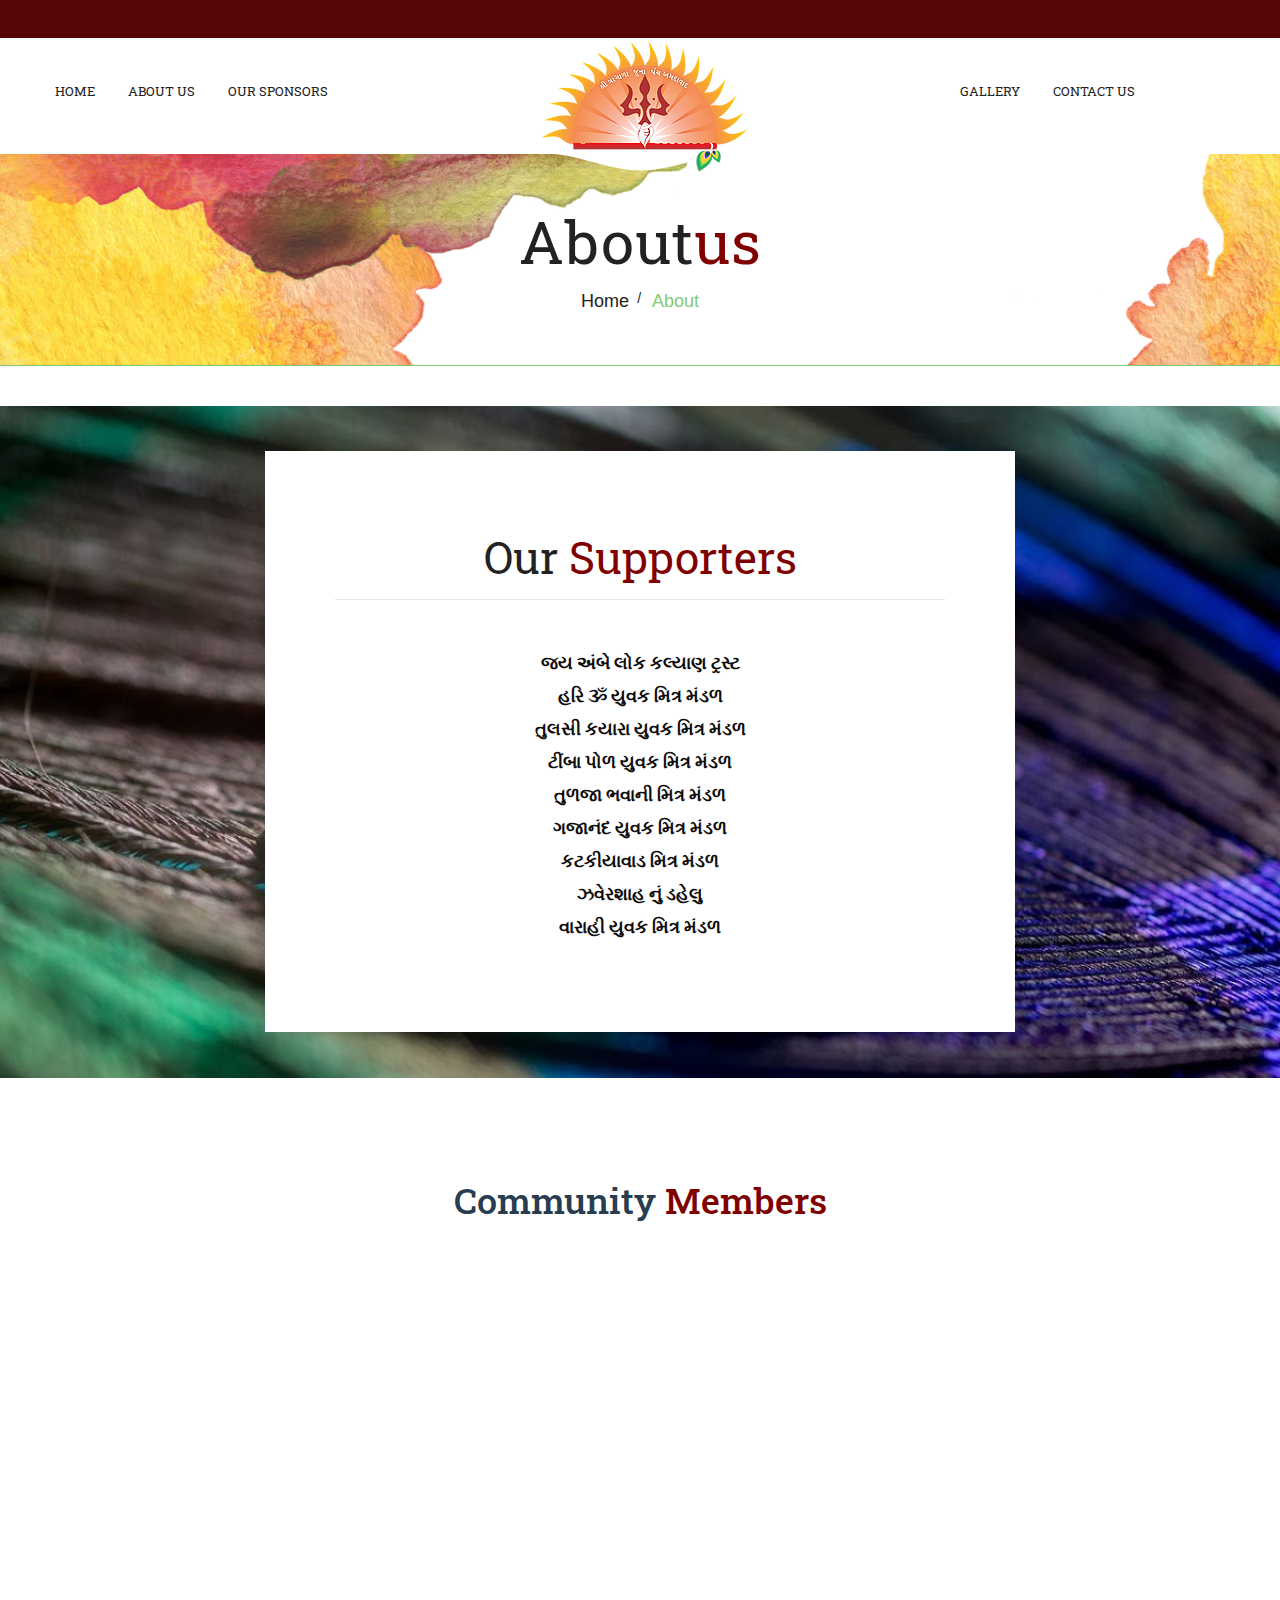
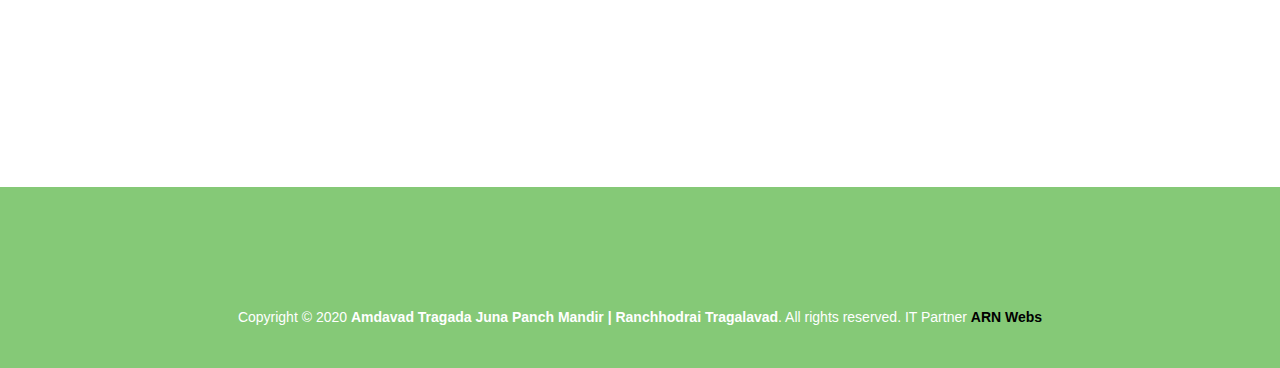
==== about.html @ 103976c1 "Initial Commit" ====
<!DOCTYPE html>
<html>

<!-- Mirrored from t.commonsupport.xyz/rotterdam/about.html by HTTrack Website Copier/3.x [XR&CO'2014], Fri, 21 Feb 2020 09:48:58 GMT -->

<!-- Mirrored from www.onlysesame.com/about.html by HTTrack Website Copier/3.x [XR&CO'2014], Tue, 22 Sep 2020 12:02:41 GMT -->
<head>
<meta charset="utf-8">
<title>Amdavad Tragada Juna Panch Mandir | Ranchhodrai Tragalavad</title>

 <!-- Favicons -->
 <link href="images/Logo.webp" rel="icon">
 <link href="images/Logo.webp" rel="apple-touch-icon">


<!-- Stylesheets -->
<link href="css/style2.css" rel="stylesheet">
<link href="css/bootstrap.css" rel="stylesheet">
<link href="css/style.css" rel="stylesheet">
<link href="css/responsive.css" rel="stylesheet">

<!-- Latest compiled and minified CSS -->
<link rel="stylesheet" href="https://maxcdn.bootstrapcdn.com/bootstrap/4.5.2/css/bootstrap.min.css">

<!-- jQuery library -->
<script src="https://ajax.googleapis.com/ajax/libs/jquery/3.5.1/jquery.min.js"></script>

<!-- Popper JS -->
<script src="https://cdnjs.cloudflare.com/ajax/libs/popper.js/1.16.0/umd/popper.min.js"></script>

<!-- Latest compiled JavaScript -->
<script src="https://maxcdn.bootstrapcdn.com/bootstrap/4.5.2/js/bootstrap.min.js"></script>

<!--Color Switcher Mockup-->
<link href="css/color-switcher-design.css" rel="stylesheet">

<!--Color Themes-->
<link id="theme-color-file" href="css/color-themes/default-theme.css" rel="stylesheet">

<!--Favicon-->
<link rel="shortcut icon" href="images/favicon.html" type="image/x-icon">
<link rel="icon" href="images/favicon.html" type="image/x-icon">
<!-- Responsive -->
<meta http-equiv="X-UA-Compatible" content="IE=edge">
<meta name="viewport" content="width=device-width, initial-scale=1.0, maximum-scale=1.0, user-scalable=0">
<!--[if lt IE 9]><script src="https://cdnjs.cloudflare.com/ajax/libs/html5shiv/3.7.3/html5shiv.js"></script><![endif]-->
<!--[if lt IE 9]><script src="js/respond.js"></script><![endif]-->
</head>

<body>
<div class="page-wrapper">
 	
    <!-- Preloader -->
    <div class="preloader"></div>
 <!-- Main Header-->
   <header class="main-header">
        
        <!-- Header Top -->
        <div class="header-top">
            <div class="auto-container clearfix">
                <!--Top Left-->
                <div class="top-left pull-left">
                    <ul class="links-nav clearfix">
                    </ul>
                </div>
                
            </div>
        </div>
        <!-- Header Top End -->
        
     <!--Header-Upper-->
     <div class="header-upper">
        <div class="auto-container">
                
            <div class="logo-outer">
                <div class="logo">
                    <a href="index.html" class="text-dark h1" style="text-decoration: none;">
                    <!--Logo-->
                    <img src="images/Logo.webp" alt="" class="img-fluid heading " />
                </a>
            </div>
            </div>
                
            <div class="nav-outer clearfix">
            
                <!-- Main Menu -->
                <nav class="main-menu">
                    <div class="navbar-header">
                        <!-- Toggle Button -->    	
                        <button type="button" class="navbar-toggle" data-toggle="collapse" data-target=".navbar-collapse">
                        <span class="icon-bar"></span>
                        <span class="icon-bar"></span>
                        <span class="icon-bar"></span>
                        </button>
                    </div>
                    
                    <div class="navbar-collapse collapse clearfix">
                        <!--Left Nav-->
                        <ul class="navigation left-nav clearfix">
                            <li><a href="index.html">Home</a></li>                               
                            <li><a href="about.html">About Us</a></li>
                            <li><a href="sponsors.html">Our Sponsors</a></li>								
                        </ul>
                        <!--Right Nav-->
                        <ul class="navigation right-nav clearfix">
                            <li><a href="gallery.html">Gallery</a></li>
                            <li><a href="contact.html">Contact Us</a></li>
                        </ul>
                    </div>
                                    </nav>
                
            </div>
        </div>
    </div>
    <!--End Header Upper-->
    
    <!--Sticky Header-->
    <div class="sticky-header">
        <div class="auto-container clearfix">
            <!--Logo-->
            <div class="logo pull-left">
                <a href="index.html"  class="text-dark h1" style="text-decoration: none;"><!-- <img src="images/logo-small.png" alt="" title=""> //class add in a tag img-responsive
                --><b>શ્રી અમદાવાદ ત્રાગાળા જુના પંચ મંદીર</b></a>
            </div>
            
            <!--Right Col-->
            <div class="right-col pull-right">
                <!-- Main Menu -->
                <nav class="main-menu">
                    <div class="navbar-header">
                        <!-- Toggle Button -->    	
                        <button type="button" class="navbar-toggle" data-toggle="collapse" data-target=".navbar-collapse">
                            <span class="icon-bar"></span>
                            <span class="icon-bar"></span>
                            <span class="icon-bar"></span>
                        </button>
                    </div>
                    
                    <div class="navbar-collapse collapse clearfix">
                        <ul class="navigation clearfix">
                            <li><a href="index.html">Home</a>
                            </li>
                            <li><a href="about.html">About Us</a>
                            </li>
                            <li><a href="sponsors.html">Our Sponsors</a>
                            </li>
                            <li><a href="gallery.html">Gallery</a></li>                                  
                            </li>                               
                            <li><a href="contact.html">Contact Us</a></li>
                        </ul>
                    </div>
                </nav><!-- Main Menu End-->
            </div>
            
        </div>
    </div>
    <!--End Sticky Header-->
   
    </header>
    <!--End Main Header -->
        
    <!--Page Title-->
    <section class="page-title" style="background-image:url(images/MainPhotos/background.png);">
    	<div class="auto-container">
        	<div class="inner-box">
                <h1>about<span style="color: maroon;">us</span></h1>
                <ul class="bread-crumb">
                	<li><a href="index.html">Home</a></li>
                    <li>About</li>
                </ul>
            </div>
        </div>
    </section>
    <!--End Page Title-->
    
    <!--Experiance Section-->
       <section class="experiance-section" style="background-image:url(images/MainPhotos/Peacock.jpg);">
        <div class="auto-container">
            <div class="inner-content" style="padding-top: 30px; padding-bottom: 30px;">
                <!--Sec Title-->
                <div class="sec-title centered">
                    <div class="icon-box"></div>
                    <!-- <div class="title">How Our Story Began</div> -->
                    <h2>Our <span style="color: maroon;">Supporters</span></h2>
                    <hr>
                </div>
                <div class="text-content">
                    <div class="text" style="text-align: justify;">


                  <center class="text-dark">
                      <h3 style="font-weight: 600; color: rgb(14, 12, 12);">
                        <ul class="supporters">
                            <li>જય અંબે લોક કલ્યાણ ટ્રસ્ટ</li>
                            <li>હરિ ૐ યુવક મિત્ર મંડળ</li>
                            <li>તુલસી કયારા યુવક મિત્ર મંડળ</li>
                            <li>ટીંબા પોળ યુવક મિત્ર મંડળ</li>
                            <li>તુળજા ભવાની મિત્ર મંડળ</li>
                            <li>ગજાનંદ યુવક મિત્ર મંડળ</li>
                            <li>કટકીયાવાડ મિત્ર મંડળ</li>
                            <li>ઝવેરશાહ નું ડહેલુ</li>
                            <li>વારાહી યુવક મિત્ર મંડળ</li>
                        </ul> 
                        </h3>
                  </center>



                </div>
                   <br><br>
                    <!-- <a href="contact.html" class="theme-btn btn-style-one">Get Query</a> -->
                </div>
            </div>
        </div>
    </section>
    <!--End Experiance Section-->
        <!--Community Members Section-->
        <section id="clients" class="section-bg">
            <div class="container">
                <div class="section-header">
                    <h3>Community <span style="color: maroon;"> Members</span></h3>
                </div>
                <br>
                <div class="row no-gutters clients-wrap clearfix wow fadeInUp" style="visibility: visible; animation-name: fadeInUp;">
                    <div class="col-lg-3 col-md-4 col-xs-6">
                        <div class="client-logo">
                          <h3>ઉન્મેષ ભોજક</h3>
                        </div>
                    </div>
                    <div class="col-lg-3 col-md-4 col-xs-6">
                        <div class="client-logo">
                          <h3>કલ્પેશ નાયક</h3>
                        </div>
                    </div>
                    <div class="col-lg-3 col-md-4 col-xs-6">
                        <div class="client-logo">
                          <h3>જતીન નાયક</h3>
                        </div>
                    </div>
                    <div class="col-lg-3 col-md-4 col-xs-6">
                        <div class="client-logo">
                          <h3>ડિમ્પલ નાયક</h3>
                        </div>
                    </div>
                    <div class="col-lg-3 col-md-4 col-xs-6">
                        <div class="client-logo">
                          <h3>અમિત નાયક (મોન્ટુ)</h3>
                        </div>
                    </div>
                    <div class="col-lg-3 col-md-4 col-xs-6">
                        <div class="client-logo">
                          <h3>ઉમંગ નાયક</h3>
                        </div>
                    </div>
                    <div class="col-lg-3 col-md-4 col-xs-6">
                        <div class="client-logo">
                          <h3>મનદીપ નાયક</h3>
                        </div>
                    </div>
                    <div class="col-lg-3 col-md-4 col-xs-6">
                        <div class="client-logo">
                          <h3>અક્ષય નાયક</h3>
                        </div>
                    </div>
                    <div class="col-lg-3 col-md-4 col-xs-6">
                        <div class="client-logo">
                          <h3>જય ભોજક</h3>
                        </div>
                    </div>
                    <div class="col-lg-3 col-md-4 col-xs-6">
                        <div class="client-logo">
                          <h3>વ્રજ નાયક</h3>
                        </div>
                    </div>                   
                </div>
            </div>
        </section>
        <!--End Community Members Section-->
    
    <!--Main Footer-->
     <footer class="main-footer">
        
        
        <!--Footer Bottom-->
        <div class="footer-bottom">
            <div class="auto-container">
                <div class="logo">
                    <!-- <a href="https://paraswhitegold.com/" target="_blank"><img src="images/footer-logo.png" alt=""  class="ftlogo1" /></a> -->
                </div>
                <!-- <ul class="social-icon-one"> -->
                    <li><a href="https://www.facebook.com/paraswhitegold"  target="_blank"><span class="fa fa-facebook"></span></a></li>
                    <li><a href="https://twitter.com/indiansesame?lang=en" target="_blank"><span class="fa fa-twitter"></span></a></li>
                    <li><a href="https://paras-white-gold-agro-industries.business.site/"><span class="fa fa-google-plus" target="_blank"></span></a></li>
                    <li><a href="https://in.linkedin.com/in/paras-white-gold-agro-industries-648540180" target="_blank"><span class="fa fa-linkedin"></span></a></li>
                   
                </ul>
                <div class="copyright">Copyright &copy; 2020  <a href="https://paraswhitegold.com/" style="color:#fff;" target="_blank"><b> Amdavad Tragada Juna Panch Mandir | Ranchhodrai Tragalavad</b></a>. All rights reserved. IT Partner <a href="https://www.arnwebs.com/" style="color:#fff;" target="_blank"><font style="color: #000;"><b>ARN Webs</b></font></a></div>
            </div>
        </div>
        
        
    </footer>
    <!--End Main Footer-->
    
</div>
<!--End pagewrapper-->

<!--Scroll to top-->
<div class="scroll-to-top scroll-to-target" data-target="html"><span class="icon fa fa-long-arrow-up"></span></div>


<!-- Color Palate / Color Switcher -->
<div class="color-palate">
    <div class="color-trigger">
        <i class="fa fa-gear"></i>
    </div>
    <div class="color-palate-head">
        <h6>Choose Your Color</h6>
    </div>
    <div class="various-color clearfix">
        <div class="colors-list">
            <span class="palate default-color active" data-theme-file="css/color-themes/default-theme.css"></span>
            <span class="palate teal-color" data-theme-file="css/color-themes/teal-theme.css"></span>
            <span class="palate green-color" data-theme-file="css/color-themes/green-theme.css"></span>
            <span class="palate yellow-color" data-theme-file="css/color-themes/yellow-theme.css"></span>
            <span class="palate blue-color" data-theme-file="css/color-themes/blue-theme.css"></span>
            <span class="palate purple-color" data-theme-file="css/color-themes/purple-theme.css"></span>
            <span class="palate olive-color" data-theme-file="css/color-themes/olive-theme.css"></span>
            <span class="palate red-color" data-theme-file="css/color-themes/red-theme.css"></span>
        </div>
    </div>

    <div class="palate-foo">
        <span>You can easily change and switch the colors.</span>
    </div>

</div>
<!-- /.End Of Color Palate -->

<script src="js/jquery.js"></script>
<script src="js/bootstrap.min.js"></script>
<script src="js/jquery.fancybox.pack.js"></script>
<script src="js/jquery.fancybox-media.js"></script>
<script src="js/owl.js"></script>
<script src="js/appear.js"></script>
<script src="js/wow.js"></script>
<script src="js/script.js"></script>

<!--Color Switcher-->
<script src="js/color-settings.js"></script>
</body>

<!-- Mirrored from t.commonsupport.xyz/rotterdam/about.html by HTTrack Website Copier/3.x [XR&CO'2014], Fri, 21 Feb 2020 09:48:58 GMT -->

<!-- Mirrored from www.onlysesame.com/about.html by HTTrack Website Copier/3.x [XR&CO'2014], Tue, 22 Sep 2020 12:02:43 GMT -->
</html>
---- css/style2.css ----
.pb1{
	padding-bottom: 80px !important;
}


.main-header .logo-outer {
    position: absolute;
    left: 46% !important;
    margin-left: -100px;
    width: 302px !important;
    padding: 15px 0px 12px 0px !important;
    z-index: 12;
    background: none;
    text-align: center;
    /* background: red; */
}

.pull-left a img{
	max-width: 50% !important;
}


.ftlogo1{
	max-width: 21% !important;
}

.color-palate{
	display: none;
}

.preloader{
	display: none;
}


.page-title {
    padding: 45px 0px 40px !important;
   }


.main-slider .tp-dottedoverlay {
    background: rgba(0, 0, 0, 0.17) !important;
}



section.experiance-section{
    background-image: url(images/background/1.html);
    background-size: contain !important;
}


.experiance-section {

    padding: 175px 0px 87px !important;
    
}


.experiance-section {
    padding: 85px 0px 87px !important;
}


.main-footer .footer-bottom {
   
    margin-top: -26px !important;
   
}

@media screen and (max-width: 768px){

.main-header .logo-outer {
    position: absolute;
    left: 46% !important;
    margin-left: -150px !important;
    width: 230px !important;
    padding: 15px 0px 12px 0px !important;
    z-index: 12;
    background: none;
    text-align: center;
    /* background: red; */
}

.main-menu .navbar-header .navbar-toggle {
    
    margin: -41px 0px 0px 0px !important;
    
}

.experiance-section {
   
    padding: 67px 0px 70px !important;
  
}


.sidebar-page-container {
   
    padding: 49px 0px 90px !important;
}


.page-title {
    padding: 16px 0px 16px !important;
}

.styled-pagination {
    text-align: left !important;
}


.main-header .header-top {
    padding: 4px 0px !important;
  
}


.ftlogo1 {
    max-width: 80% !important;
}



}
---- css/style.css ----
/* Rotterdam - Agri & Farming HTML Template */

/************ TABLE OF CONTENTS ***************
1. Fonts
2. Reset
3. Global
4. Main Header / Header Style Two / Header Style Three
5. Main Slider
6. Experiance Section
7. Cart Info Section
8. Featured Section
9. Choose Section
10. Call To Action Section / Style Two
11. Product Section
12. Subscribe Style One
13. Farmer Section
14. Testimonial Section / Style Two
15. Main Footer / Footer Style Two
16. Tab Section
17. Services Section
18. Gallery Section
19. News Section
20. Farmer Section
21. About Section / Section Two
22. Clients Section
23. Products Section
24. FullWidth Gallery
25. Page Title
26. 404 Page
27. Team Section
28. Shop Item
29. Our Blogs
30. Map Section
31. Contact Form

**********************************************/

@import url('https://fonts.googleapis.com/css?family=Grand+Hotel|Roboto+Slab:100,300,400,700');

/*font-family: 'Roboto Slab', serif;
font-family: 'Grand Hotel', cursive;*/

@import url('font-awesome.css');
@import url('flaticon.css');
@import url('animate.css');
@import url('owl.css');
@import url('jquery.fancybox.css');
@import url('hover.css');

/*** 

====================================================================
	Reset
====================================================================

 ***/
 
* {
	margin:0px;
	padding:0px;
	
}

/*** 

====================================================================
	Global Settings
====================================================================

 ***/

body {
	font-size:15px;
	color:#777777;
	line-height:1.8em;
	font-weight:400;
	background:#ffffff;
	background-size:cover;
	background-repeat:no-repeat;
	background-position:center top;
	-webkit-font-smoothing: antialiased;
	font-family: 'Roboto Slab', serif;
}

a{
	text-decoration:none;
	cursor:pointer;
	color:#85c977;
}

a:hover,a:focus,a:visited{
	text-decoration:none;
	outline:none;
}

h1,h2,h3,h4,h5,h6 {
	position:relative;
	margin:0px;
	background:none;
	line-height:1.6em;
	font-weight:600;
	font-family: 'Roboto Slab', serif;
}

input,button,select,textarea{
	
}

.grey-bg{
	background-color:#fafafa;
}

p{
	position:relative;
	line-height:1.8em;
	font-family: 'Roboto Slab', serif;
}

.auto-container{
	position:static;
	max-width:1200px;
	padding:0px 15px;
	margin:0 auto;
}

.small-container{
	max-width:680px;
	margin:0 auto;
}

.page-wrapper{
	position:relative;
	margin:0 auto;
	width:100%;
	min-width:300px;
}

.text-uppercase {
    text-transform: uppercase !important;
}

ul,li{
	list-style:none;
	padding:0px;
	margin:0px;	
}

.theme-btn{
	display:inline-block;
	transition:all 0.3s ease;
	-moz-transition:all 0.3s ease;
	-webkit-transition:all 0.3s ease;
	-ms-transition:all 0.3s ease;
	-o-transition:all 0.3s ease;
}

.heading{
	margin-top: -20px;
}

/*Social Icon One*/

.social-icon-one{
	position:relative;
}

.social-icon-one li{
	position:relative;
	margin:0px 12px;
	display:inline-block;
}

.social-icon-one li a{
	color:#ffffff;
	font-size:16px;
	transition:all 0.3s ease;
	-moz-transition:all 0.3s ease;
	-webkit-transition:all 0.3s ease;
	-ms-transition:all 0.3s ease;
	-o-transition:all 0.3s ease;
}

.social-icon-one li a:hover{
	color:rgba(255,255,255,0.60);
}

/*Social Icon Two*/

.social-icon-two li{
	position:relative;
	width:40px;
	height:40px;
	margin-bottom:8px;
	text-align:center;
}

.social-icon-two li a{
	position:relative;
	display:block;
	width:40px;
	height:40px;
	line-height:40px;
	color:#909090;
	font-size:13px;
	background:#f4f4f4;
	border-radius:50%;
	transition: all 500ms ease;
	-webkit-transition: all 500ms ease;
	-ms-transition: all 500ms ease;
	-o-transition: all 500ms ease;
	-moz-transition: all 500ms ease;
}

.social-icon-two li a:hover{
	color:#222222;
	background:#f1cf69;
}

/*Social Icon Three*/

.social-icon-three{
	position:relative;
}

.social-icon-three .share{
	position:relative;
	color:#25292f;
	font-size:16px;
	font-weight:500;
	display:inline-block;
}

.social-icon-three li{
	position:relative;
	display:inline-block;
}

.social-icon-three a{
	position:relative;
	color:#777777;
	font-size:16px;
	text-align:center;
	margin-left:10px;
	-webkit-transition:all 300ms ease;
	-ms-transition:all 300ms ease;
	-o-transition:all 300ms ease;
	-moz-transition:all 300ms ease;
	transition:all 300ms ease;	
}

.social-icon-three a:hover{
	color:#85c977;
}

/*Btn Style One*/

.btn-style-one{
	position:relative;
	padding:12px 40px;
	line-height:24px;
	color:#ffffff;
	font-size:15px;
	font-weight:700;
	border-radius:5px;
	background:#f1cf69;
	text-transform:uppercase;
	font-family: 'Roboto Slab', serif;
	-webkit-box-shadow:0px 0px 25px 1px rgba(241,207,105,0.30);
	-moz-box-shadow:0px 0px 25px 1px rgba(241,207,105,0.30);
	-o-box-shadow:0px 0px 25px 1px rgba(241,207,105,0.30);
	box-shadow:0px 0px 25px 1px rgba(241,207,105,0.30);
}

.btn-style-one:hover{
	color:#ffffff;
	background:#121212;
}

/*Btn Style Two*/

.btn-style-two{
	position:relative;
	padding:12px 40px;
	line-height:24px;
	color:#ffffff;
	font-size:16px;
	font-weight:700;
	background:#85c977;
	border:2px solid #85c977;
	text-transform:uppercase;
	border-radius:6px 0px 6px 0px;
	font-family: 'Roboto Slab', serif;
}

.btn-style-two:hover{
	background:#333333;
	color:#ffffff;
	border-color:#333333;
}

.theme_color{
	color:#85c977;
}

img{
	display:inline-block;
	max-width:100%;
}

.preloader{ position:fixed; left:0px; top:0px; width:100%; height:100%; z-index:999999; background-color:#ffffff; background-position:center center; background-repeat:no-repeat; background-image:url(../images/icons/preloader.gif);}

/*** 

====================================================================
	Scroll To Top style
====================================================================

***/

.scroll-to-top{
	position:fixed;
	bottom:15px;
	right:15px;
	width:40px;
	height:40px;
	color:#ffffff;
	font-size:13px;
	text-transform:uppercase;
	line-height:38px;
	text-align:center;
	z-index:100;
	cursor:pointer;
	border-radius:50%;
	background:#1c1c1c;
	display:none;
	-webkit-transition:all 300ms ease;
	-ms-transition:all 300ms ease;
	-o-transition:all 300ms ease;
	-moz-transition:all 300ms ease;
	transition:all 300ms ease;		
}

.scroll-to-top:hover{
	color:#ffffff;
	background:#85c977;
}

/*** 

====================================================================
	Main Header style
====================================================================

***/

.main-header{
	position:relative;
	left:0px;
	top:0px;
	z-index:999;
	width:100%;
	transition:all 500ms ease;
	-moz-transition:all 500ms ease;
	-webkit-transition:all 500ms ease;
	-ms-transition:all 500ms ease;
	-o-transition:all 500ms ease;
}

.main-header .header-top{
	position:relative;
	font-size:13px;
	padding:14px 0px;
	color:#ababab;
	background-color:#570707;
}

.main-header .header-top.style-two{
	background-color:#222222;
}

.main-header .header-top.style-two .contact-number,
.main-header .header-top.style-two .links-nav li.language{
	border-color:#4a4a4a;
}

.main-header .header-top.style-two .contact-number span,
.main-header .header-top.style-two a{
	color:#ababab;
	border-color:#4a4a4a;
}

.main-header .header-top a{
	color:#ababab;
	-webkit-transition:all 300ms ease;
	-ms-transition:all 300ms ease;
	-o-transition:all 300ms ease;
	-moz-transition:all 300ms ease;
	transition:all 300ms ease;	
}

.main-header .links-nav li{
	position:relative;
	float:left;
	color:#777777;
	font-size:14px;
	margin-right:25px;
	line-height:1.4em;
}

.main-header .top-right .links-nav li{
	margin-right:0px;
	margin-left:25px;
}

.main-header .links-nav li a{
	position:relative;
	font-size:13px;
	line-height:1em;
	padding-right:20px;
	text-transform:capitalize;
	border-right:1px solid #515151;
}

.main-header .links-nav li a .icon{
	padding-right:8px;
}

.main-header .links-nav li a:hover,
.main-header .links-nav li a:focus,
.main-header .links-nav li a:active{
	color:#85c977;
}

.main-header .links-nav li:last-child a{
	padding-right:0px;
	border:0px;
}

.main-header .header-top .social-links a{
	position:relative;
	display:inline-block;
	margin-left:15px;
	font-size:13px;
	font-weight:normal;
	color:#222222;
	line-height:26px;
}

.main-header .sticky-header .navigation li a:after{
	display:none;
}

.sticky-header{
	position:fixed;
	opacity:0;
	visibility:hidden;
	left:0px;
	top:0px;
	width:100%;
	padding:0px 0px;
	background:#ffffff;
	border-bottom:1px solid #e0e0e0;
	z-index:0;
	transition:all 500ms ease;
	-moz-transition:all 500ms ease;
	-webkit-transition:all 500ms ease;
	-ms-transition:all 500ms ease;
	-o-transition:all 500ms ease;
}

.sticky-header .logo{
	padding:5px 0px 4px;	
}

.fixed-header .sticky-header{
	z-index:999;
	opacity:1;
	visibility:visible;
	-ms-animation-name: fadeInDown;
	-moz-animation-name: fadeInDown;
	-op-animation-name: fadeInDown;
	-webkit-animation-name: fadeInDown;
	animation-name: fadeInDown;
	-ms-animation-duration: 500ms;
	-moz-animation-duration: 500ms;
	-op-animation-duration: 500ms;
	-webkit-animation-duration: 500ms;
	animation-duration: 500ms;
	-ms-animation-timing-function: linear;
	-moz-animation-timing-function: linear;
	-op-animation-timing-function: linear;
	-webkit-animation-timing-function: linear;
	animation-timing-function: linear;
	-ms-animation-iteration-count: 1;
	-moz-animation-iteration-count: 1;
	-op-animation-iteration-count: 1;
	-webkit-animation-iteration-count: 1;
	animation-iteration-count: 1;	
}

.main-header .header-upper{
	position:relative;
	transition:all 500ms ease;
	-moz-transition:all 500ms ease;
	-webkit-transition:all 500ms ease;
	-ms-transition:all 500ms ease;
	-o-transition:all 500ms ease;
}

.main-header .header-upper .auto-container{
	position:relative;
}

.main-header .header-upper:after{
	position:absolute;
	content:'';
	bottom:-19px;
	width:100%;
	height:20px;
	margin:0 auto;
	background:url(../images/resource/header-curved.png) center center no-repeat;
}

.main-header .header-upper .logo img{
	position:relative;
	display:inline-block;
	max-width:100%;
}

.main-header .logo-outer{
    position: absolute;
    left: 50%;
    margin-left: -100px;
    width: 200px;
	padding:12px 0px;
    z-index:12;
    background: none;
    text-align: center;
}

.main-header .header-upper .upper-right{
	position:relative;
	padding:38px 0px 0px;
}

.main-header .info-box{
	position:relative;
	float:left;
	margin-left:50px;
	font-size:13px;
	color:#777777;
	max-width:275px;
	padding:0px 0px 0px 40px;
}

.main-header .info-box:last-child{ 
	padding-left:0px;
}

.main-header .info-box .icon-box{
	position:absolute;
	left:0px;
	top:0px;
	color:#85c977;
	font-size:24px;
	line-height:1em;
	-moz-transition:all 300ms ease;
	-webkit-transition:all 300ms ease;
	-ms-transition:all 300ms ease;
	-o-transition:all 300ms ease;
	transition:all 300ms ease;
}

.main-header .info-box li{
	position:relative;
	line-height:22px;
	color:#777777;
	font-size:14px;
}

.main-header .info-box li a{
	color:#777777;		
}

.main-header .header-lower{
	position:relative;
	width:100%;
	background-color:rgba(34,34,34,0.60);
}

.main-header .nav-outer{
	position:relative;
	padding-right:90px;
}

.main-header .links-nav-two{
	position:relative;
	float:right;
}

.main-header .links-nav-two li{
	position:relative;
	display:inline-block;
}

.main-menu{
	position:relative;	
}

.main-menu .navbar-collapse{
	padding:0px;	
}

.main-menu .navigation.left-nav{
	float:left;
}

.main-menu .navigation.right-nav{
	float:right;
}

.main-menu .navigation.right-nav > li{
	margin-left:30px;
	margin-right:0px;
}

.main-menu .navigation{
	position:relative;
	margin-top:0px;
}

.main-menu .navigation > li{
	position:relative;
	margin-right:30px;
	display:inline-block;
}

.main-menu .navigation > li:last-child{
	margin-right:0px;
}

.main-header .sticky-header .main-menu .navigation > li{
	margin:0px;
}

.main-menu .navigation > li > a{
	position:relative;
	display:block;
	padding:38px 0px;
	font-size:13px;
	color:#222222;
	line-height:30px;
	font-weight:400;
	opacity:1;
	text-transform:uppercase;
	transition:all 500ms ease;
	-moz-transition:all 500ms ease;
	-webkit-transition:all 500ms ease;
	-ms-transition:all 500ms ease;
	-o-transition:all 500ms ease;
	font-family: 'Roboto Slab', serif;
}

.main-menu .navigation > li:last-child > a{
	background:none;
}

.sticky-header .main-menu .navigation > li > a{
	color:#181818;
	background:none;
	border:0px;
	padding:15px 15px !important;
}

.main-menu .navigation > li:hover > a,
.main-menu .navigation > li.current > a,
.main-menu .navigation > li.current-menu-item > a{
	color:#85c977;
	opacity:1;
}

.main-header .sticky-header .main-menu .navigation > li:hover > a,
.main-header .sticky-header .main-menu .navigation > li.current > a,
.main-header .sticky-header .main-menu .navigation > li.current-menu-item > a{
	background:#85c977;
	color:#ffffff;
	opacity:1;
	border:0px;
}

.main-header .main-menu .navigation > li.current > a:after,
.main-header .main-menu .navigation > li:hover > a:after,
.sticky-header .main-menu .navigation > li > a:after{
	display:none !important;
}

.main-menu .navigation > li > ul{
	position:absolute;
	left:0px;
	top:100%;
	width:230px;
	z-index:100;
	display:none;
	padding:0px 0px;
	border-top:2px solid #85c977;
	transition:all 500ms ease;
	-moz-transition:all 500ms ease;
	-webkit-transition:all 500ms ease;
	-ms-transition:all 500ms ease;
	-o-transition:all 500ms ease;
	-webkit-box-shadow:2px 2px 5px 1px rgba(0,0,0,0.05),-2px 0px 5px 1px rgba(0,0,0,0.05);
	-ms-box-shadow:2px 2px 5px 1px rgba(0,0,0,0.05),-2px 0px 5px 1px rgba(0,0,0,0.05);
	-o-box-shadow:2px 2px 5px 1px rgba(0,0,0,0.05),-2px 0px 5px 1px rgba(0,0,0,0.05);
	-moz-box-shadow:2px 2px 5px 1px rgba(0,0,0,0.05),-2px 0px 5px 1px rgba(0,0,0,0.05);
	box-shadow:2px 2px 5px 1px rgba(0,0,0,0.05),-2px 0px 5px 1px rgba(0,0,0,0.05);
}

.main-menu .navigation > li > ul.from-right{
	left:auto;
	right:0px;	
}

.main-menu .navigation > li > ul > li{
	position:relative;
	width:100%;
	background:rgba(255,255,255,1);
	border-bottom:1px solid rgba(0,0,0,0.10);
}

.main-menu .navigation > li > ul > li:last-child{
	border-bottom:none;	
}

.main-menu .navigation > li > ul > li > a{
	position:relative;
	display:block;
	padding:12px 20px;
	line-height:22px;
	font-weight:400;
	font-size:14px;
	color:#222222;
	text-align:left;
	border-left:3px solid transparent;
	text-transform:capitalize;
	transition:all 500ms ease;
	-moz-transition:all 500ms ease;
	-webkit-transition:all 500ms ease;
	-ms-transition:all 500ms ease;
	-o-transition:all 500ms ease;
}

.main-menu .navigation > li > ul > li:hover > a{
	color:#ffffff;
	border-color:#85c977;
	background-color:#85c977;
}

.main-menu .navigation > li > ul > li.dropdown > a:after{
	font-family: 'FontAwesome';
	content: "\f105";
	position:absolute;
	right:10px;
	top:12px;
	width:10px;
	height:20px;
	display:block;
	line-height:21px;
	font-size:16px;
	font-weight:normal;
	text-align:center;
	z-index:5;	
}

.main-menu .navigation > li > ul > li.dropdown:hover > a:after{
	color:#30355d;	
}

.main-menu .navigation > li > ul > li > ul{
	position:absolute;
	left:100%;
	top:0px;
	width:230px;
	z-index:100;
	display:none;
	border-top:2px solid #85c977;
	-webkit-box-shadow:2px 2px 5px 1px rgba(0,0,0,0.05),-2px 0px 5px 1px rgba(0,0,0,0.05);
	-ms-box-shadow:2px 2px 5px 1px rgba(0,0,0,0.05),-2px 0px 5px 1px rgba(0,0,0,0.05);
	-o-box-shadow:2px 2px 5px 1px rgba(0,0,0,0.05),-2px 0px 5px 1px rgba(0,0,0,0.05);
	-moz-box-shadow:2px 2px 5px 1px rgba(0,0,0,0.05),-2px 0px 5px 1px rgba(0,0,0,0.05);
	box-shadow:2px 2px 5px 1px rgba(0,0,0,0.05),-2px 0px 5px 1px rgba(0,0,0,0.05);
}

.main-menu .navigation > li > ul > li > ul > li{
	position:relative;
	width:100%;
	background:rgba(255,255,255,1);
	border-bottom:1px solid rgba(0,0,0,0.10);
}

.main-menu .navigation > li > ul > li > ul > li:last-child{
	border-bottom:none;	
}

.main-menu .navigation > li > ul > li  > ul > li > a{
	position:relative;
	display:block;
	padding:12px 20px;
	line-height:22px;
	font-weight:400;
	font-size:14px;
	color:#222222;
	text-align:left;
	text-transform:capitalize;
	border-left:3px solid transparent;
	transition:all 500ms ease;
	-moz-transition:all 500ms ease;
	-webkit-transition:all 500ms ease;
	-ms-transition:all 500ms ease;
	-o-transition:all 500ms ease;
}

.main-menu .navigation > li > ul > li  > ul > li > a:hover{
	color:#ffffff;
	border-color:#85c977;
	background-color:#85c977;
}

.main-menu .navigation > li.dropdown:hover > ul{
	visibility:visible;
	opacity:1;
	top:100%;	
}

.main-menu .navigation li > ul > li.dropdown:hover > ul{
	visibility:visible;
	opacity:1;
	top:0px;
	transition:all 500ms ease;
	-moz-transition:all 500ms ease;
	-webkit-transition:all 500ms ease;
	-ms-transition:all 500ms ease;
	-o-transition:all 500ms ease;	
}

.main-menu .navbar-collapse > ul li.dropdown .dropdown-btn{
	position:absolute;
	right:12px;
	top:6px;
	width:34px;
	height:30px;
	border:1px solid #ffffff;
	background:#ffffff;
	text-align:center;
	font-size:16px;
	line-height:26px;
	color:#85c977;
	cursor:pointer;
	z-index:5;
	display:none;
}

.main-header .search-box-outer{
	position:absolute;
	right:0px;
    top: 50%;
    z-index:16;
    margin-top:-18px;
}

.main-header .search-box-btn{
	position:relative;
	font-size:14px;
	width:40px;
	height:40px;
	top:50%;
	margin-top:0px;
	line-height:38px;
	color:#ffffff;
	cursor:pointer;
	border-radius:50%;
	background:#85c977;
}

.main-header .search-box-outer .dropdown-menu{
	top:68px;
	border-top:3px solid #85c977;
	padding:0px;
	width:280px;	
	border-radius:0px;
}

.main-header .search-panel .form-container{
	padding:25px 20px;	
}

.main-header .search-panel .form-group{
	position:relative;
	margin:0px;	
}

.main-header .search-panel input[type="text"],
.main-header .search-panel input[type="search"],
.main-header .search-panel input[type="password"],
.main-header .search-panel select{
	display:block;
	width:100%;
	line-height:24px;
	padding:7px 40px 7px 15px;
	height:40px;
	border:1px solid #e0e0e0;
	background:#ffffff;	
}

.main-header .search-panel input:focus,
.main-header .search-panel select:focus{
	border-color:#85c977;	
}

.main-header .search-panel .search-btn{
	position:absolute;
	right:0px;
	top:0px;
	width:40px;
	height:40px;
	text-align:center;
	color:#555555;
	font-size:12px;
	background:none;
	cursor:pointer;
}

/*Header Style Two*/

.header-style-two .header-upper:after{
	display:none;
}

.header-style-two .header-upper .outer-container{
    position: relative;
    padding: 0px 250px;
}

.header-style-two .header-upper .outer-container .logo-outer{
	position:relative;
	left:auto;
	margin:0px;
	width:auto;
    text-align: center;
    padding: 15px 0px;
}

.header-style-two .header-upper .info-block{
    position: absolute;
    top: 0px;
    padding: 32px 0px;
}

.header-style-two .header-upper .info-block.left-aligned{
	left:0px;
	z-index:12;
}

.header-style-two .header-upper .info-block.right-aligned{
	right:0px;
	z-index:12;
}

.header-style-two .header-upper .info-block .inner{
	position:relative;
	padding-right:50px;
	display:inline-block;
}

.header-style-two .header-upper .info-block .inner .icon{
	position:absolute;
	right:0px;
	top:6px;
	color:#888888;
	font-size:32px;
	line-height:1em;
}

.header-style-two .header-upper .info-block .inner h3{
	position:relative;
	color:#777777;
	font-size:13px;
	font-weight:400;
	text-transform:uppercase;
}

.header-style-two .header-upper .info-block .inner .number{
	color:#85c977;
}

.header-style-two .header-upper .cart-block{
	position:relative;
}

.header-style-two .header-upper .cart-block .inner-box{
	position:relative;
	padding-left:50px;
	color:#777777;
	display:inline-block;
}

.header-style-two .header-upper .cart-block .inner-box .icon{
	position:absolute;
	left:0px;
	top:8px;
	font-size:24px;
}

.header-style-two .header-upper .cart-block .inner-box .icon .number{
	position:absolute;
	color:#ffffff;
	width:18px;
    right: -8px;
    top: -4px;
	height:18px;
	font-size:9px;
	font-weight:700;
	line-height:18px;
	border-radius:50%;
	text-align:center;
	background-color:#85c977;
}

.header-style-two .header-upper .cart-block .inner-box h3{
	position:relative;
	color:#777777;
	font-size:13px;
	font-weight:400;
	line-height:1em;
	margin-bottom:3px;
	text-transform:uppercase;
}

.header-style-two .header-upper .cart-block .inner-box .price{
	position:relative;
	color:#222222;
	font-size:15px;
	font-weight:700;
}

.header-style-two .header-lower{
	background-color:#ffffff;
	text-align:center;
	height:80px;
	border-top:1px solid #ececec;
}

.header-style-two .main-menu{
	position:relative;
	float:left;
}

.header-style-two .search-box-outer{
    position: relative;
    right: auto;
    float: left;
    top: 0px;
    margin-left: 40px;
    margin-top: 20px;
}

.header-style-two .main-menu .navigation > li > a{
	padding:25px 0px;
}

.header-style-two .nav-outer{
	padding-right:0px;
	text-align:center;
	display:inline-block;
}

.header-style-two .search-box-outer .dropdown-menu{
	top:58px;
}

/*Header Style Three*/

.header-style-three{
	position:absolute;
}

.header-style-three .logo-outer{
	position:relative;
	float:left;
	left:0px;
	margin:0px;
}

.header-style-three .header-upper{
	padding-top:15px;
}

.header-style-three .nav-outer{
	float:right;
	margin-top: 15px;
	display:inline-block;
}

.header-style-three  .header-upper:after{
	display:none;
}

.header-style-three .main-menu .navigation > li > a{
	color:#ffffff;
}

.header-style-three .sticky-header .main-menu .navigation > li > a{
	color:#181818;
}

/*Social Links One*/

.social-links-one{
	position:relative;	
}

.social-links-one li{
	position:relative;
	display:inline-block;
}

.social-links-one li a{
	position:relative;
	font-size:15px;
	color:#888888;
	margin:0px 8px;
	text-align:center;
	display:inline-block;
	transition:all 500ms ease;
	-moz-transition:all 500ms ease;
	-ms-transition:all 500ms ease;
	-o-transition:all 500ms ease;
	-webkit-transition:all 500ms ease;
}

.social-links-one a:hover{
	color:#85c977;
}

/*Social Links Two*/

.social-links-two{
	position:relative;	
}

.social-links-two li{
	position:relative;
	margin-right:15px;
	display:inline-block;
	border-radius:50%;
}

.social-links-two li a{
	position:relative;
	width:32px;
	height:32px;
	font-size:12px;
	color:#ffffff;
	line-height:32px;
	text-align:center;
	border-radius:50%;
	display:inline-block;
	transition:all 500ms ease;
	-moz-transition:all 500ms ease;
	-ms-transition:all 500ms ease;
	-o-transition:all 500ms ease;
	-webkit-transition:all 500ms ease;
}

.social-links-two li a:hover{
	opacity:0.7;
}

.social-links-two li.facebook a{
	background-color:#4d6bab;
	-webkit-box-shadow:0px 0px 0px 4px rgba(77,107,171,0.50);
	-ms-box-shadow:0px 0px 0px 4px rgba(77,107,171,0.50);
	box-shadow:0px 0px 0px 4px rgba(77,107,171,0.50);
}

.social-links-two li.twitter{
	background-color:#4ec6f8;
	-webkit-box-shadow:0px 0px 0px 4px rgba(78,198,248,0.50);
	-ms-box-shadow:0px 0px 0px 4px rgba(78,198,248,0.50);
	box-shadow:0px 0px 0px 4px rgba(78,198,248,0.50);
}

.social-links-two li.google-plus{
	background-color:#ea6060;
	-webkit-box-shadow:0px 0px 0px 4px rgba(234,96,96,0.50);
	-ms-box-shadow:0px 0px 0px 4px rgba(234,96,96,0.50);
	box-shadow:0px 0px 0px 4px rgba(234,96,96,0.50);
}

.social-links-two li.linkedin{
	background-color:#248cc9;
	-webkit-box-shadow:0px 0px 0px 4px rgba(36,140,201,0.50);
	-ms-box-shadow:0px 0px 0px 4px rgba(36,140,201,0.50);
	box-shadow:0px 0px 0px 4px rgba(36,140,201,0.50);
}

/*** 

====================================================================
	Section Title
====================================================================

***/

.sec-title{
	position:relative;
	margin-bottom:40px;
}

.sec-title .icon-box{
	position:relative;
	width:40px;
	height:42px;
	display:inline-block;
	background:url(../images/icons/leaf-icon.png) no-repeat;
}

.sec-title .title{
	position:relative;
	color:#222222;
	font-size:16px;
	margin-top:2px;
	margin-bottom:5px;
}

.sec-title h2{
	position:relative;
	font-size:44px;
	color:#222222;
	font-weight:400;
	line-height:1.4em;
	margin-bottom:5px;
	text-transform:capitalize;
	/*font-family: 'Grand Hotel', cursive;*/
}

.sec-title .text{
	position:relative;
	color:#777777;
	font-size:14px;
	font-weight:400;
}

.sec-title.centered{
	text-align:center;
}

.sec-title.light .title,
.sec-title.light h2,
.sec-title.light .text{
	color:#ffffff;
}

.sec-title.centered .text{
	max-width:760px;
	margin:0 auto;
}

/*** 

====================================================================
	Main Slider style
====================================================================

***/

.main-slider{
	position:relative;
	z-index:10;
}

.main-slider .overlay-layer{
	position:absolute;
	left:0px;
	top:0px;
	width:100%;
	height:100%;
	display:block;
	background-color:rgba(0,0,0,0.55);
}

.main-slider .tp-caption{
	z-index:5 !important;
}

.main-slider .tp-dottedoverlay{
	background:rgba(0,0,0,0.22) !important;	
}

.main-slider h2{
	position:relative;
	color:#ffffff;
	font-size:70px;
	font-weight:400;
	line-height:1.2em;
	text-transform:capitalize;
	/*font-family: 'Grand Hotel', cursive;*/
}

.main-slider h2.alternate{
	font-size:42px;
	text-align:center;
	font-weight:700;
	text-transform:uppercase;
	font-family: 'Roboto Slab', serif;
}

.main-slider h4{
	font-size:30px;
	text-align:center;
	font-weight:400;
	color:#ffffff;
	text-transform:uppercase;
	font-family: 'Roboto Slab', serif;
}

.main-slider .slider-list{
	position:relative;
}

.main-slider .slider-list li{
	position:relative;
	padding-right:20px;
	color:#ffffff;
	font-size:14px;
	margin-right:20px;
	display:inline-block;
}

.main-slider .slider-list li:after{
	position:absolute;
	content:'\f15f';
	right:-8px;
	top:0px;
	color:#85c977;
	font-size:14px;
	font-family: "Flaticon";
}

.main-slider .slider-list li:last-child::after{
	display:none;
}

.main-slider .slider-list li:last-child{
	margin-right:0px;
	padding-right:0px;
}

.main-slider .text{
	position:relative;
	font-size:32px;
	font-weight:400;
	color:#ffffff;
	line-height:1.4em;
	/*font-family: 'Grand Hotel', cursive;*/
}

.main-slider h3{
	position:relative;
	color:#ffffff;
	font-size:42px;
	font-weight:700;
	line-height:1.2em;
	text-transform:uppercase;
}

.main-slider .title{
	position:relative;
	font-size:42px;
	font-weight:400;
	color:#ffffff;
	line-height:1.4em;
	/*font-family: 'Grand Hotel', cursive;*/
}

.main-slider .tp-bannertimer,
.main-slider .tp-bullets{
	display:none !important;	
}

/*** 

====================================================================
	Fancy Box
====================================================================

***/

.fancybox-next span,
.fancybox-prev span{
	background-image:none !important;
	width:44px !important;
	height:44px !important;
	line-height:44px !important;
	text-align:center;
}

.fancybox-next span:before,
.fancybox-prev span:before{
	content:'';
	position:absolute;
	font-family: 'FontAwesome';
	left:0px;
	top:0px;
	font-size:12px;
	width:44px !important;
	height:44px !important;
	line-height:44px !important;
	background-color:rgba(28,28,28,0.40) !important;
	color:#ffffff;
	visibility:visible;
	transition: all 300ms ease;
	-webkit-transition: all 300ms ease;
	-ms-transition: all 300ms ease;
	-o-transition: all 300ms ease;
	-moz-transition: all 300ms ease;
}

.fancybox-next span:before{
	content:'\f178';
}

.fancybox-prev span:before{
	content:'\f177';
}

.fancybox-next:hover span:before,
.fancybox-prev:hover span:before{
	background-color:#ffffff !important;
	color:#000000;	
}

.fancybox-type-image .fancybox-close{
	right:0px;
	top:0px;
	width:45px;
	height:45px;
	background:url(../images/icons/icon-cross.png) center center no-repeat;
	background-color:rgba(17,17,17,0.50) !important;	
}

.fancybox-type-image .fancybox-close:hover{
	background-color:#000000 !important;	
}

.fancybox-type-image .fancybox-skin{
	padding:0px !important;	
}

.main-header .links-nav li.language{
	border-right:1px solid #515151;
	padding-right: 8px;
    line-height: 1.4em;
}

.main-header .language .dropdown-menu{
	top:100%;
	width:170px;	
	border-radius:0px;
	padding:0px;
	margin-top:14px;
	background-color:#222222;
    border-top:2px solid #85c977;
}

.main-header .links-nav li.language a{
	border:0px;
	padding:0px;
	background:none;
}

.main-header .links-nav li.language a:hover{
	background:none;
}

.main-header .language .dropdown-menu > li{
	padding-right:0px !important;
	margin:0px !important;
	float:none;
	display:block !important;
    border-bottom: 1px solid rgba(255,255,255,0.20);
}

.main-header .language .dropdown-menu > li:last-child{
	border-bottom:none;	
}

.main-header .language .dropdown-menu > li > a{
	padding:12px 20px !important;
	color:#ffffff;
	text-align:left;
}

.main-header .language .dropdown-menu > li > a:hover{
	color:#ffffff !important;
}

/*** 

====================================================================
	Experiance Section
====================================================================

***/

.experiance-section{
	position:relative;
	padding:175px 0px 150px;
	background-repeat:no-repeat;
	background-position:center center;
}

.experiance-section .inner-content:before{
	position:absolute;
	content:'';
	left:0px;
	top:0px;
	width:100%;
	height:100%;
	background-repeat:no-repeat;
	background-position:center center;
	background-image:url(../images/resource/pomegranate.html);
}

.experiance-section .inner-content{
	position:relative;
	padding:120px 70px;
	max-width:750px;
	margin:0 auto;
	background-color:rgba(255,255,255,1);
	box-shadow:0px 0px 15px 1px rgba(0,0,0,0.10);
	
}

.experiance-section .inner-content .text-content{
	position:relative;
	text-align:center;
}

.experiance-section .inner-content .text-content .text{
	position:relative;
	color:#777777;
	font-size:14px;
	line-height:1.8em;
	margin-bottom:35px;
}

/*** 

====================================================================
	Cart Info Section
====================================================================

***/

.cart-info-section{
	position:relative;
	background-color:#85c977;
}

.cart-info-section:before{
    position: absolute;
    content: '';
    left: 0px;
    top: 0px;
    width: 100%;
    height: 100%;
    display: block;
    opacity: 0.03;
    background: url(../images/background/pattern-1.html) center center no-repeat;
}

.cart-info-section .image-column{
	position:relative;
}

.cart-info-section .image-column .image{
	position:relative;
	margin-top:-30px;
}

.cart-info-section .image-column .image img{
	width:100%;
	display:block;
}

.cart-info-section .content-column{
	position:relative;
}

.cart-info-section .content-column .inner-column{
	position:relative;
	padding-left:55px;
	padding-top:80px;
	padding-bottom:120px;
}

.cart-info-section .content-column .inner-column h3{
	position:relative;
	font-size:20px;
	font-weight:700;
	color:#ffffff;
	padding-bottom:15px;
	margin-bottom:30px;
	text-transform:uppercase;
}

.cart-info-section .content-column .inner-column h3:before{
	position:absolute;
	content:'';
	left:0px;
	bottom:0px;
	width:70px;
	height:1px;
	background-color:#ffffff;
}

.cart-info-section .content-column .inner-column h2{
	position:relative;
	font-size:36px;
	font-weight:700;
	color:#ffffff;
	line-height:1em;
	margin-bottom:20px;
}

.cart-info-section .content-column .inner-column .text{
	position:relative;
	font-size:14px;
	color:#ffffff;
	line-height:1.8em;
	margin-bottom:20px;
}

.cart-info-section .content-column .inner-column .category{
	position:relative;
	font-weight:700;
	color:#ffffff;
	margin-bottom:25px;
	text-transform:uppercase;
}

.cart-info-section .content-column .inner-column .category span{
	font-weight:400;
}

/*** 

====================================================================
	Featured Section
====================================================================

***/

.featured-section{
	position:relative;
}

.featured-section .featured-inner{
	position:relative;
	top:-50px;
	border-radius:100px;
	padding-left:30px;
	padding-right:30px;
	margin-bottom:-50px;
	border:1px solid #ececec;
	background-color:#ffffff;
}

.featured-block{
	position:relative;
}

.featured-block:last-child .inner-box{
	border:0px;
}

.featured-block .inner-box{
	position:relative;
	padding:30px 15px 30px 0px;
	border-right:1px solid #ececec;
}

.featured-block .inner-box .content{
	position:relative;
	padding-left:100px;
}

.featured-block .inner-box .content .icon-box{
	position:absolute;
	left:0px;
	top:0px;
	width:80px;
	margin-bottom:12px;
}

.featured-block .inner-box .content .title{
	position:relative;
	font-size:16px;
	color:#85c977;
	line-height:1em;
	/*font-family: 'Grand Hotel', cursive;*/
}

.featured-block .inner-box .content h2{
	position:relative;
	font-size:16px;
	margin:6px 0px 2px;
	text-transform:uppercase;
}

.featured-block .inner-box .content h2 a{
	color:#222222;
	transition:all 0.3s ease;
	-moz-transition:all 0.3s ease;
	-webkit-transition:all 0.3s ease;
	-ms-transition:all 0.3s ease;
	-o-transition:all 0.3s ease;
}

.featured-block .inner-box .content h2 a:hover{
	color:#85c977;
}

/*** 

====================================================================
	Choose Section
====================================================================

***/

.choose-section{
	position:relative;
	padding:150px 0px 115px;
}

.choose-section .image-column{
	position:absolute;
	left:50%;
	margin-top:-50px;
	margin-left:-225px;
	max-width:450px;
}

.choose-section .image-column .image{
	position:relative;
}

.choose-section .image-column .image img{
	position:relative;
}

.choose-section .image-column .title-boxed{
	position:absolute;
	left:50%;
	top:140px;
	width:305px;
	height:305px;
	padding-top:50px;
	border-radius:50%;
	margin-left:-152px;
	background-color:#ffffff;
	border:5px solid #ececec;
}

/*Featured Block Two*/

.featured-block-two{
	position:relative;
	margin-bottom:60px;
}

.featured-block-two .inner-box{
	position:relative;
	padding-left:100px;
}

.featured-block-two .inner-box .icon-box{
	position:absolute;
	left:0px;
	top:10px;
	width:72px;
	height:72px;
	color:#4a4a4a;
	font-size:32px;
	line-height:70px;
	text-align:center;
	border-radius:50%;
	border:2px solid #eeeded;
	background-color:#f8f6f7;
}

.featured-block-two .inner-box h3{
	position:relative;
	line-height:1.2em;
	margin-bottom:6px;
}

.featured-block-two .inner-box h3 a{
	position:relative;
	color:#222222;
	font-size:14px;
	font-weight:700;
	text-transform:uppercase;
	transition:all 0.3s ease;
	-moz-transition:all 0.3s ease;
	-webkit-transition:all 0.3s ease;
	-ms-transition:all 0.3s ease;
	-o-transition:all 0.3s ease;
}

.featured-block-two .inner-box h3 a:hover{
	color:#85c977;
}

.featured-block-two .inner-box .text{
	position:relative;
	color:#777777;
	font-size:14px;
	line-height:1.8em;
}

/*Featured Block Three*/

.featured-block-three{
	position:relative;
	margin-bottom:60px;
}

.featured-block-three .inner-box{
	position:relative;
	padding-right:100px;
	text-align:right;
}

.featured-block-three .inner-box .icon-box{
	position:absolute;
	right:0px;
	top:10px;
	width:72px;
	height:72px;
	color:#4a4a4a;
	font-size:32px;
	line-height:70px;
	text-align:center;
	border-radius:50%;
	border:2px solid #eeeded;
	background-color:#f8f6f7;
}

.featured-block-three .inner-box h3{
	position:relative;
	line-height:1.2em;
	margin-bottom:6px;
}

.featured-block-three .inner-box h3 a{
	position:relative;
	color:#222222;
	font-size:14px;
	font-weight:700;
	text-transform:uppercase;
	transition:all 0.3s ease;
	-moz-transition:all 0.3s ease;
	-webkit-transition:all 0.3s ease;
	-ms-transition:all 0.3s ease;
	-o-transition:all 0.3s ease;
}

.featured-block-three .inner-box h3 a:hover{
	color:#85c977;
}

.featured-block-three .inner-box .text{
	position:relative;
	color:#777777;
	font-size:14px;
	line-height:1.8em;
}

/*** 

====================================================================
	Call To Action Section
====================================================================

***/

.call-to-action-section{
	position:relative;
	text-align:center;
	background-size:cover;
	padding:180px 0px 180px;
	background-repeat:no-repeat;
	background-attachment:fixed;
}

.call-to-action-section h3{
	position:relative;
	color:#ffffff;
	font-size:36px;
	font-weight:400;
	line-height:1.4em;
}

.call-to-action-section h2{
	position:relative;
	color:#ffffff;
	font-size:66px;
	font-weight:400;
	line-height:1.2em;
	margin-bottom:25px;
	/*font-family: 'Grand Hotel', cursive;*/
}

/*** 

====================================================================
	Product Section
====================================================================

***/

.product-section{
	position:relative;
	overflow:hidden;
	padding:140px 0px 150px;
}

.product-section .styled-pagination{
	margin-top:25px;
}

.product-section .product-right-image{
	position:absolute;
	right:-10px;
	top:0px;
}

.product-section .product-left-image{
	position:absolute;
	left:-10px;
	top:-10px;
}

.product-section .product-middle-image{
	position:absolute;
	left:20px;
	top:600px;
}

/*Product Section / Alternate*/

.product-section.alternate{
	background-color:#fafafa;
	padding-bottom:0px;
}

.product-section.alternate .gallery-item{
	padding:0px;
	margin-bottom:0px;
}

.product-section.style-two{
	padding-bottom:110px;
}

.product-section .filters{
	margin-bottom:50px;
	text-align:center;
}

.product-section .filters .filter-tabs{
	position:relative;
	display:inline-block;
}

.product-section .filters li{
	position: relative;
    display: inline-block;
    padding:0px 0px;
    line-height: 24px;
    color: #222222;
    cursor: pointer;
    font-size: 14px;
    font-weight: 400;
    margin: 0px 20px 0px;
    text-transform: uppercase;
    transition: all 300ms ease;
    -webkit-transition: all 300ms ease;
    -ms-transition: all 300ms ease;
    -o-transition: all 300ms ease;
}

.product-section .filters .filter.active,
.product-section .filters .filter:hover{
    color:#35af6a;
	border-color:#35af6a;
}

.shop-item.mix,
.gallery-item.mix{
	display:none;
}

/*Shop Item*/

.shop-item{
	position:relative;
	margin-bottom:55px;
}

.shop-item .inner-box{
	position:relative;
	border:1px solid #eeeeee;
	transition:all 0.9s ease;
	-moz-transition:all 0.9s ease;
	-webkit-transition:all 0.9s ease;
	-ms-transition:all 0.9s ease;
	-o-transition:all 0.9s ease;
	background-color:#ffffff;
}

.product-tabs .shop-item .inner-box{
	-webkit-transform:scaleX(0);
	-ms-transform:scaleX(0);
	-o-transform:scaleX(0);
	-moz-transform:scaleX(0);
	transform:scaleX(0);
}

.product-tabs .active-tab .shop-item .inner-box{
	-webkit-transform:scaleX(1);
	-ms-transform:scaleX(1);
	-o-transform:scaleX(1);
	-moz-transform:scaleX(1);
	transform:scaleX(1);
}

.shop-item .inner-box .image-box{
	position:relative;
	transition:all 0.3s ease;
	-moz-transition:all 0.3s ease;
	-webkit-transition:all 0.3s ease;
	-ms-transition:all 0.3s ease;
	-o-transition:all 0.3s ease;
}

.shop-item .inner-box .image-box img{
	position:relative;
	width:100%;
	display:block;
	transition:all 0.9s ease;
	-moz-transition:all 0.9s ease;
	-webkit-transition:all 0.9s ease;
	-ms-transition:all 0.9s ease;
	-o-transition:all 0.9s ease;
}

.shop-item .inner-box .lower-box{
	position:relative;
	width:100%;
	display:block;
	text-align:center;
	padding:0px 0px 0px;
}

.shop-item .inner-box .lower-box h3{
	position:relative;
	font-size:16px;
	font-weight:400;
	margin-bottom:8px;
	text-transform:uppercase;
}

.shop-item .inner-box .lower-box h3 a{
	position:relative;
	color:#222222;
}

.shop-item .inner-box .lower-box .price{
	position:relative;
	font-size:18px;
	color:#85c977;
	font-weight:700;
	margin-top:3px;
	display:block;
	margin-bottom:12px;
}

.shop-item .inner-box .lower-box .btn-style-one{
	top:13px;
	margin-bottom:-12px;
}

.shop-item .inner-box .lower-box .btn-style-one:hover{
	background-color:#85c977;
}

.shop-item .inner-box:hover{
	border-color:#85c977;
}

/*** 

====================================================================
	subscribe-style-one
====================================================================

***/

.subscribe-style-one{
	position:relative;
	padding:50px 0px 55px;
	background-color:#f4f4f4;
}

.subscribe-style-one.style-two{
	background-color:#efcf69;
}

.subscribe-style-one .left-image{
	position:absolute;
	left:0px;
	top:-45px;
}

.subscribe-style-one .right-image{
	position:absolute;
	right:0px;
	top:20px;
}

.subscribe-style-one h2{
	position:relative;
	color:#222222;
	font-size:42px;
	font-weight:400;
	line-height:1.2em;
	font-style:italic;
	margin-top:4px;
	text-transform:capitalize;
	/*font-family: 'Grand Hotel', cursive;*/
}

.subscribe-style-one form{
	position:relative;
	margin-top:25px;
}

.subscribe-style-one .form-group{
    position: relative;
    display: block;
    margin-bottom: 0px;
	z-index:1;
}

.subscribe-style-one .form-group input[type="text"],
.subscribe-style-one .form-group input[type="email"]{
    position: relative;
    display: block;
    width: 100%;
    height: 50px;
	font-size: 14px;
	max-width:575px;
	line-height: 30px;
	background: #ffffff;
	padding: 10px 16px 10px 20px;
    -webkit-transition: all 300ms ease;
    -ms-transition: all 300ms ease;
    -o-transition: all 300ms ease;
    -moz-transition: all 300ms ease;
    transition: all 300ms ease;
}

.subscribe-style-one .form-group input[type="submit"],
.subscribe-style-one .form-group .subscribe-btn {
	position: absolute;
	top: 0;
	right: 0;
	width:165px;
	height:50px;
	color:#ffffff;
	font-size:14px;
	font-weight:700;
	text-align:center;
	background:#85c977;
	border-radius:4px;
	text-transform:uppercase;
}

/*** 

====================================================================
	Farmer Section
====================================================================

***/

.farmer-section{
	position:relative;
	padding:140px 0px 100px;
}

.farmer-section .right-image{
	position:absolute;
	right:0px;
	bottom:300px;
}

.farmer-section .left-top-image{
	position:absolute;
	left:0px;
	top:0px;
}

.farmer-section .left-image{
	position:absolute;
	left:0px;
	bottom:0px;
}

.team-member{
	position:relative;
	margin-bottom:50px;
}

.team-member .inner-box{
	position:relative;
	text-align:center;
	overflow:hidden;
}

.team-member .image-box{
	position:relative;
	display:block;
	/* background:#f2f2f2; */
	transition: all 500ms ease;
	-webkit-transition: all 500ms ease;
	-ms-transition: all 500ms ease;
	-o-transition: all 500ms ease;
	-moz-transition: all 500ms ease;
}

.team-member .image-box .image{
	position:relative;
	display:block;
	transition: all 700ms ease;
	-webkit-transition: all 700ms ease;
	-ms-transition: all 700ms ease;
	-o-transition: all 700ms ease;
	-moz-transition: all 700ms ease;
}

.team-member .inner-box:hover .image-box .image{
	-webkit-transform:translateX(-50px);
	-ms-transform:translateX(-50px);
	-o-transform:translateX(-50px);
	-moz-transform:translateX(-50px);
	transform:translateX(-40px);
}

.team-member .image-box .image img{
	position:relative;
	display:inline-block;
	max-width:100%;
}

.team-member .image-box .social-icon-two{
	position:absolute;
	right:40px;
	top:0px;
	text-align:center;
	-webkit-transform:translateY(-100%);
	-ms-transform:translateY(-100%);
	-o-transform:translateY(-100%);
	-moz-transform:translateY(-100%);
	transform:translateY(-100%);
	transition: all 1000ms ease;
	-webkit-transition: all 1000ms ease;
	-ms-transition: all 1000ms ease;
	-o-transition: all 1000ms ease;
	-moz-transition: all 1000ms ease;
}

.team-member .inner-box:hover .image-box .social-icon-two{
	top:40px;
	-webkit-transform:translateY(0%);
	-ms-transform:translateY(0%);
	-o-transform:translateY(0%);
	-moz-transform:translateY(0%);
	transform:translateY(0%);
}

.team-member .lower-content{
	position:relative;
	margin-left:25px;
	margin-right:25px;
	margin-top:-10px;
	padding:25px 30px 25px;
	border:1px solid #ececec;
	background-color:#ffffff;
}

.team-member .lower-content h4{
	position:relative;
	font-size:16px;
	font-weight:600;
	text-transform:capitalize;
}

.team-member .lower-content h4 a{
	color:#222222;
	transition: all 500ms ease;
	-webkit-transition: all 500ms ease;
	-ms-transition: all 500ms ease;
	-o-transition: all 500ms ease;
	-moz-transition: all 500ms ease;
}

.team-member .lower-content h4 a:hover{
	color:#85c977;
}

.team-member .lower-content .designation{
	position:relative;
	font-size:14px;
	color:#85c977;
	text-transform:capitalize;
}

.team-member .lower-content .text{
	position:relative;
	color:#777777;
	font-size:14px;
	line-height:1.8em;
	margin-top:8px;
}

/*** 

====================================================================
	Testimonial Section
====================================================================

***/

.testimonial-section{
	position:relative;
	padding:110px 0px 120px;
	background-size:cover;
	background-attachment:fixed;
	background-repeat:no-repeat;
	background-position:center center;
}

.testimonial-section .single-item-carousel{
	padding:0px 45px;
}

.testimonial-section:before{
	position:absolute;
	content:'';
	left:0px;
	top:0px;
	width:100%;
	height:100%;
	display:block;
	background-color:rgba(0,0,0,0.80);
}

.testimonail-style-one{
	position:relative;
}

.testimonail-style-one .inner-box{
	position:relative;
	margin-left:130px;
	padding:35px 0px 20px;
	padding-left:135px;
	padding-right:60px;
	max-width:600px;
	margin:0 auto;
	min-height:220px;
	background-color:rgba(255,255,255,0.10);
}

.testimonail-style-one .inner-box .image-box{
    position: absolute;
    margin-left: -60px;
    border-radius: 50%;
    left: 0px;
	width:153px;
}

.testimonail-style-one .inner-box .image-box img{
	border-radius:50%;
	overflow:hidden;
}

.testimonail-style-one .inner-box .text{
	position:relative;
	color:#ababab;
	font-size:14px;
	line-height:2em;
	margin-bottom:15px;
}

.testimonail-style-one .inner-box h2{
	position:relative;
	color:#ffffff;
	font-size:14px;
	font-weight:700;
	margin-bottom:10px;
	display:inline-block;
	text-transform:uppercase;
}

.testimonail-style-one .inner-box .designation{
	position:relative;
	color:#85c977;
	font-size:18px;
	margin-left:22px;
	display:inline-block;
	/*font-family: 'Grand Hotel', cursive;*/
}

.testimonail-style-one .inner-box .quote-icon{
	position:relative;
	color:#ababab;
	float:right;
	font-size:24px;
	line-height:1em;
	display:inline-block;
}

.testimonial-section .owl-nav{
	padding:0px;
	margin:0px;
	display:block;
}

.testimonial-section .owl-nav .owl-prev,
.testimonial-section .owl-nav .owl-next{
	position:absolute;
	display:block;
	top:40%;
	margin-top:-20px;
	width:40px;
	height:40px;
	background:#ffffff;
	color:#808080;
	font-size:14px;
	line-height:40px;
	text-align:center;
	-webkit-transition:all 500ms ease;
	-ms-transition:all 500ms ease;
	-o-transition:all 500ms ease;
	-moz-transition:all 500ms ease;
	transition:all 500ms ease;	
}

.testimonial-section .owl-nav .owl-prev{
	left:0px;	
}

.testimonial-section .owl-nav .owl-next{
	right:0px;
}

.testimonial-section .owl-nav .owl-prev:hover,
.testimonial-section .owl-nav .owl-next:hover{
	color:#ffffff;
	background-color:#f1cf69;
}

.testimonial-section .owl-dots{
	position:relative;
	text-align:center;
	padding-top:40px;
}

.testimonial-section .owl-dots .owl-dot{
	position:relative;
	display:inline-block;
	margin:0px 3px;	
}

.testimonial-section .owl-dots .owl-dot span{
	position:relative;
	display:block;
	width:10px;
	height:10px;
	margin:0px;
	background:#565553;
	border-radius:50%;
	transition:all 500ms ease;
}

.testimonial-section .owl-dots .owl-dot.active span{
	background:#f1cf69;
}

.testimonial-section.style-two:before{
	background-color:rgba(255,255,255,0.96);
}

.testimonial-section.style-two .testimonail-style-one .inner-box{
	background-color:rgba(241,207,105,0.30);
}

.testimonial-section.style-two .testimonail-style-one .inner-box .text,
.testimonial-section.style-two .testimonail-style-one .inner-box h2{
	color:#222222;
}

.testimonial-section.style-two .testimonail-style-one .inner-box .quote-icon{
	color:#85c977;
}

.testimonial-section.style-two .owl-dots .owl-dot.active span{
	background-color:#f1cf69;
}

.testimonial-section.style-two .owl-dots .owl-dot span{
	background-color:#85c977;
}

/*Main Footer*/

.main-footer{
	position:relative;
}

.main-footer .widgets-section{
	position:relative;
	padding-top:75px;
}

.main-footer .widgets-section .footer-column{
	position:relative;
}

.main-footer .footer-widget{
    margin-bottom: 50px;
}

.main-footer .footer-widget h2{
    margin-bottom:15px;
	font-size:18px;
	color:#222222;
	font-weight:400;
	text-transform:uppercase;
}

.main-footer .about-widget{
	position:relative;
}

.main-footer .about-widget .text{
	position:relative;
	font-size:14px;
	color:#777777;
	line-height:1.8em;
	padding-bottom:15px;
	margin-bottom:20px;
	border-bottom:1px dashed #ececec;
}

.main-footer .about-widget .cards{
	position:relative;
}

/*Info Widget*/

.main-footer .info-list{
	position:relative;
}

.main-footer .info-list li{
	position:relative;
	color:#222222;
	font-size:14px;
	line-height:1.7em;
	margin-bottom:15px;
}

.main-footer .info-list li span{
	position:relative;
	display:block;
	color:#777777;
	font-size:14px;
}

/*Gallery Widget*/

.main-footer .gallery-widget .images-outer{
	position:relative;
	margin:0px -3px;
}

.main-footer .gallery-widget .image-box{
	position:relative;
	float:left;
	width:33.333%;
	padding:0px 3px;
	margin-bottom:6px;
}

.main-footer .gallery-widget .image-box img{
	position:relative;
	display:block;
	width:100%;
	-webkit-transition:all 300ms ease;
	-ms-transition:all 300ms ease;
	-o-transition:all 300ms ease;
	-moz-transition:all 300ms ease;
	transition:all 300ms ease;
}

.main-footer .gallery-widget .image-box img:hover{
	opacity:0.70;	
}

/*subscribe widget*/

.main-footer .subscribe-widget .form-group{
	position:relative;
	display:block;
	margin-bottom:20px;
}

.main-footer .subscribe-widget .form-group input[type="text"],
.main-footer .subscribe-widget .form-group input[type="email"]{
	position:relative;
	display:block;
	width:100%;
	line-height:24px;
	padding:8px 20px;
	height:43px;
	font-size:13px;
	background:#f6f6f6;
	color:#444444;
	background-color:#f6f6f6;
	-webkit-transition:all 300ms ease;
	-ms-transition:all 300ms ease;
	-o-transition:all 300ms ease;
	-moz-transition:all 300ms ease;
	transition:all 300ms ease;	
}

.main-footer .subscribe-widget .form-group input[type="text"]:focus,
.main-footer .subscribe-widget .form-group input[type="email"]:focus{
	border-color:#f1f1f1;	
}

.main-footer .subscribe-widget .form-group input[type="submit"],
.main-footer .subscribe-widget button{
	padding:8px 45px;
	margin-top:5px;
}

.main-footer .footer-bottom{
	position:relative;
	padding:40px 0px;
	margin-top:60px;
	text-align:center;
	background-color:#85c977;
}

.main-footer .footer-bottom:before{
	position:absolute;
	content:'';
	left:0px;
	top:-90px;
	height:95px;
	width:100%;
	background:url(../images/background/footer-img.html) left top repeat-x;
}

.main-footer .footer-bottom .logo{
	position:relative;
	margin-bottom:10px;
}

.main-footer .footer-bottom .copyright{
	position:relative;
	color:#ffffff;
	font-size:14px;
	margin-top:10px;
}

/*Footer Style Two*/

.footer-style-two{
	position:relative;
	background-color:#222222;
}

.footer-style-two .footer-widget h2,
.footer-style-two .info-list li{
	color:#ffffff;
}

.footer-style-two .about-widget .text,
.footer-style-two .info-list li span{
	color:#ababab;
}

.footer-style-two .about-widget .text{
	border-color:#464646;
}

.footer-style-two .footer-bottom:before{
	display:none;
}

.footer-style-two .footer-bottom{
	padding:15px 0px;
	margin-top:30px;
	background-color:#292a29 !important;
}

.footer-style-two .footer-bottom .copyright{
	margin-top:0px;
}

.footer-style-two .footer-upper{
	padding-bottom:30px;
	text-align:center;
	padding-top:75px;
	border-bottom:1px solid #3c3c3c;
}

.footer-style-two .footer-upper .logo{
	margin-bottom:15px;
}

.footer-style-two .widgets-section{
	padding-top:50px;
}

/*** 

====================================================================
	About Section
====================================================================

***/

.about-section{
	position:relative;
	overflow:hidden;
	padding:145px 0px 190px;
}

.about-section .sec-title{
	margin-bottom:110px;
}

.about-section .right-top-image{
	position:absolute;
	right:-10px;
	top:0px;
}

.about-section .left-middle-image{
	position:absolute;
	left:0px;
	top:300px;
}

/*** 

====================================================================
	Product Tabs Style
====================================================================

***/

.about-section .prod-tabs{
	position:relative;	
}

.about-section .prod-tabs .inner-box{
	position:relative;
	padding-left:160px;
}

.about-section .prod-tabs .inner-box:before{
	position:absolute;
	content:'';
	top:-50px;
	left:100px;
	right:120px;
	bottom:-50px;
	background-color:#fafafa;
}

.about-section .prod-tabs .tab-btns{
	position:absolute;
	left:40px;
	top:0px;
	z-index:1;
	margin-bottom:20px;
}

.about-section .prod-tabs .tab-btns .tab-btn{
	position:relative;
	width:112px;
	display:block;
	font-size:18px;
	color:#17181a;
	cursor:pointer;
	margin-bottom:8px;
	transition:all 500ms ease;
	text-transform:capitalize;
	border-radius:50%;
}

.about-section .prod-tabs .tab-btns .tab-btn .image{
	overflow:hidden;
	border-radius:50%;
	border:5px solid #fafafa;
	transition:all 500ms ease;
}

.about-section .prod-tabs .tab-btns .tab-btn:last-child{
	border:0px;
}

.about-section .prod-tabs .tab-btns .tab-btn.active-btn{
	margin-left:-30px;
}

.about-section .prod-tabs .tab-btns .tab-btn.active-btn .image{
	border-width:10px;
}

.about-section .prod-tabs .tabs-content{
	position:relative;	
}

.about-section .prod-tabs .tabs-content .tab{
	position:relative;
	padding:0px;
	display:none;
}

.about-section .prod-tabs .tabs-content .tab.active-tab{
	display:block;	
}

.about-section .prod-tabs .tabs-content .tab .content-column{
	position:relative;
	margin-bottom:40px;
}

.about-section .prod-tabs .tabs-content .tab .content-column .content-inner{
	position:relative;
	text-align:center;
	padding-left:15px;
	padding-right:15px;
}

.about-section .prod-tabs .tabs-content .tab .content-column .content-inner .title{
	position:relative;
	color:#85c977;
	font-size:22px;
	/*font-family: 'Grand Hotel', cursive;*/
}

.about-section .prod-tabs .tabs-content .tab .content-column .content-inner h2{
	position:relative;
	color:#222222;
	font-size:22px;
	margin-bottom:15px;
	text-transform:uppercase;
}

.about-section .prod-tabs .tabs-content .tab .content-column .content-inner .text{
	position:relative;
	color:#777777;
	font-size:14px;
	line-height:1.8em;
	margin-bottom:30px;
}

.about-section .prod-tabs .tabs-content .tab .content .video-column{
	position:relative;
}

/*Video Box*/

.video-box{
	position:relative;
}

.video-box .image img{
	position:relative;
	width:100%;
}

.video-box .overlay-box{
	position:absolute;
	left:0px;
	top:0px;
	width:100%;
	height:100%;
	text-align:center;
	transition:all 0.3s ease;
	-moz-transition:all 0.3s ease;
	-webkit-transition:all 0.3s ease;
	-ms-transition:all 0.3s ease;
	-o-transition:all 0.3s ease;
}

.video-box:hover .overlay-box{
	background-color:rgba(143,203,130,0.80);
}

.video-box .overlay-box span{
	position: relative;
	width:58px;
	height:58px;
    top: 46%;
	z-index:99;
	color: #000000;
	font-weight:300;
	font-size:18px;
	margin-top: -28px;
	text-align: center;
	border-radius:50%;
	line-height:58px;
	padding-left:4px;
	display: inline-block;
	background-color:#ffffff;
}

.video-box .overlay-box span:after{
	position:absolute;
	content:'';
	left:-4px;
	top:-4px;
	right:-4px;
	bottom:-4px;
	z-index:1;
	border-radius:50%;
	border:2px solid #ffffff;
}

/*** 

====================================================================
	Services Section
====================================================================

***/

.services-section{
	position:relative;
	padding:120px 0px 140px;
	background-color:#fafaf9;
}

.services-section:before{
	position: absolute;
    content: '';
    left: 0px;
    top: 0px;
    width: 100%;
    height: 100%;
    display: block;
    opacity: 0.05;
    background: url(../images/background/4.html) center center no-repeat;
}

.services-block{
	position:relative;
	margin-bottom:40px;
}

.services-block .inner-box{
	position:relative;
	text-align:center;
}

.services-block .inner-box .icon-box{
	position:relative;
	margin-bottom:15px;
}

.services-block .inner-box h3{
	position:relative;
	font-size:16px;
	margin-bottom:8px;
	text-transform:uppercase;
}

.services-block .inner-box h3 a{
	color:#222222;
	transition:all 0.3s ease;
	-moz-transition:all 0.3s ease;
	-webkit-transition:all 0.3s ease;
	-ms-transition:all 0.3s ease;
	-o-transition:all 0.3s ease;
}

.services-block .inner-box h3 a:hover{
	color:#97d08b;
}

.services-section .image-column{
	position:relative;
	text-align:center;
}

.services-section .image-column .image{
	margin-left:-50px;
}

.services-section .image-column .image img{
	max-width:none;
}

.services-section.alternate{
	padding-bottom:120px;
}

.services-section.alternate:before{
	display:none;
}

/*** 

====================================================================
	Offer Section
====================================================================

***/

.offer-section{
	position:relative;
	margin-top:-120px;
	padding-bottom:140px;
}

.offer-section .offer-inner{
	position:relative;
	padding:80px 0px;
	border:10px solid #ffffff;
	background-color:#85c977;
	outline:1px solid rgba(255,255,255,0.40);
    outline-offset: -30px;
}

.offer-section .offer-inner:before{
	position:absolute;
	content:'';
	left:0px;
	top:0px;
	width:100%;
	height:100%;
	opacity:0.04;
	display:block;
	background-size:cover;
	background:url(../images/background/7.html) no-repeat;
}

.offer-section .offer-inner .leaf-one{
	position:absolute;
	right:100px;
	top:110px;
	width:58px;
	height:65px;
	background:url(../images/resource/leaf-1.html) no-repeat;
}

.offer-section .offer-inner .leaf-two{
	position:absolute;
	right:150px;
	bottom:80px;
	width:76px;
	height:51px;
	background:url(../images/resource/leaf-2.html) no-repeat;
}

.offer-section .image-column{
	position:relative;
}

.offer-section .image-column .image{
	position:relative;
	text-align:center;
	margin-bottom:15px;
}

.offer-section .image-column .price-box{
	position:absolute;
	left:110px;
	top:0px;
	color:#ffffff;
	width:100px;
	height:100px;
	text-align:center;
	font-size:14px;
	line-height:1.8em;
	border-radius:50%;
	padding-top:20px;
	background-color:#f1cf69;
}

.offer-section .image-column .price-box:before{
	position:absolute;
	content:'';
	left:-6px;
	top:-6px;
	right:-6px;
	bottom:-6px;
	border-radius:50%;
	border:6px solid rgba(241,207,105,0.50);
}

.offer-section .image-column .price-box span{
	font-weight:700;
	display:block;
	font-size:21px;
}

.offer-section .content-column{
	position:relative;
}

.offer-section .content-column .inner-column{
	position:relative;
	padding-right:25px;
}

.offer-section .content-column .inner-column h3{
	position:relative;
    font-size: 20px;
    font-weight: 700;
    color: #ffffff;
    padding-bottom: 15px;
    margin-bottom: 30px;
    text-transform: uppercase;
}

.offer-section .content-column .inner-column h3:before{
	position: absolute;
    content: '';
    left: 0px;
    bottom: 0px;
    width: 70px;
    height: 1px;
    background-color: #ffffff;
}

.offer-section .content-column .inner-column h2{
	position: relative;
    font-size: 36px;
    font-weight: 700;
    color: #ffffff;
    line-height: 1em;
    margin-bottom: 20px;
}

.offer-section .content-column .inner-column .text{
	position: relative;
    font-size: 14px;
    color: #ffffff;
    line-height: 1.8em;
    margin-bottom: 20px;
	max-width:430px;
}

.offer-section .content-column .inner-column .category{
    position: relative;
    font-weight: 700;
    color: #ffffff;
    margin-bottom: 25px;
    text-transform: uppercase;
}

.offer-section .content-column .inner-column .category span{
    font-weight: 400;
}

/*Gallery Item*/

.gallery-item{
	position:relative;
	margin-bottom:30px;
}

.gallery-item .inner-box{
	position:relative;
}

.gallery-item .inner-box .image-box{
	position:relative;
}

.gallery-item .inner-box .image-box img{
	position:relative;
	width:100%;
	display:block;
}

.gallery-item .inner-box .image-box .overlay-box{
	position:absolute;
	left:0px;
	top:0px;
	width:100%;
	height:100%;
	opacity:0;
	text-align:center;
	transition:all 0.6s ease;
	-moz-transition:all 0.6s ease;
	-webkit-transition:all 0.6s ease;
	-ms-transition:all 0.6s ease;
	-o-transition:all 0.6s ease;
	background-color:rgba(0,0,0,0.60);
}

.gallery-item .inner-box .image-box .overlay-box .content{
	position:relative;
    width: 100%;
    height: 100%;
}

.gallery-item .inner-box .image-box .overlay-box .content a{
	position: absolute;
    display: block;
    width: 100%;
    height: 100%;
    left: 0px;
    top: 0px;
}

.gallery-item .inner-box .image-box .overlay-box .content .icon{
	position:absolute;
	left:50%;
	top:50%;
	width:42px;
	height:42px;
	color:#85c977;
	font-size:14px;
	margin-top:-15px;
	margin-left:-15px;
	border-radius:50%;
	line-height:42px;
	font-weight:600;
	z-index:10;
	background-color:#ffffff;
}

.gallery-item .inner-box .image-box .overlay-box .content .icon:after{
	position:absolute;
	content:'';
	left:-3px;
	right:-3px;
	top:-3px;
	bottom:-3px;
	z-index:-1;
	border-radius:50%;
	background-color:rgba(255,255,255,0.40);
}

.gallery-item .inner-box:hover .overlay-box{
	opacity:1;
}

/*** 

====================================================================
	News Section
====================================================================

***/

.news-section{
	position:relative;
	padding:140px 0px 150px;
}

.news-section.style-two{
	padding-bottom:110px;
}

.news-block{
	position:relative;
	margin-bottom:50px;
}

.news-block .inner-box{
	position:relative;
}

.news-block .inner-box .image{
	position:relative;
}

.news-block .inner-box .image img{
	position:relative;
	width:100%;
	display:block;
}

.news-block .inner-box .image .overlay-box{
    position: absolute;
    left: 0px;
    top: 0px;
    width: 100%;
    height: 100%;
    display: block;
    opacity: 0;
    text-align: center;
    background-color: rgba(0,0,0,0.55);
    transition: all 0.3s ease;
    -moz-transition: all 0.3s ease;
    -webkit-transition: all 0.3s ease;
    -ms-transition: all 0.3s ease;
    -o-transition: all 0.3s ease;
}

.news-block .inner-box .image .overlay-box .icon{
    position: relative;
    width: 50px;
    top: 48%;
    height: 50px;
    color: #85c977;
    line-height: 48px;
    text-align: center;
    margin-top: -34px;
	font-size:20px;
    border-radius: 50%;
    display: inline-block;
    background-color: #ffffff;
}

.news-block .inner-box .image .overlay-box .icon:after{
	position: absolute;
    content: '';
    left: -3px;
    right: -3px;
    top: -3px;
    bottom: -3px;
    border-radius: 50%;
    border: 3px solid rgba(255,255,255,0.60);
}

.news-block .inner-box:hover .image .overlay-box{
	opacity:1;
}

.news-block .inner-box .image a img{
	position:relative;
	width:100%;
	display:block;
}

.news-block .inner-box .lower-content{
	position:relative;
	text-align:center;
	padding-left:40px;
	padding-right:40px;
	padding-bottom:25px;
	border:1px solid #ececec;
}

.news-block .inner-box .lower-content .post-date{
	position:relative;
	top:-12px;
	color:#ffffff;
	font-size:16px;
	padding:11px 66px;
	border-radius:50px;
	display:inline-block;
	margin-top:-12px;
	background-color:#85c977;
	-webkit-box-shadow:0px 0px 15px 1px rgba(133,201,119,0.30);
	-moz-box-shadow:0px 0px 15px 1px rgba(133,201,119,0.30);
	-o-box-shadow:0px 0px 15px 1px rgba(133,201,119,0.30);
	box-shadow:0px 0px 15px 1px rgba(133,201,119,0.30);
}

.news-block .inner-box .lower-content h3{
	position:relative;
	font-size:18px;
	font-weight:400;
	margin-top:10px;
	color:#222222;
}

.news-block .inner-box .lower-content h3 a{
	color:#222222;
	transition:all 0.3s ease;
	-moz-transition:all 0.3s ease;
	-webkit-transition:all 0.3s ease;
	-ms-transition:all 0.3s ease;
	-o-transition:all 0.3s ease;
}

.news-block .inner-box .lower-content h3 a:hover{
	color:#85c977;
}

.news-block .inner-box .lower-content .post-meta{
	position:relative;
	margin-top:10px;
}

.news-block .inner-box .lower-content .post-meta li{
	position:relative;
	font-size:14px;
	color:#222222;
	margin-right:18px;
	display:inline-block;
}

.news-block .inner-box .lower-content .post-meta li .icon{
	position:relative;
	color:#c1c1c1;
	margin-right:10px;
}

.news-block .inner-box .lower-content .text{
	position:relative;
	color:#777777;
	font-size:14px;
	line-height:1.8em;
	margin-top:10px;
	margin-bottom:20px;
}

.news-block .inner-box .lower-content .text p{
	position:relative;
	color:#777777;
	font-size:14px;
	line-height:1.8em;
	margin-bottom:20px;
}

.news-block .inner-box .lower-content .text p:last-child{
	margin-bottom:0px;
}

.news-block .inner-box .lower-content .read-more{
	position:relative;
	color:#85c977;
	font-size:14px;
}

.news-block.style-two .inner-box .lower-content{
	background-color:#fafafa;
}

.news-block.style-two .inner-box .lower-content .post-meta li .icon{
	color:#85c977;
}

.blog-single .news-block .inner-box .lower-content{
	border:0px;
	padding:0px;
}


.blog-single .news-block .inner-box .lower-content .post-share-options{
	position:relative;
	padding:20px 0px 0px;
	border-bottom:1px solid #ececec;
}

.blog-single .news-block .inner-box .lower-content .post-share-options .tags span{
	color:#000000;
}

.blog-single .news-block .inner-box .lower-content .post-share-options .tags a{
	position:relative;
	color:#b7b7b7;
	font-size:16px;
	font-weight:400;
}

.blog-single .news-block .inner-box .lower-content .post-share-options .tags{
	position:relative;
	color:#b7b7b7;
	font-size:16px;
	font-weight:700;
	margin-bottom:8px;
	padding-bottom:10px;
}

/*News Block Two*/

.news-block-two{
	position:relative;
	margin-bottom:30px;
}

.news-block-two .inner-box{
	position:relative;
	background-color:#fafafa;
	border:1px solid #f2f2f2;
}

.news-block-two .inner-box .image-column{
	position:relative;
}

.news-block-two .inner-box .image-column .image{
	position:relative;
	margin-right:28px;
}

.news-block-two .inner-box .image-column .image .overlay-box{
	position:absolute;
	left:0px;
	top:0px;
	width:100%;
	height:100%;
	display:block;
	opacity:0;
	text-align:center;
	background-color:rgba(0,0,0,0.55);
	transition:all 0.3s ease;
	-moz-transition:all 0.3s ease;
	-webkit-transition:all 0.3s ease;
	-ms-transition:all 0.3s ease;
	-o-transition:all 0.3s ease;
}

.news-block-two .inner-box .image-column .image .overlay-box .icon{
	position:relative;
	width:36px;
	top:45%;
	height:36px;
	color:#85c977;
	line-height:38px;
	text-align:center;
	margin-top:-34px;
	border-radius:50%;
	display:inline-block;
	background-color:#ffffff;
}

.news-block-two .inner-box .image-column .image .overlay-box .icon:after{
	position:absolute;
	content:'';
	left:-3px;
	right:-3px;
	top:-3px;
	bottom:-3px;
	border-radius:50%;
	border:3px solid rgba(255,255,255,0.50);
}

.news-block-two .inner-box:hover .image-column .image .overlay-box{
	opacity:1;
}

.news-block-two .inner-box .image-column .image img{
	position:relative;
	width:100%;
	display:block;
}

.news-block-two .inner-box .content-column{
	position:relative;
}

.news-block-two .inner-box .content-column .inner-content{
	position:relative;
	margin-left: -25px;
	padding:30px 20px 0px 0px;
	background-color:#fafafa;
}

.news-block-two .inner-box .content-column .inner-content h3{
	position:relative;
	color:#222222;
	font-size:14px;
	margin-bottom:6px;
	line-height:1.8em;
	text-transform:uppercase;
}

.news-block-two .inner-box .content-column .inner-content h3 a{
	color:#000000;
}

.news-block-two .inner-box .content-column .inner-content .post-meta{
	position:relative;
	margin-bottom:8px;
}

.news-block-two .inner-box .content-column .inner-content .post-meta li{
	position:relative;
    font-size: 14px;
    color: #222222;
    margin-right: 18px;
    display: inline-block;
}

.news-block-two .inner-box .content-column .inner-content .post-meta li span{
	color:#85c977;
	margin-right:10px;
}

.news-block-two .inner-box .content-column .inner-content .text{
	position:relative;
	color:#777777;
	font-size:14px;
	line-height:1.8em;
	margin-bottom:20px;
}

/*** 

====================================================================
	Call To Action Two Section
====================================================================

***/

.call-to-action-section-two{
	position:relative;
	background-size:cover;
	padding:130px 0px 130px;
	background-repeat:no-repeat;
	background-attachment:fixed;
	background-position:center center;
}

.call-to-action-section-two:before{
	position:absolute;
	content:'';
	left:0px;
	top:0px;
	width:100%;
	height:100%;
	display:block;
	background-color:rgba(0,0,0,0.48);
}

.call-to-action-section-two .price{
	position:relative;
	font-size:31px;
	color:#ffffff;
	text-transform:uppercase;
}

.call-to-action-section-two .price .discount{
	font-size:43px;
	/*font-family: 'Grand Hotel', cursive;*/
}

.call-to-action-section-two .price .summer{
	color:#f1cf69;
	font-size:30px;
	margin-left:20px;
	text-transform:uppercase;
}

.call-to-action-section-two h2{
	position:relative;
	font-size:55px;
	color:#ffffff;
	font-weight:400;
	line-height:1.4em;
	margin-top:30px;
	margin-bottom:35px;
	/*font-family: 'Grand Hotel', cursive;*/
}

/*** 

====================================================================
	About Section Two
====================================================================

***/

.about-section-two{
	position:relative;
	padding:150px 0px 180px;
	background-size:cover;
	background-repeat:no-repeat;
	background-position:center center;
}

.about-section-two .inner-content{
	position:relative;
	max-width:565px;
	margin:0 auto;
	text-align:center;
	padding:70px 50px 50px;
	background-color:#ffffff;
	outline-offset: -20px;
	outline:1px solid #ecf7ea;
}

.about-section-two .inner-content .sec-title{
	margin-bottom:20px;
}

.about-section-two .inner-content .text{
	position:relative;
	margin-bottom:22px;
}

.about-section-two .inner-content .author-info{
	position:relative;
	text-align:left;
	padding-left:100px;
	display:inline-block;
}

.about-section-two .inner-content .author-info .signature{
	position:absolute;
	left:0px;
	top:0px;
	display:inline-block;
}

.about-section-two .inner-content .author-info h3{
	position:relative;
	font-size:13px;
	font-weight:700;
	color:#222222;
	text-transform:uppercase;
}

.about-section-two .inner-content .author-info .author-post{
	position:relative;
	color:#777777;
	font-size:13px;
}

.about-section-two .inner-content .about-counter{
	position:relative;
	margin-top:40px;
}

.about-section-two .inner-content .about-counter .count-box{
	position:relative;
	text-align:center;
	padding:20px 0px 20px;
	background:url(../images/resource/award-icon.png) center top no-repeat;
}

.about-section-two .inner-content .about-counter .count-box .content .counter-title{
	position:relative;
	font-size:14px;
	color:#777777;
	margin-top:55px;
}

.about-section-two .inner-content .about-counter .count-box .count-text{
	position:relative;
	font-size:21px;
	font-weight:700;
	color:#222222;
	padding-bottom:40px;
}

.about-section-two .inner-content .about-counter .count-box .count-text:after{
	position:absolute;
	content:'';
	left:0px;
	bottom:0px;
	width:35px;
	height:1px;
	background-color:#f1cf69;
}

/*** 

====================================================================
	Sponsors Section
====================================================================

 ***/

.sponsors-section{
	position:relative;
	padding:50px 0px 50px;
	background-attachment:fixed;
	background-position:center center;
	background-repeat:no-repeat;
	background-size:cover;
}

.sponsors-section:before{
	position: absolute;
    content: '';
    left: 0px;
    top: 0px;
    width: 100%;
    height: 100%;
    display: block;
    background-color: rgba(0,0,0,0.85);
}

.sponsors-section .carousel-outer{
	position:relative;
}

.sponsors-section .image-box a{
	position:relative;
	display:block;
	transition:all 0.3s ease;
	-moz-transition:all 0.3s ease;
	-webkit-transition:all 0.3s ease;
	-ms-transition:all 0.3s ease;
	-o-transition:all 0.3s ease;
}

.sponsors-section .image-box a img{
	transition:all 0.3s ease;
	opacity:1;
	-moz-transition:all 0.3s ease;
	-webkit-transition:all 0.3s ease;
	-ms-transition:all 0.3s ease;
	-o-transition:all 0.3s ease;
}

.sponsors-section .image-box:hover a img{
	opacity:0.8;
}

.sponsors-section .owl-nav,
.sponsors-section .owl-dots{
	display:none;
}

/*** 

====================================================================
	Fullwidth Portfolio Section
====================================================================

***/

.product-tab-section{
	position:relative;
	padding:120px 0px 140px;	
}

.product-tabs{
	position:relative;	
}

.product-tabs .product-carousel .owl-nav{
	display:none;
}

.product-tabs .product-carousel .owl-dots{
	text-align:center;
}

.product-tabs .product-carousel .owl-dots .owl-dot{
	position:relative;
	margin:0px 5px;
	display:inline-block;
}

.product-tabs .product-carousel .owl-dots .owl-dot span{
	position: relative;
    display: block;
    width: 10px;
    height: 10px;
    margin: 0px;
    background: #f1cf69;
    border-radius: 50%;
    transition: all 500ms ease;
}

.product-tabs .product-carousel .owl-dots .owl-dot span:before{
	content:'';
	position:absolute;
	left:-2px;
	top:-2px;
	right:-2px;
	bottom:-2px;
	border:1px solid #85c977;
	border-radius:50%;
	opacity:0;	
}

.product-tabs .product-carousel .owl-dots .owl-dot:hover span,
.product-tabs .product-carousel .owl-dots .owl-dot.active span{
	background-color:#85c977;
}

.product-tabs .product-carousel .owl-dots .owl-dot:hover span:before,
.product-tabs .product-carousel .owl-dots .owl-dot.active span:before{
	opacity:1;
}

.product-tabs .tabs-header{
	position:relative;
	margin-bottom:30px;	
}

.product-tabs .product-tab-btns{
	position:relative;
	text-align:center;
}

.product-tabs .product-tab-btns .p-tab-btn{
	position:relative;
	line-height:24px;
	padding:0px 15px;
	cursor:pointer;
	color:#000000;
	font-weight:400;
	font-size:14px;
	display:inline-block;
	margin-bottom:10px;
	text-transform:uppercase;
	transition:all 0.3s ease;
	-moz-transition:all 0.3s ease;
	-webkit-transition:all 0.3s ease;
	-ms-transition:all 0.3s ease;
	-o-transition:all 0.3s ease;
}

.product-tabs .product-tab-btns .p-tab-btn.active-btn{
	color:#85c977;
}

.product-tabs .p-tabs-content{
	position:relative;
	display:block;	
}

.product-tabs .p-tab{
	position:absolute;
	left:0px;
	top:0px;
	width:100%;
	height:auto;
	visibility:hidden;	
}

.product-tabs .p-tab.active-tab{
	position:relative;
	visibility:visible;
	z-index:5;
}

.shop-item.mix{
	display:none;
}

/*** 

====================================================================
	Page Title Style
====================================================================

 ***/
 
.page-title{
	position:relative;
	padding:120px 0px 120px;
	text-align:center;
	background-size:cover;
	background-repeat:no-repeat;
	background-position:center top;
	border-bottom:1px solid #85c977;
}

.page-title .inner-box{
	position:relative;
}

.page-title h1{
	font-size:60px;
	font-weight:400;
	color:#222222;
	letter-spacing:1px;
	line-height:1.4em;
	margin-bottom:5px;
	text-transform:capitalize;
	/*font-family: 'Grand Hotel', cursive;*/
}

.page-title .bread-crumb{
	position:relative;
	color:#ffffff;
}

.page-title .bread-crumb li{
	position:relative;
	color:#85c977;
	margin-right:10px;
	font-size:18px;
	padding-right:10px;
	display:inline-block;
	text-transform:capitalize;
}

.page-title .bread-crumb li:after{
	position:absolute;
	content:'/';
	right:-2px;
	top:0px;
	color:#222222;
	font-size:14px;
}

.page-title .bread-crumb li a{
	position:relative;
	color:#222222;
	transition: all 500ms ease;
	-webkit-transition: all 500ms ease;
	-ms-transition: all 500ms ease;
	-o-transition: all 500ms ease;
	-moz-transition: all 500ms ease;
}

.page-title .bread-crumb li a:hover,
.page-title .bread-crumb li a.current{
	position:relative;
	color:#85c977;
}

.page-title .bread-crumb li:last-child{
	padding-right:0px;
	margin-right:0px;
}

.page-title .bread-crumb li:last-child::after{
	display:none;
}

/*** 

====================================================================
	Styled Pagination
====================================================================

***/

.styled-pagination{
	position:relative;
}

.styled-pagination ul{
	position:relative;
	display:inline-block;	
}

.styled-pagination li{
	position:relative;
	display:block;
	float:left;
	margin:0px 10px 10px 0px;
}

.styled-pagination li a{
	position:relative;
	display:inline-block;
	line-height:40px;
	height:40px;
	font-size:16px;
	text-transform:capitalize;
	min-width:40px;
	background:#f1f1f1;
	color:#777777;
	font-weight:400;
	text-align:center;
	border-radius:4px;
	transition:all 500ms ease;
	-webkit-transition:all 500ms ease;
	-ms-transition:all 500ms ease;
	-o-transition:all 500ms ease;
	-moz-transition:all 500ms ease;
}

.styled-pagination li a:hover,
.styled-pagination li a.active{
	color:#ffffff;
	background-color:#85c977;
	-webkit-box-shadow:0px 0px 15px 1px rgba(133,201,119,0.30);
	-moz-box-shadow:0px 0px 15px 1px rgba(133,201,119,0.30);
	-o-box-shadow:0px 0px 15px 1px rgba(133,201,119,0.30);
	box-shadow:0px 0px 15px 1px rgba(133,201,119,0.30);
}

/*** 

====================================================================
	Team Single Section
====================================================================

***/

.team-single-section{
	position:relative;
	padding:50px 0px 70px;
}

.team-single-section .team-detail{
	position:relative;
	margin-bottom:30px;
}

.team-single-section .team-detail .content-column{
	position:relative;
}

.team-single-section .team-detail .content-column .inner-box{
	position:relative;
	padding-top:50px;
}

.team-single-section .team-detail .content-column .inner-box h2{
	position:relative;
	color:#222222;
	font-size:18px;
	font-weight:700;
	text-transform:uppercase;
}

.team-single-section .team-detail .content-column .inner-box .title{
	position:relative;
	color:#777777;
	font-size:13px;
	margin-bottom:30px;
	padding-bottom:15px;
	text-transform:uppercase;
}

.team-single-section .team-detail .content-column .inner-box .title:after{
	position:absolute;
	left:0px;
	bottom:0px;
	content:'';
	width:30px;
	height:1px;
	background-color:#85c977;
}

.team-single-section .content-column .inner-box .social-icon-two li{
	display:inline-block;
	margin-right:5px;
}

/*Skill Box*/

.skills-box{
	position:relative;
	margin-top:30px;
}

.skills-box h3{
	position:relative;
	color:#222222;
	font-size:15px;
	font-weight:700;
	padding-bottom:12px;
	margin-bottom:30px;
	text-transform:uppercase;
}

.skills-box h3:before{
	position:absolute;
	left:0px;
	bottom:0px;
	content:'';
	width:30px;
	height:1px;
	background-color:#85c977;
}

/*** 

====================================================================
	Progress Levels Section
====================================================================

 ***/

.progress-levels{
	position:relative;
	margin-bottom:30px;
}

.normal-section .column .progress-levels{
	padding-left:15px;	
}

.progress-levels .progress-box{
	position:relative;
	overflow:hidden;
	margin-bottom:20px;
	padding-right: 160px;
	padding-top: 4px;
    padding-bottom: 4px;	
}

.progress-levels .progress-box:last-child{
	margin-bottom:0px;	
}

.progress-levels .progress-box .box-title{
    position: absolute;
    font-size: 15px;
    color: #777777;
    font-weight: 400;
    top: -4px;
    right: 0px;
	text-transform:uppercase;
}

.progress-levels .progress-box .bar{
	 position:relative;
	 height:12px;	
}

.progress-levels .progress-box .bar .bar-innner{
	position:relative;
	left:0px;
	top:0px;
	width:100%;
	height:12px;
	border-radius:5px;
	background-color:#f4f4f4;
}

.progress-levels .progress-box .bar .bar-fill{
	position:absolute;
	left:-100%;
	top:0px;
	width:0px;
	height:12px;
	background:#b8b8b8;
	border-radius:5px;
	-moz-transition:all 2000ms ease 300ms;
	-webkit-transition:all 2000ms ease 300ms;
	-ms-transition:all 2000ms ease 300ms;
	-o-transition:all 2000ms ease 300ms;
	transition:all 2000ms ease 300ms;
}

.progress-levels .progress-box.animated .bar .bar-fill{
	left:0px;	
}

.progress-levels .progress-box.animated .percent{
	opacity:1;	
}

.team-single-section .team-detail .image-column{
	position:relative;
}

.team-single-section .team-detail .image-column .image{
	position:relative;
	text-align:center;
}

.team-single-section .team-detail .text{
	position:relative;
	margin-top:30px;
}

.team-single-section .team-detail .text p{
	position:relative;
	color:#777777;
	font-size:14px;
	margin-bottom:20px;
}

.team-single-section .team-detail .text p:last-child{
	margin-bottom:0px;
}

/*Team Single Section*/

.team-single-section{
	position:relative;
}

.team-single-section .team-title{
	position:relative;
	color:#222222;
	font-size:24px;
	font-weight:700;
	padding-bottom:12px;
	margin-bottom:50px;
	text-transform:uppercase;
}

.team-single-section .team-title:after{
	position:absolute;
	left:0px;
	bottom:0px;
	content:'';
	width:50px;
	height:1px;
	background-color:#85c977;
}

/*** 

====================================================================
	Map Canvas
====================================================================

***/

.map-canvas{
	position:relative;
	left:0px;
	top:0px;
	width:100%;
	height:500px;
}

.map-canvas .map-data{
	text-align:center;
	font-size:13px;
	font-weight:400;
}

.map-canvas .map-data h6{
	text-transform:uppercase;
	font-size:16px;
	font-weight:600;
	text-align:center;
	margin-bottom:5px;
	color:#181818;	
}

.map-canvas .map-data .map-content{
	line-height:26px;
}

/*Contact Form Section*/

.contact-form-section{
	position:relative;
	padding:70px 0px 100px;
}

.contact-form-section .column{
	position:relative;
	margin-bottom:20px;
}

.contact-form-section .column h2{
	position:relative;
	color:#222222;
	font-size:22px;
	font-weight:700;
	margin-bottom:25px;
	padding-bottom:12px;
	text-transform:uppercase;
}

.contact-form-section .column h2:after{
	position:absolute;
	left:0px;
	bottom:0px;
	content:'';
	width:45px;
	height:1px;
	background-color:#85c977;
}

.contact-form-section .column .text{
	position:relative;
	color:#777777;
	font-size:14px;
	line-height:1.8em;
	margin-bottom:25px;
}

/*** 

====================================================================
	Contact Form
====================================================================

 ***/

.contact-form{
	margin-top:10px;
}

.contact-form .form-group{
	position:relative;
	margin-bottom:20px;
}

.contact-form .form-group input[type="text"],
.contact-form .form-group input[type="tel"],
.contact-form .form-group input[type="email"],
.contact-form .form-group select{
	position:relative;
	display:block;
	width:100%;
	line-height:28px;
	padding:10px 30px;
	color:#000000;
	border:1px solid #ececec;
	height:50px;
	background:#ffffff;
	-webkit-transition:all 300ms ease;
	-ms-transition:all 300ms ease;
	-o-transition:all 300ms ease;
	-moz-transition:all 300ms ease;
	transition:all 300ms ease;
}

.contact-form .form-group input[type="text"]:focus,
.contact-form .form-group input[type="tel"]:focus,
.contact-form .form-group input[type="email"]:focus,
.contact-form .form-group textarea:focus{
	border-color:#85c977;
}

.contact-form .form-group textarea{
	position:relative;
	display:block;
	width:100%;
	line-height:24px;
	padding:8px 30px;
	color:#000000;
	border:1px solid #ececec;
	height:200px;
	background:#ffffff;
	resize:none;
	-webkit-transition:all 300ms ease;
	-ms-transition:all 300ms ease;
	-o-transition:all 300ms ease;
	-moz-transition:all 300ms ease;
	transition:all 300ms ease;
}

.contact-form button{
	padding:9px 39px;
	margin-top:10px;
}

.contact-form input.error,
.contact-form select.error,
.contact-form textarea.error{
	border-color:#ff0000 !important;	
}

.contact-form label.error{
	line-height:24px;
	padding:5px 0px 0px;
	margin:0px;
	text-transform:uppercase;
	font-size:11px;
	color:#ff0000;
	font-weight:500;	
}

/*Contact Info Detail*/

.contact-info-detail{
	position:relative;
	margin-bottom:35px;
	z-index:1;	
}

.contact-info-detail li{
	position:relative;
	padding-left:90px;
	padding-bottom:0px;
	margin-bottom:30px;
	font-size:14px;
	color:#777777;
	min-height:62px;
}

.contact-info-detail li:last-child{
	margin-bottom:0px;
}

.contact-info-detail li h4{
	color:#222222;
	font-size:14px;
	font-weight:400;
	margin-bottom:4px;
	padding-top:4px;
}

.contact-info-detail li .icon{
	position:absolute;
	left:0px;
	top:0px;
	width:62px;
	height:62px;
	font-size:24px;
	color:#ffffff;
	text-align:center;
	line-height:62px;
	border-radius:50%;
	z-index:10;
	background-color:#85c977;
}

.contact-info-detail li .icon:before{
	position:absolute;
	content:'';
	left:-4px;
	top:-4px;
	right:-4px;
	bottom:-4px;
	z-index:-1;
	opacity:0;
	border-radius:50%;
	background-color:rgba(133,201,119,0.50);
	transition:all 0.3s ease;
	-moz-transition:all 0.3s ease;
	-webkit-transition:all 0.3s ease;
	-ms-transition:all 0.3s ease;
	-o-transition:all 0.3s ease;
}

.contact-info-detail li:hover .icon:before{
	opacity:1;
}

/*** 

====================================================================
	Error Section
====================================================================

***/

.error-section{
	position:relative;
	text-align:center;
	padding:125px 0px 130px;
}

.error-section h2{
	position:relative;
	font-size:47px; 
	color:#333333;
	font-weight:400;
	line-height:1em;
	margin-bottom:10px;
	margin-top:35px;
	text-transform:capitalize;
	/*font-family: 'Grand Hotel', cursive;*/
}

.error-section .text{
	color:#666666;
	font-size:16px;
	margin-top:10px;
	margin-bottom:35px;
}

/*** 

====================================================================
	Sidebar Page
====================================================================

***/

.sidebar-page-container{
	position:relative;
	padding:120px 0px 90px;
}

.sidebar-page-container .sidebar-side,
.sidebar-page-container .content-side{
	margin-bottom:30px !important;	
}

/*Sidebar Widget*/

.sidebar .sidebar-widget{
	position:relative;
	margin-bottom:50px;	
}

.sidebar .sidebar-widget .sidebar-title{
	position:relative;
	margin-bottom:30px;	
}

.sidebar .sidebar-widget .sidebar-title h3{
	position:relative;
	font-size:16px;
	color:#222222;
	font-weight:700;
	line-height:1.5em;
	padding-bottom:12px;
	text-transform:uppercase;
}

.sidebar .sidebar-widget .sidebar-title h3:before{
	position:absolute;
	content:'';
	left:0;
	width:40px;
	bottom:0px;
	height:1px;
	background-color:#85c977;
}

/*Search Box*/

.sidebar .search-box .form-group{
	position:relative;
	margin:0px;	
}

.sidebar .search-box .form-group input[type="text"],
.sidebar .search-box .form-group input[type="search"]{
	position:relative;
	line-height:28px;
	padding:8px 50px 8px 20px;
	border:1px solid #ececec;
	background:none;
	color:#333333;
	display:block;
	font-size:13px;
	width:100%;
	height:45px;
	border-radius:5px;
	transition:all 500ms ease;
	-moz-transition:all 500ms ease;
	-webkit-transition:all 500ms ease;
	-ms-transition:all 500ms ease;
	-o-transition:all 500ms ease;
}

.sidebar .search-box .form-group input:focus{
	border-color:#85c977;	
}

.sidebar .search-box .form-group button{
	position:absolute;
	right:0px;
	top:0px;
	height:46px;
	width:50px;
	line-height:38px;
	display:block;
	font-size:12px;
	color:#999999;
	background:none;
	font-weight:normal;
}

.sidebar .search-box .form-group input:focus + button,
.sidebar .search-box .form-group button:hover{
	color:#85c977;
}

/*Popular Posts*/

.sidebar .popular-posts .post{
	position:relative;
	font-size:14px;
	color:#666666;
	padding:0px 0px;
	padding-left:100px;
	min-height:70px;
	margin-bottom:30px;
}

.sidebar .popular-posts .post:last-child{
	margin-bottom:0px;
}

.sidebar .popular-posts .post .post-thumb{
	 position:absolute;
	 left:0px;
	 top:0px;
	 width:79px;
}

.sidebar .popular-posts .post:hover .post-thumb img{
	opacity:0.70;
	transition:all 0.3s ease;
	-moz-transition:all 0.3s ease;
	-webkit-transition:all 0.3s ease;
	-ms-transition:all 0.3s ease;
	-o-transition:all 0.3s ease;
}

.sidebar .popular-posts .post .post-thumb img{
	display:block;
	width:100%;	
}

.sidebar .popular-posts .post .text{
	font-size:14px;
	margin:0px 0px 5px;
	font-weight:500;
	color:#222222;
	line-height:1.6em;
}

.sidebar .popular-posts .post .text a{
	color:#222222;	
	transition:all 0.3s ease;
	-moz-transition:all 0.3s ease;
	-webkit-transition:all 0.3s ease;
	-ms-transition:all 0.3s ease;
	-o-transition:all 0.3s ease;
}

.sidebar .popular-posts .post a,
.sidebar .popular-posts .post a:hover{
	color:#85c977;	
}

.sidebar .popular-posts .post-info{
	font-size:13px;
	color:#85c977;
}

/*** 

====================================================================
	Flickr Gallery
====================================================================

***/

.sidebar .flickr-gallery .image{
	position:relative;
	float:left;
	width:33.333%;
	padding:0px 8px 8px 0px;	
}

.sidebar .flickr-gallery .image img{
	position:relative;
	display:block;
	width:100%;
}

/*Popular Tags*/

.sidebar .popular-tags a{
	position:relative;
	display:inline-block;
	line-height:24px;
	padding:6px 18px 6px;
	margin:0px 6px 10px 0px;
	color:#777777;
	text-align:center;
	font-size:14px;
	font-weight:400;
	background:#f4f4f4;
	border-radius:4px;
	text-transform:capitalize;
	transition:all 300ms ease;
	-o-transition:all 300ms ease;
	-ms-transition:all 300ms ease;
	-moz-transition:all 300ms ease;
	-webkit-transition:all 300ms ease;
}

.sidebar .popular-tags a:hover{
	color:#ffffff;
	background-color:#85c977;
}

/*Blog Category*/

.blog-cat{
	position:relative;
	background-color:#ffffff;
}

.blog-cat li{
	position:relative;
	margin-bottom:12px;
}

.blog-cat li a{
	position:relative;
	color:#666666;
	font-size:14px;
	font-weight:400;
	padding-bottom:12px;
	display:block;
	border-bottom:1px solid #ececec;
	transition:all 500ms ease;
	-moz-transition:all 500ms ease;
	-webkit-transition:all 500ms ease;
	-ms-transition:all 500ms ease;
	-o-transition:all 500ms ease;
}

.blog-cat li a:after{
	position:absolute;
	content:'\f0a4';
	right:0px;
	top:0px;
	font-family: 'FontAwesome';
}

.blog-cat li a span{
	margin-left:10px;
}

.blog-cat li a:hover{
	color:#222222;
}

/*Sidebar Range slider */

.rangeslider-widget .outer-box{
	position:relative;
	padding:10px 0px 0px;	
}

.rangeslider-widget .form-group{
	position:relative;
	color:#707070;
	font-weight:500;
	font-size:13px;
	margin:30px 0px 0px;	
}

.rangeslider-widget .val-box{
	position:relative;
	display:inline-block;
	margin:0px 5px 0px 0px;
	line-height:24px;
	font-size:14px;
	padding:5px 0px;
	width:50px;
	text-align:center;
	color:#707070;
	font-weight:400;
}

.rangeslider-widget .noUi-connect{
	background:#85c977;
	box-shadow:none;	
}

.rangeslider-widget .noUi-background{
	background:#eef2f5 !important;
	border-color:#eef2f5 !important;	
}

.rangeslider-widget .noUi-handle{
	top:-6px !important;
	background-color:transparent !important;
	border:4px solid #85c977;
	cursor:pointer;
	width:18px !important;
	height:18px !important;
	background:#ffffff !important;
	margin-left:14px;
	border-radius:50%;
	-webkit-box-shadow:2px 2px 5px 1px rgba(0,0,0,0.05),-2px 0px 5px 1px rgba(0,0,0,0.05);
	-ms-box-shadow:2px 2px 5px 1px rgba(0,0,0,0.05),-2px 0px 5px 1px rgba(0,0,0,0.05);
	-o-box-shadow:2px 2px 5px 1px rgba(0,0,0,0.05),-2px 0px 5px 1px rgba(0,0,0,0.05);
	-moz-box-shadow:2px 2px 5px 1px rgba(0,0,0,0.05),-2px 0px 5px 1px rgba(0,0,0,0.05);
	box-shadow:2px 2px 5px 1px rgba(0,0,0,0.05),-2px 0px 5px 1px rgba(0,0,0,0.05);
}

.rangeslider-widget .noUi-horizontal{
	height:7px !important;
	box-shadow:none !important;
	background:#ee6b0b;
}

.rangeslider-widget .btn-style-one{
	font-size:14px;
	padding:7px 24px;
}

/*** 

====================================================================
	Comments Area
====================================================================

 ***/

.sidebar-page-container .comments-area{
	position:relative;
	margin-bottom:50px;
}

.sidebar-page-container .group-title{
	position:relative;
	margin-bottom:35px;
}

.sidebar-page-container .group-title h2{
	position:relative;
	font-size:24px;
	color:#232323;
	font-weight:700;
	padding-bottom:0px;
	text-transform:capitalize;
}

.sidebar-page-container .comments-area .comment-box{
	position:relative;
	min-height:175px;
	margin-bottom:35px;
	padding:0px 0px 0px;
	border-bottom:1px solid #ececec;
	-webkit-transition:all 300ms ease;
	-ms-transition:all 300ms ease;
	-o-transition:all 300ms ease;
	-moz-transition:all 300ms ease;
	transition:all 300ms ease;
}

.sidebar-page-container .comments-area .comment-box:last-child{
	border-bottom:0px;
	margin-bottom:0px;
}

.sidebar-page-container .comments-area .comment{
	position:relative;
	padding:0px 0px 0px 140px;
	font-size:14px;
}

.sidebar-page-container .comments-area .theme-btn{
	position:absolute;
	right:0px;
	bottom:30px;
}

.sidebar-page-container .comments-area .reply-comment{
	padding-left:100px;	
}

.sidebar-page-container .comments-area .comment-box .author-thumb{
	position:absolute;
	left:0px;
	top:0px;
}

.sidebar-page-container .comments-area .comment-box .author-thumb .image{
	position:relative;
	width:110px;
	border-radius:50%;
}

.sidebar-page-container .comments-area .comment-box .author-thumb img{
	display:block;
	width:100%;
	border-radius:50%;
}

.sidebar-page-container .comments-area .comment-box .author-thumb .author-name{
	font-size:18px;
	font-weight:400;
	color:#232323;
	line-height:16px;
	text-align:center;
	margin-top:20px;
	text-transform:capitalize;
}

.sidebar-page-container .comments-area .comment-info{
	color:#3e5773;
	line-height:24px;
	font-size:13px;	
}

.sidebar-page-container .comments-area .comment-box .text{
	color:#777777;
	font-size:15px;
    margin-top:10px;
    line-height: 1.8em;
}

.sidebar-page-container .comments-area .comment-info .comment-time{
	position:relative;
	font-size:16px;
	color:#222222;
	font-weight:400;
	/*font-family: 'Grand Hotel', cursive;*/
}

.sidebar-page-container .comments-area .comment-box .theme-btn{
	position: absolute; 
    right: 0px; 
    bottom: 30px; 
	padding:7px 30px;
	font-size:14px;
	text-transform:uppercase;
	letter-spacing:1px;
}

/*Comment Form*/

.comment-form .form-group{
    margin-bottom: 22px;
}

.comment-form input[type="text"],
.comment-form input[type="email"],
.comment-form input[type="password"],
.comment-form select,
.comment-form textarea{
	display:block;
	width:100%;
	height:50px;
	font-size:14px;
	color:#333333;
	line-height:26px;
	padding:10px 25px;
	border-radius:4px;
	background-color:#f9f9f9;
	border:1px solid transparent;
	transition:all 500ms ease;
	-webkit-transition:all 500ms ease;
	-ms-transition:all 500ms ease;
	-o-transition:all 500ms ease;	
}

.comment-form input:focus,
.comment-form select:focus,
.comment-form textarea:focus{
	border-color:#85c977;
	background:none;
}

.comment-form textarea{
	height:165px;
	resize:none;
	padding:12px 25px;	
}

.comment-form button{
	font-size:14px;
	margin-top:10px;
	padding:10px 41px 10px;
}

/*** 

====================================================================
	Shop Section
====================================================================

 ***/

.shop-section{
	position:relative;
	padding:100px 0px 100px;
}

.shop-section .styled-pagination{
	position:relative;
	margin-top:20px;
}

.shop-section .filter-bar{
	position:relative;
	margin-bottom:20px;
}

.shop-section .filter-bar .filters{
	position:relative;
}

.shop-section .filter-bar .title{
	position:relative;
	color:#222222;
	font-size:14px;
	font-weight:400;
	margin-bottom:15px;
	margin-top:10px;
}

/*Drop List One*/

.drop-list-one{
	position:relative;
	display:block;
	width:260px;
	float:left;
	margin-left:20px;
	margin-bottom:15px;
}

.drop-list-one .dropdown-outer{
	position:relative; 
}

.drop-list-one .btn-box{
	position:relative;
	display:block;
	width:100%;
	font-size:14px;
	line-height:24px;
	padding:10px 16px;
	color:#999999;
	background:none;
	border-radius:4px;
	border:1px solid #ececec;
}

.drop-list-one .btn-box:before{
	font-family: 'FontAwesome';
	content: "\f107";
	position:absolute;
	right:15px;
	top:10px;
	height:24px;
	display:block;
	color:#222222;
	line-height:24px;
	font-size:14px;
	font-weight:normal;
	text-align:center;
	z-index:5;
}

.drop-list-one .dropdown-menu{
	width:100%;
	padding:0px;
	margin:0px;
	background:#ffffff;
	border-radius:0px;
	border:none; 
}

.drop-list-one .dropdown-menu li{
	position:relative;
	display:block;
	border-bottom:1px solid rgba(0,0,0,0.03);
}

.drop-list-one .dropdown-menu li a{
	position:relative;
	display:block;
	line-height:24px;
	color:#565656;
	font-weight:500;
	font-size:12px;
	text-transform:uppercase;
	padding:8px 15px;
}

.drop-list-one .dropdown-menu li:hover > a{
	color:#ffffff;
	background:#85c977;
}

/*** 

====================================================================
	Products Details style
====================================================================

***/

.shop-single{
	position:relative;
	padding:150px 0px 100px;	
}

.product-details .basic-details{
	position:relative;
}

.product-details .image-column,
.product-details .info-column{
	margin-bottom:20px;
}

.product-details .image-column .image-box{
	background-color:#fafafa;
}

.product-details .info-column{
	position:relative;
}

.product-details .image-column .image-box img{
	position:relative;
	display:block;
	width:100%;	
}

.product-details .basic-details .details-header{
	position:relative;
	margin-bottom:12px;	
}

.product-details .basic-details .details-header h4{
	font-size:22px;
	font-weight:700;
	margin:0px 0px;
	line-height:1.4em;
	color:#333333;
	margin-bottom:10px;
	text-transform:uppercase;
}

.product-details .basic-details .details-header h4 a{
	color:#333333;	
}

.product-details .basic-details .details-header .rating{
	font-size:16px;
	color:#85c977;
	margin-bottom:15px;
}

.product-details .basic-details .details-header .rating .fa{
	display:inline-block;
	margin-right:2px;	
}

.product-details .basic-details .details-header .rating .fa.light{
	color:#c2c2c2;
}

.product-details .basic-details .details-header .item-price{
	font-size:18px;
	font-weight:700;
	color:#333333;
	line-height:24px;
	letter-spacing:1px;
	margin-bottom:15px;
}

.product-details .basic-details .text{
	margin-bottom:18px;
	line-height:1.8em;
	font-size:14px;
	color:#707070;
}

.product-details .basic-details .text p{
	margin-bottom:15px;	
}

.product-details .basic-details .item-categories{
	margin:5px 0px 15px;
	font-size:14px;
	font-weight:400;
	color:#333333;
}

.product-details .basic-details .item-categories a{
	position:relative;
	color:#666666;
	font-size:14px;
	text-transform:capitalize;	
}

.product-details .basic-details .availablity strong{
	font-size:14px;
	letter-spacing:2px;
	color:#fa6f1c;
	font-weight:600;
	text-transform:uppercase;
}

/*quantity spinner*/

.quantity-spinner{
	position:relative;
	display:block;
	width:132px;
}

.product-details .quantity-spinner{
	margin-bottom:20px;
	float:left;
	margin-right:20px;	
}

.quantity-spinner input{
	position:relative;
	display:block;
	width:45px;
	line-height:24px;
	padding:9px 10px;
	margin:0px 44px;
	font-weight:500;
	height:46px;
	border:1px solid #e0e0e0;
	text-align:center;
	border-radius:2px;
}

.quantity-spinner .minus{
	position:absolute;
	left:0px;
	top:0px;
	width:45px;
	height:46px;
	line-height:22px;
	padding:10px 10px;
	text-align:center;
	background:#ffffff;
	font-weight:400;
	color:#666666;
	font-size:16px;
	border:1px solid #e0e0e0;
	z-index:1;
}

.quantity-spinner .plus{
	position:absolute;
	right:0px;
	top:0px;
	width:45px;
	height:46px;
	line-height:22px;
	padding:10px 10px;
	text-align:center;
	font-weight:400;
	background:#ffffff;
	color:#555555;
	font-size:16px;
	border:1px solid #e0e0e0;
	z-index:1;	
}

/*** 

====================================================================
	Product Tabs Style
====================================================================

***/

.shop-single .product-details .product-info-tabs{
	position:relative;
	margin-bottom:0px;
	margin-top:30px;
}

.shop-single .product-details .prod-tabs{
	position:relative;
}

.shop-single .product-details .prod-tabs .tab-btns{
	position:relative;
	top:1px;
	z-index:1;
	border-bottom:1px solid #eeeeee;
}

.shop-single .product-details .prod-tabs .tab-btns .tab-btn{
	position:relative;
	float:left;
	font-size:12px;
	color:#707070;
	cursor:pointer;
	font-weight:700;
	padding:10px 30px;
	line-height:24px;
	border-bottom:0px;
	top:2px;
	letter-spacing:1px;
	text-transform:uppercase;
	border:1px solid transparent;
}

.shop-single .product-details .prod-tabs .tab-btns .tab-btn.active-btn{
	background:#ffffff;
	border:1px solid #eeeeee;
	border-bottom:0px;
	color:#222222;
}

.shop-single .product-details .prod-tabs .tabs-container{
	position:relative;
}

.shop-single .product-details .prod-tabs .tabs-container .tab{
	position:relative;
	padding:25px 0px;
	display:none;
	border-top:0px;
}

.shop-single .product-details .prod-tabs .tabs-container .tab.active-tab{
	display:block;	
}

.shop-single .product-details .prod-tabs .tabs-container .tab p{
	color:#707070;
	font-size:14px;
	margin-bottom:20px;
}

.shop-single .product-details .prod-tabs .tabs-container .tab h2,
.shop-single .product-details .prod-tabs .tabs-container .tab h3,
.shop-single .product-details .prod-tabs .tabs-container .tab h4,
.shop-single .product-details .prod-tabs .tabs-container .tab h5,
.shop-single .product-details .prod-tabs .tabs-container .tab h6{
	margin-bottom:15px;	
}

.shop-single .product-details .prod-tabs .tabs-container .tab h3{
	font-size:16px;
	font-weight:500;
	text-transform:uppercase;
	color:#222222;
	margin-bottom:15px;
}

.shop-single .product-details .prod-tabs .tabs-container .tab h4{
	font-size:14px;
	font-weight:500;
	text-transform:uppercase;
	color:#222222;
	margin-bottom:15px;
}

.shop-single .product-details .prod-tabs .reviews-container{
	position:relative;	
}

.shop-single .product-details .prod-tabs .reviews-container .review-box{
	position:relative;
	margin-bottom:30px;
	padding-left:100px;
	min-height:100px;
}

.shop-single .product-details .prod-tabs .reviews-container .rev-thumb{
	position:absolute;
	left:0px;
	top:0px;
	width:82px;
	height:82px;
	margin-bottom:20px;
	border:1px solid #e0e0e0;
	background:#ffffff;
	border-radius:3px;
}

.shop-single .product-details .prod-tabs .reviews-container .rev-thumb img{
	display:block;
	width:80px;
	height:80px;
	border-radius:3px;	
}

.shop-single .product-details .prod-tabs .reviews-container .rev-content{
	position:relative;
	padding:15px;
	border:1px solid #e0e0e0;
	background:#ffffff;	
}

.shop-single .product-details .prod-tabs .reviews-container .rating{
	color:#85c977;
	font-size:13px;
}

.shop-single .product-details .prod-tabs .reviews-container .rating .fa{
	margin-right:1px;	
}

.shop-single .product-details .prod-tabs .reviews-container .rev-info{
	font-size:12px;
	letter-spacing:1px;
	margin-bottom:10px;
}

.shop-single .product-details .prod-tabs .reviews-container .rev-text{
	font-size:14px;
}

.shop-single .product-details .prod-tabs .add-review{
	position:relative;
	margin:30px 0px 20px;
	font-size:14px;
}

.shop-single .product-details .prod-tabs .add-review .rating{
	position:relative;
	padding-top:8px;	
}

.shop-single .product-details .prod-tabs .add-review .rating .rate-box{
	position:relative;
	display:inline-block;
	margin-right:10px;
	font-size:14px;
	color:#555555;	
}

.shop-single .product-details .prod-tabs .add-review .rating .rate-box:hover,
.shop-single .product-details .prod-tabs .add-review .rating .rate-box:focus,
.shop-single .product-details .prod-tabs .add-review .rating .rate-box:active{
	color:#f5a64a;	
}

.shop-single .product-details .prod-tabs .add-review label{
	position:relative;
	display:block;
	font-size:14px;
	margin-bottom:5px;
	font-weight:400;
	color:#303030;	
}

.shop-single .product-details .prod-tabs .add-review h3{
	margin-bottom:20px;	
}

.shop-single .product-details .prod-tabs .add-review .form-group{
	position:relative;
	margin-bottom:20px;	
}

.shop-single .product-details .prod-tabs .add-review .form-group input[type="text"],
.shop-single .product-details .prod-tabs .add-review .form-group input[type="password"],
.shop-single .product-details .prod-tabs .add-review .form-group input[type="tel"],
.shop-single .product-details .prod-tabs .add-review .form-group input[type="email"],
.shop-single .product-details .prod-tabs .add-review .form-group select{
	position:relative;
	display:block;
	width:100%;
	line-height:22px;
	padding:9px 15px;
	color:#222222;
	border:1px solid #e0e0e0;
	transition:all 300ms ease;
	-webkit-transition:all 300ms ease;
	-ms-transition:all 300ms ease;
	-o-transition:all 300ms ease;
	-moz-transition:all 300ms ease;
}

.shop-single .product-details .prod-tabs .add-review .form-group textarea{
	position:relative;
	display:block;
	width:100%;
	line-height:22px;
	padding:8px 15px;
	color:#222222;
	border:1px solid #e0e0e0;
	height:150px;
	resize:none;
	transition:all 300ms ease;
	-webkit-transition:all 300ms ease;
	-ms-transition:all 300ms ease;
	-o-transition:all 300ms ease;
	-moz-transition:all 300ms ease;
}

.shop-single .product-details .prod-tabs .add-review button{
	padding:8px 35px;
}

/*** 

====================================================================
	Related products
====================================================================

***/

.related-products{
	position:relative;
}

.related-products h2{
	position:relative;
	color:#222222;
	font-size:18px;
	font-weight:700;
	padding-bottom:18px;
	margin-bottom:40px;
	text-transform:uppercase;
}

.related-products h2:after{
	position:absolute;
	content:'';
	left:0px;
	bottom:0px;
	width:42px;
	height:2px;
	background-color:#85c977;
}

/*Milin khalas*/

.supporters li{
	padding-top: 12px;
}

#eventPartners{
	background-color: rgb(228, 241, 215);
}

/*--------------------------------------------------------------
# Clients
--------------------------------------------------------------*/
.section-header h3 {
	font-size: 36px;
	color: #283d50;
	text-align: center;
	font-weight: 500;
	position: relative
}

.section-header p {
	text-align: center;
	margin: auto;
	font-size: 15px;
	padding-bottom: 60px;
	color: #556877;
	width: 50%
}

#clients {
	padding: 60px 0
}

#clients .clients-wrap {
	border-top: 1px solid #d6eaff;
	border-left: 1px solid #d6eaff;
	margin-bottom: 30px
}

#clients .client-logo {
	padding: 64px;
	display: -webkit-box;
	display: -webkit-flex;
	display: -ms-flexbox;
	display: flex;
	-webkit-box-pack: center;
	-webkit-justify-content: center;
	-ms-flex-pack: center;
	justify-content: center;
	-webkit-box-align: center;
	-webkit-align-items: center;
	-ms-flex-align: center;
	align-items: center;
	border-right: 1px solid #d6eaff;
	border-bottom: 1px solid #d6eaff;
	overflow: hidden;
	background: #fff;
	height: 160px
}

#clients img {
	transition: all 0.4s ease-in-out
}
---- css/responsive.css ----
/* Rotterdam - Agri & Farming HTML Template */

@media only screen and (max-width: 1340px){
	
	.page-wrapper{
		overflow:hidden;	
	}
}

@media only screen and (max-width: 1140px){
	
	.main-header .info-box{
		display:inline-block;
		margin:10px 20px;
		float:none;
		text-align:left;
	}
	
	.main-slider h2{
		font-size:44px;
	}
	
	.main-slider h2.alternate{
		font-size:24px;
	}
	
	.main-slider h3{
		font-size:36px;
	}
	
	.choose-section .image-column{
		position:relative;
		left:auto;
		margin:0 auto;
	}
	
	.choose-section{
		padding-top:120px;
	}
	
	.subscribe-style-one .left-image{
		display:none;
	}
	
	.main-header .logo-outer{
		position:relative;
	}
	
	.main-menu .navigation{
		width:auto;
		float:left !important;
	}
	
	.main-menu .navigation > li > a{
		padding-top:20px;
		padding-bottom:28px;
	}
	
	.main-menu .navigation > li{
		margin-right:15px;
	}
	
	.main-menu .navigation.right-nav > li{
		margin-left:15px;
	}
	
	.main-menu .navigation > li:last-child{
		margin-right:5px;
	}
	
	.main-header .search-box-outer .dropdown-menu{
		top:55px;
	}
	
	.header-style-three{
		position:relative;
		background-color:#212121;
	}
	
	.header-style-three .header-upper{
		padding:0px 0px;	
	}
	
	.header-style-three .header-upper .main-menu .navigation > li > a{
		padding-top:38px;
		padding-bottom:38px;	
	}
	
	.header-style-three .header-top{
		border-bottom:1px solid rgba(255,255,255,0.20);
	}
	
	.news-block-two .inner-box .image-column .image{
		margin-right:0px;
	}
	
	.news-block-two .inner-box .content-column .inner-content{
		margin-left:0px;
		padding-top:15px;
	}
	
}

@media only screen and (min-width: 768px){
	.main-menu .navigation > li > ul,
	.main-menu .navigation > li > ul > li > ul{
		display:block !important;
		visibility:hidden;
		opacity:0;
	}
}

@media only screen and (max-width: 1023px){
	
	.main-header .header-upper .upper-column{
		margin-left:0px;
		padding-right:10px;
	}
	
	.sticky-header{
		display:none;	
	}
	
	.header-style-three .logo-outer{
		width:100%;
		text-align:center;
	}
	
	.header-style-three .nav-outer{
		margin-top:8px;
		width:100%;
	}
	
	.main-header .info-box,
	.default-form .form-group button:before,
	.subscribe-style-one h2 br{
		display:none;
	}
	
	.main-header .header-upper .upper-right{
		padding-top:0px;
	}
	
	.main-header .nav-outer{
		padding-right:50px;
	}
	
	.main-slider h2{
		font-size:32px;
	}
	
	.main-slider h4{
		font-size:24px;
	}
	
	.featured-block .inner-box{
		border:0px;
	}
	
	.call-to-action-section h2{
		font-size:54px;
	}
	
	.subscribe-style-one{
		text-align:center;
	}
	
	.testimonail-style-one .inner-box .image-box{
		margin-left:15px;
	}
	
	.testimonail-style-one .inner-box{
		padding:35px 15px 20px 185px;
	}
	
	.testimonail-style-one .inner-box .text{
		margin-top:12px;
	}
	
	.cart-info-section .content-column .inner-column,
	.about-section .prod-tabs .inner-box{
		padding-left:0px;
	}
	
	.about-section .prod-tabs .tab-btns{
		position:relative;
		left:0px;
		text-align:center;
	}
	
	.about-section .prod-tabs .tab-btns .tab-btn{
		display:inline-block;
	}
	
	.about-section .prod-tabs .tab-btns .tab-btn.active-btn{
		margin-left:0px;
		margin-top:-30px;
	}
	
	.about-section .prod-tabs .inner-box:before{
		left:0px;
		right:0px;
	}
	
	.video-box{
		margin:0px 15px;
	}
	
	.offer-section .content-column .inner-column{
		padding-left:30px;
	}
	
	.header-style-two .header-upper .outer-container{
		padding:0px;
	}
	
	.news-block-two .inner-box .content-column .inner-content{
		padding-top:30px;
	}
	
	.shop-section .filter-bar .filters{
		width:100%;
	}
	
	.drop-list-one{
		width:100%;
		margin-left:0px;
		margin-right:20px;
	}
	
}

@media only screen and (max-width: 767px){
	
	.main-header .nav-outer{
		padding-right: 0;
		padding-bottom:15px;
	}
	
	.header-style-two .nav-outer{
		display:block;
		padding-bottom:0px;
	}
		
	.main-header .btn-outer{
		border: 0 none;
		right: auto;
		text-align: left;
		top: 0;
		width: auto;
		z-index: 14;
	}
	
	.main-header .btn-outer .quote-btn{
		margin-top:8px;	
	}
	
	.header-main-box .nav-outer .search-box-btn{
		top:15px;
		right:60px;
		margin-top:0px;
		z-index:20;
	}
	
	.main-header .header-lower{
		position:relative;
		background-color:#333333;
	}
	
	.main-header.light-version .nav-outer{
		padding-right:0px;
		width:100%;
	}
	
	.main-header.light-version .nav-outer .main-menu{
		margin-top:-90px;
	}
	
	.main-header.light-version{
		position:relative;
		background-color:#222222;
	}
	
	.main-header .header-top .top-right ul,
	.main-header .header-top .top-left ul{
		text-align: center !important;
	}
	
	.main-header .header-top .top-right ul li,
	.main-header .header-top .top-left ul li {
		display: inline-block;
		margin:0px 8px;
		float: none;
	}
	
	.main-header.header-style-two .top-right ul li{
		margin-left:0px;
		margin-right:0px;	
	}
	
	.main-header .header-upper .upper-column{
		margin-left:0px;
		width:100%;	
	}
	
	.main-header .header-upper .upper-column{
		padding-right:0px;	
	}
	
	.main-header .header-upper .upper-column.info-box {
		display: block;
		width:100%;
		text-align:center;
		padding:10px;
		max-width:none;
	}
	
	.main-header .info-box .icon-box{
		position:relative;
		display:block;
		top:0px;
		text-align:center;
		margin:0 auto 15px;	
	}
	
	.main-header .main-menu{
		padding-top:0px;
		width:100%;
		margin:0px;
	}
	
	.main-menu .collapse {
	   max-height:300px;
		overflow:auto;
		float:none;
		width:100%;
		padding:0px 0px 0px;
		border:none;
		margin:0px;
		-ms-border-radius:3px;
		-moz-border-radius:3px;
		-webkit-border-radius:3px;
		-o-border-radius:3px;
		border-radius:3px;
   }
   
	.main-menu .collapse.in,
	.main-menu .collapsing{
		padding:0px 0px 0px;
		border:none;
		margin:15px 0px 15px;
		-ms-border-radius:3px;
		-moz-border-radius:3px;
		-webkit-border-radius:3px;
		-o-border-radius:3px;
		border-radius:3px;	
	}
	
	.main-menu .navbar-header{
		position:relative;
		float:none;
		display:block;
		text-align:right;
		width:100%;
		right:0px;
		z-index:12;
	}
	
	.main-menu .navbar-header .navbar-toggle{
		display:inline-block;
		border:1px solid #85c977;
		margin:28px 0px 0px 0px;
		border-radius:0px;
		background:#85c977;
	}
	
	.main-menu .navbar-header .navbar-toggle .icon-bar{
		background:#ffffff;	
	}
	
	.main-menu .navbar-collapse > .navigation{
		float:none !important;
		margin:0px !important;
		width:100% !important;
		background:#85c977;
		border-top:none;
	}
	
	.main-menu .navbar-collapse > .navigation > li{
		margin:0px !important;
		float:none !important;
		width:100%;
	}
	
	.main-menu .navigation > li > a,
	.main-menu .navigation > li > ul:before{
		border:none;	
	}
	
	.main-menu .navbar-collapse > .navigation > li > a{
		padding:10px 15px !important;
		border:none !important;
		color:#ffffff !important;
		font-size:14px !important;
	}
	
	.main-menu .navigation li.dropdown > a:after,
	.main-menu .navigation > li.dropdown > a:before,
	.main-menu .navigation > li > ul > li > a::before,
	.main-menu .navigation > li > ul > li > ul > li > a::before{
		color:#ffffff !important;
		right:15px;
		font-size:16px;
		display:none !important;
	}
	
	.main-menu .navbar-collapse > .navigation > li > ul,
	.main-menu .navbar-collapse > .navigation > li > ul > li > ul{
		position:relative;
		border:none;
		float:none;
		visibility:visible;
		opacity:1;
		display:none;
		margin:0px;
		left:auto !important;
		right:auto !important;
		top:auto !important;
		width:100%;
		background:#85c977;
		-webkit-border-radius:0px;
		-ms-border-radius:0px;
		-o-border-radius:0px;
		-moz-border-radius:0px;
		border-radius:0px;
		transition:none !important;
		-webkit-transition:none !important;
		-ms-transition:none !important;
		-o-transition:none !important;
		-moz-transition:none !important;
		-webkit-box-shadow:none;
		-ms-box-shadow:none;
		-o-box-shadow:none;
		-moz-box-shadow:none;
		box-shadow:none;
	}
		
	.main-menu .navbar-collapse > .navigation > li > ul,
	.main-menu .navbar-collapse > .navigation > li > ul > li > ul{
		padding:0px;
		border:none;
	}
	
	.main-menu .navbar-collapse > .navigation > li,
	.main-menu .navbar-collapse > .navigation > li > ul > li,
	.main-menu .navbar-collapse > .navigation > li > ul > li > ul > li{
		border-top:1px solid rgba(255,255,255,1) !important;
		border-bottom:none;
		opacity:1 !important;
		top:0px !important;
		left:0px !important;
		visibility:visible !important;
		margin:0px;
	}
	
	.main-menu .navbar-collapse > .navigation > li:first-child{
		border-top:none !important;	
	}
	
	.main-menu .navbar-collapse > .navigation > li > a,
	.main-menu .navbar-collapse > .navigation > li > ul > li > a,
	.main-menu .navbar-collapse > .navigation > li > ul > li > ul > li > a{
		padding:10px 15px !important;
		line-height:22px;
		color:#ffffff;
		background:#85c977;
		text-align:left;
	}
	
	.main-menu .navbar-collapse > .navigation > li > a:hover,
	.main-menu .navbar-collapse > .navigation > li > a:active,
	.main-menu .navbar-collapse > .navigation > li > a:focus{
		background:#85c977;
	}
	
	.main-menu .navbar-collapse > .navigation > li:hover > a,
	.main-menu .navbar-collapse > .navigation > li > ul > li:hover > a,
	.main-menu .navbar-collapse > .navigation > li > ul > li > ul > li:hover > a,
	.main-menu .navbar-collapse > .navigation > li.current > a,
	.main-menu .navbar-collapse > .navigation > li.current-menu-item > a{
		background:#85c977;
		color:#ffffff !important;
	}
	
	.main-menu .navbar-collapse > .navigation li.dropdown .dropdown-btn{
		display:block;
	}
	
	.main-menu .navbar-collapse > .navigation li.dropdown:after,
	.main-menu .navigation > li > ul:before{
		display:none !important;	
	}
	
	.main-slider{
		margin-top:0px !important;
	}
	
	.main-header .social-block,
	.main-header .info-options{
		display:none !important;	
	}
	
	.main-header .links-nav li{
		margin:5px 10px;
	}
	
	.main-header .top-right .links-nav li{
		margin-left:5px;
	}
	
	.main-header .search-box-outer .dropdown-menu,
	.main-header.header-style-two .search-box-outer .dropdown-menu{
		top: 50px;
    	left: 0%;
	}
	
	.main-header .other-options{
		left:0px;
		right:auto;
		z-index:12;
	}
	
	.page-title h1{
		font-size:42px;
	}
	
	.main-header .links-nav li a{
		border:0px;
	}
	
	.header-style-two .main-menu .navbar-header .navbar-toggle{
		margin:12px 0px 12px 0px;
	}
	
	.main-header .header-upper .upper-right{
		width:100%;
	}
	
	.main-header .header-top .top-left,
	.main-header .header-top .top-right,
	.main-header .social-icon{
		float:none !important;
		text-align:center;
	}
	
	.main-header .header-top .contact-number{
		border:0px;
		margin:0px;
		padding:0px;
	}
	
	.main-header.header-style-two .header-upper .upper-right{
		width:auto;
		top:30px;
	}
	
	.main-header .logo-outer{
		position:relative;
		margin-left:0px;
		left:auto;
		margin:0 auto;
		padding-bottom:0px;
	}
	
	.main-header .search-box-outer{
		left: 0;
    	margin-top: -18px;
    	right: auto;
    	top: 42px;
	}
	
	.main-header .header-upper:after,
	.testimonial-section .owl-nav{
		display:none;
	}
	
	.main-slider h2{
		font-size:28px;
	}
	
	.featured-block .inner-box .content,
	.featured-block-two .inner-box{
		padding-left:0px;
		text-align:center;
	}
	
	.featured-block .inner-box .content .icon-box,
	.featured-block-two .inner-box .icon-box{
		position:relative;
		margin:0 auto 20px;
	}
	
	.featured-block-three .inner-box{
		padding-right:0px;
		text-align:center;
	}
	
	.featured-block-three .inner-box .icon-box{
		position:relative;
		margin:0 auto 20px;
		top:0px;
	}
	
	.testimonail-style-one .inner-box{
		padding-left:15px;
		padding-right:15px;
		text-align:center;
	}
	
	.testimonail-style-one .inner-box .image-box{
		position:relative;
		margin-left:0px;
		margin:0 auto;
	}
	
	.call-to-action-section h2{
		font-size:38px;
	}
	
	.subscribe-style-one .right-image{
		display:none;
	}
	
	.news-block .inner-box .lower-content{
		padding-left:20px;
		padding-right:20px;
	}
	
	.header-style-two .search-box-outer{
		margin-left: 0;
		position: absolute;
		top: 9px;
		margin: 0px;
	}
	
	.header-style-two .header-lower{
		height:auto;
	}
	
	.news-block-two .inner-box .content-column .inner-content{
		padding-left:15px;
		padding-bottom:30px;
	}
	
	.shop-single .product-details .prod-tabs .reviews-container .rev-thumb,
	.sidebar-page-container .comments-area .comment-box .author-thumb{
		position:relative;
	}
	
	.sidebar-page-container .comments-area .comment,
	.shop-single .product-details .prod-tabs .reviews-container .review-box,
	.sidebar-page-container .comments-area .reply-comment{
		padding-left:0px;
	}
	
	.sidebar-page-container .comments-area .comment-box .author-thumb .author-name{
		text-align:left;
		margin-bottom:20px;
	}
	
	.sidebar-page-container .comments-area .comment-box .theme-btn{
		position:relative;
		bottom:0px;
		margin-top:10px;
		margin-bottom:20px;
	}
	
}

@media only screen and (max-width: 599px){
	
	.main-slider h3{
		font-size:26px;
	}
	
	.experiance-section .inner-content{
		padding:60px 30px;
	}
	
	.sec-title h2{
		font-size:34px;
	}
	
	.choose-section .image-column .title-boxed{
		position:relative;
		left:auto;
		top:0px;
		margin:0 auto;
		margin-bottom:20px;
		padding-top:70px;
	}
	
	.choose-section .image-column .image,
	.product-section .product-left-image,
	.product-section .product-right-image,
	.product-section .product-middle-image,
	.farmer-section .left-image,
	.offer-section .offer-inner .leaf-two,
	.offer-section .offer-inner .leaf-one,
	.about-section .right-top-image,
	.about-section .left-middle-image,
	.farmer-section .left-top-image{
		display:none;
	}
	
	.testimonial-section .single-item-carousel{
		padding:0px;
	}
	
	.header-style-two .header-upper .info-block{
		position:relative;
		padding:20px 0px;
		text-align:center;
	}
	
	.header-style-two .header-upper .info-block .inner{
		padding-right:0px;
		text-align:center;
	}
	
	.header-style-two .header-upper .info-block .inner .icon{
		position:relative;
		left:auto;
		top:0px;
		margin-bottom:15px;
	}
	
	.header-style-two .header-upper .cart-block .inner-box{
		padding-left:0px;
		text-align:center;
	}
	
	.header-style-two .header-upper .cart-block .inner-box .icon{
		position:relative;
		top:0px;
		left:auto;
		margin-bottom:15px;
	}
	
	.offer-section .image-column .price-box{
		left:50px;
		top:-40px;
	}
	
	.offer-section .image-column .image{
		padding:0px 30px;
	}
	
	.call-to-action-section-two h2{
		font-size:40px;
	}
	
	.services-section .image-column .image{
		margin:0px;
	}
	
	.services-section .image-column .image img{
		max-width:100%;
	}
	
	.team-member .lower-content{
		padding-left:15px;
		padding-right:15px;
	}
	
	.about-section-two .inner-content{
		padding:70px 30px 50px;
	}
	
	.progress-levels .progress-box{
		padding-right:0px;
	}
	
	.progress-levels .progress-box .box-title{
		position:relative;
		margin-bottom:4px;
	}
	
	.contact-info-detail li{
		padding-left:0px;
		text-align:center;
	}
	
	.contact-info-detail li .icon{
		position:relative;
		margin:0 auto;
		margin-bottom:15px;
	}
	
}

@media only screen and (max-width: 480px){
	.main-slider h2{
		font-size:20px;
	}
	
	.main-slider .text{
		font-size:22px;
	}
	
	.main-slider h2.alternate{
		font-size:18px;
	}
	
	.main-slider h4{
		font-size:16px;
	}
	
	.choose-section .image-column .title-boxed{
		width:100%;
	}
	
	.subscribe-style-one .form-group input[type="submit"],
	.subscribe-style-one .form-group .subscribe-btn{
		position:relative;
		width:100%;
		margin-top:12px;
	}
	
	.testimonail-style-one .inner-box .quote-icon{
		display:none;
	}
	
	.video-box .overlay-box span{
		top:44%;
	}
	
	.main-footer .subscribe-widget .form-group input[type="submit"],
	.main-footer .subscribe-widget button{
		width:100%;
	}
	
	.about-section .prod-tabs .tab-btns .tab-btn{
		width:82px;
	}
	
	.call-to-action-section-two .price .summer{
		font-size:28px;
	}
	
	.error-section h2{
		font-size:38px;
	}
	
	.shop-single .product-details .prod-tabs .tab-btns .tab-btn{
		width:100%;
		text-align:center;
	}
	
	.shop-single .product-details .prod-tabs .tab-btns .tab-btn.active-btn{
		border-bottom:1px solid #eeeeee;
	}
	
	.blog-single .news-block .inner-box .lower-content .post-share-options{
		padding-bottom:20px;
	}
	
}
---- css/color-switcher-design.css ----
/*** 

====================================================================
	Color Palate Style / Color Switcher Style
====================================================================

***/

.color-palate {
    background: #fff none repeat scroll 0 0;
	-webkit-box-shadow: 0 0 20px 1px rgba(0, 0, 0, 0.1);
	-ms-box-shadow: 0 0 20px 1px rgba(0, 0, 0, 0.1);
	-o-box-shadow: 0 0 20px 1px rgba(0, 0, 0, 0.1);
	-moz-box-shadow: 0 0 20px 1px rgba(0, 0, 0, 0.1);
    box-shadow: 0 0 20px 1px rgba(0, 0, 0, 0.1);
    height: 220px;
    position: fixed;
    left: -285px;
    text-align: center;
    top: 35%;
    transition: all 0.5s ease 0s;
    width: 285px;
    z-index: 999;
}

.color-palate-head {
    background: #85c977 none repeat scroll 0 0;
    padding: 12px 0;
}

.color-palate-head h6,
.secondary-head h6 {
    color: #ffffff;
    font-size: 14px;
    font-weight: 600;
    margin: 0px;
    margin-top: 4px;
	text-transform:uppercase;
}

.palate {
    background: red none repeat scroll 0 0;
    display: block;
    float: left;
    height: 30px;
    margin: 0 2.5% 12px;
    width: 20%;
    cursor: pointer;
    position: relative;
}

.colors-list .active::after{
    background: url(../images/icons/tick.png) center center no-repeat !important;
    background-repeat: no-repeat;
    content: '';
    position: absolute;
    top: 0px;
    left: 0px;
    width: 100%;
    height: 100%;
}

.various-color {
    overflow: hidden;
    padding: 20px 0 15px;
}

.colors-list {
    margin: 0 20px;
}

.secondary-head {
    background: #222222 none repeat scroll 0 0;
    padding: 14px 0;
}

.secondary-color {
    padding: 23px 0;
}

.secondary-colors-list {
    margin: 0 80px;
}

.palate-foo {
    color: #333333;
    font-size: 12px;
    font-weight: 400;
    line-height: 22px;
    padding: 0 30px;
}

.palate-foo span{
	display:block;	
}

.palate.default-color {
    background: #85c977 none repeat scroll 0 0;
}

.palate.teal-color {
    background: #39CCCC none repeat scroll 0 0;
}

.palate.green-color {
    background: #5b8f17 none repeat scroll 0 0;
}

.palate.yellow-color {
    background: #FFDC00 none repeat scroll 0 0;
}

.palate.blue-color {
    background: #0074D9 none repeat scroll 0 0;
}

.palate.purple-color {
    background: #B10DC9 none repeat scroll 0 0;
}

.palate.olive-color {
    background: #3D9970 none repeat scroll 0 0;
}

.palate.red-color {
    background: #ff0000 none repeat scroll 0 0;
}

.color-trigger {
    background: #85c977 none repeat scroll 0 0;
    cursor: pointer;
    height: 50px;
    right: -46px;
    position: absolute;
    top: 0;
    width: 46px;
    padding-top: 6px;
}

.color-trigger:before{
	content:'';
	position:absolute;
	left:0px;
	top:0px;
	width:100%;
	height:100%;
	background:rgba(0,0,0,0.20);	
}

.color-trigger i {
    color: #ffffff;
    font-size: 18px;
    line-height: 40px;
}

.color-palate.visible-palate {
    left: 0px;
}
---- css/color-themes/default-theme.css ----
/*Theme Color File*/


a,
.theme_color,
.main-header .links-nav li a:hover,
.main-header .links-nav li a:focus,
.main-header .links-nav li a:active,
.main-menu .navigation > li:hover > a,
.main-menu .navigation > li.current > a,
.main-menu .navigation > li.current-menu-item > a,
.main-slider .slider-list li:after,
.featured-block .inner-box .content .title,
.featured-block .inner-box .content h2 a:hover,
.featured-block-two .inner-box h3 a:hover,
.featured-block-three .inner-box h3 a:hover,
.product-section .filters .filter.active,
.product-section .filters .filter:hover,
.shop-item .inner-box .lower-box .price,
.team-member .lower-content h4 a:hover,
.team-member .lower-content .designation,
.testimonail-style-one .inner-box .designation,
.header-style-two .header-upper .info-block .inner .number,
.about-section .prod-tabs .tabs-content .tab .content-column .content-inner .title,
.services-block .inner-box h3 a:hover,
.gallery-item .inner-box .image-box .overlay-box .content .icon,
.news-block .inner-box .lower-content h3 a:hover,
.news-block .inner-box .lower-content .read-more,
.product-tabs .product-tab-btns .p-tab-btn.active-btn,
.news-block.style-two .inner-box .lower-content .post-meta li .icon,
.news-block-two .inner-box .content-column .inner-content .post-meta li span,
.news-block-two .inner-box .image-column .image .overlay-box .icon,
.testimonial-section.style-two .testimonail-style-one .inner-box .quote-icon,
.page-title .bread-crumb li,
.page-title .bread-crumb li a:hover,
.page-title .bread-crumb li a.current,
.product-details .basic-details .details-header .rating,
.sidebar .search-box .form-group input:focus + button,
.sidebar .search-box .form-group button:hover,
.social-icon-three a:hover,
.shop-single .product-details .prod-tabs .reviews-container .rating,
.sidebar .popular-posts .post a, .sidebar .popular-posts .post a:hover,
.sidebar .popular-posts .post-info,
.news-block .inner-box .image .overlay-box .icon{
	color:#85c977;
}

/*Border Color*/

.main-header .language .dropdown-menu,
.main-menu .navigation > li > ul,
.main-menu .navigation > li > ul > li:hover > a,
.main-menu .navigation > li > ul > li > ul,
.main-menu .navigation > li > ul > li  > ul > li > a:hover,
.main-header .search-box-outer .dropdown-menu,
.main-header .search-panel input:focus,
.main-header .search-panel select:focus,
.shop-item .inner-box:hover,
.sidebar .search-box .form-group input:focus,
.rangeslider-widget .noUi-handle,
.page-title,
.comment-form input:focus,
.comment-form select:focus,
.comment-form textarea:focus,
.contact-form .form-group input[type="text"]:focus,
.contact-form .form-group input[type="tel"]:focus,
.contact-form .form-group input[type="email"]:focus,
.contact-form .form-group textarea:focus{
	border-color:#85c977;
}

/*Background Color*/

.main-menu .navigation > li > ul > li:hover > a,
.main-header .search-box-btn,
.main-menu .navigation > li > ul > li  > ul > li > a:hover,
.main-header .sticky-header .main-menu .navigation > li:hover > a,
.main-header .sticky-header .main-menu .navigation > li.current > a,
.main-header .sticky-header .main-menu .navigation > li.current-menu-item > a,
.scroll-to-top:hover,
.cart-info-section,
.shop-item .inner-box .lower-box .btn-style-one:hover,
.subscribe-style-one .form-group input[type="submit"],
.subscribe-style-one .form-group .subscribe-btn,
.header-style-two .header-upper .cart-block .inner-box .icon .number,
.offer-section .offer-inner,
.news-block .inner-box .lower-content .post-date,
.product-tabs .product-carousel .owl-dots .owl-dot:hover span,
.product-tabs .product-carousel .owl-dots .owl-dot.active span,
.testimonial-section.style-two .owl-dots .owl-dot span,
.main-footer .footer-bottom,
.team-single-section .team-detail .content-column .inner-box .title:after,
.skills-box h3:before,
.team-single-section .team-title:after,
.styled-pagination li a:hover, .styled-pagination li a.active,
.drop-list-one .dropdown-menu li:hover > a,
.rangeslider-widget .noUi-connect,
.sidebar .sidebar-widget .sidebar-title h3:before,
.related-products h2:after,
.sidebar .popular-tags a:hover,
.contact-form-section .column h2:after,
.contact-info-detail li .icon{
	background-color:#85c977;
}

/*RGBA Color*/

.video-box:hover .overlay-box,
.contact-info-detail li .icon:before{
	background-color:rgba(133,201,119,0.60);
}

/*BG Image*/
.main-footer .footer-bottom:before {
    background-image: url(../../images/background/footer-img.html);
}

@media only screen and (max-width: 767px){
	
	.main-menu .navbar-header .navbar-toggle{
		border-color:#85c977;
	}
	
	.main-menu .navbar-header .navbar-toggle,
	.main-menu .navbar-collapse > .navigation,
	.main-menu .navbar-collapse > .navigation > li > ul,
	.main-menu .navbar-collapse > .navigation > li > ul > li > ul,
	.main-menu .navbar-collapse > .navigation > li > a,
	.main-menu .navbar-collapse > .navigation > li > ul > li > a,
	.main-menu .navbar-collapse > .navigation > li > ul > li > ul > li > a,
	.main-menu .navbar-collapse > .navigation > li > a:hover,
	.main-menu .navbar-collapse > .navigation > li > a:active,
	.main-menu .navbar-collapse > .navigation > li > a:focus,
	.main-menu .navbar-collapse > .navigation > li:hover > a,
	.main-menu .navbar-collapse > .navigation > li > ul > li:hover > a,
	.main-menu .navbar-collapse > .navigation > li > ul > li > ul > li:hover > a,
	.main-menu .navbar-collapse > .navigation > li.current > a,
	.main-menu .navbar-collapse > .navigation > li.current-menu-item > a{
		background-color:#85c977;
	}
	
}
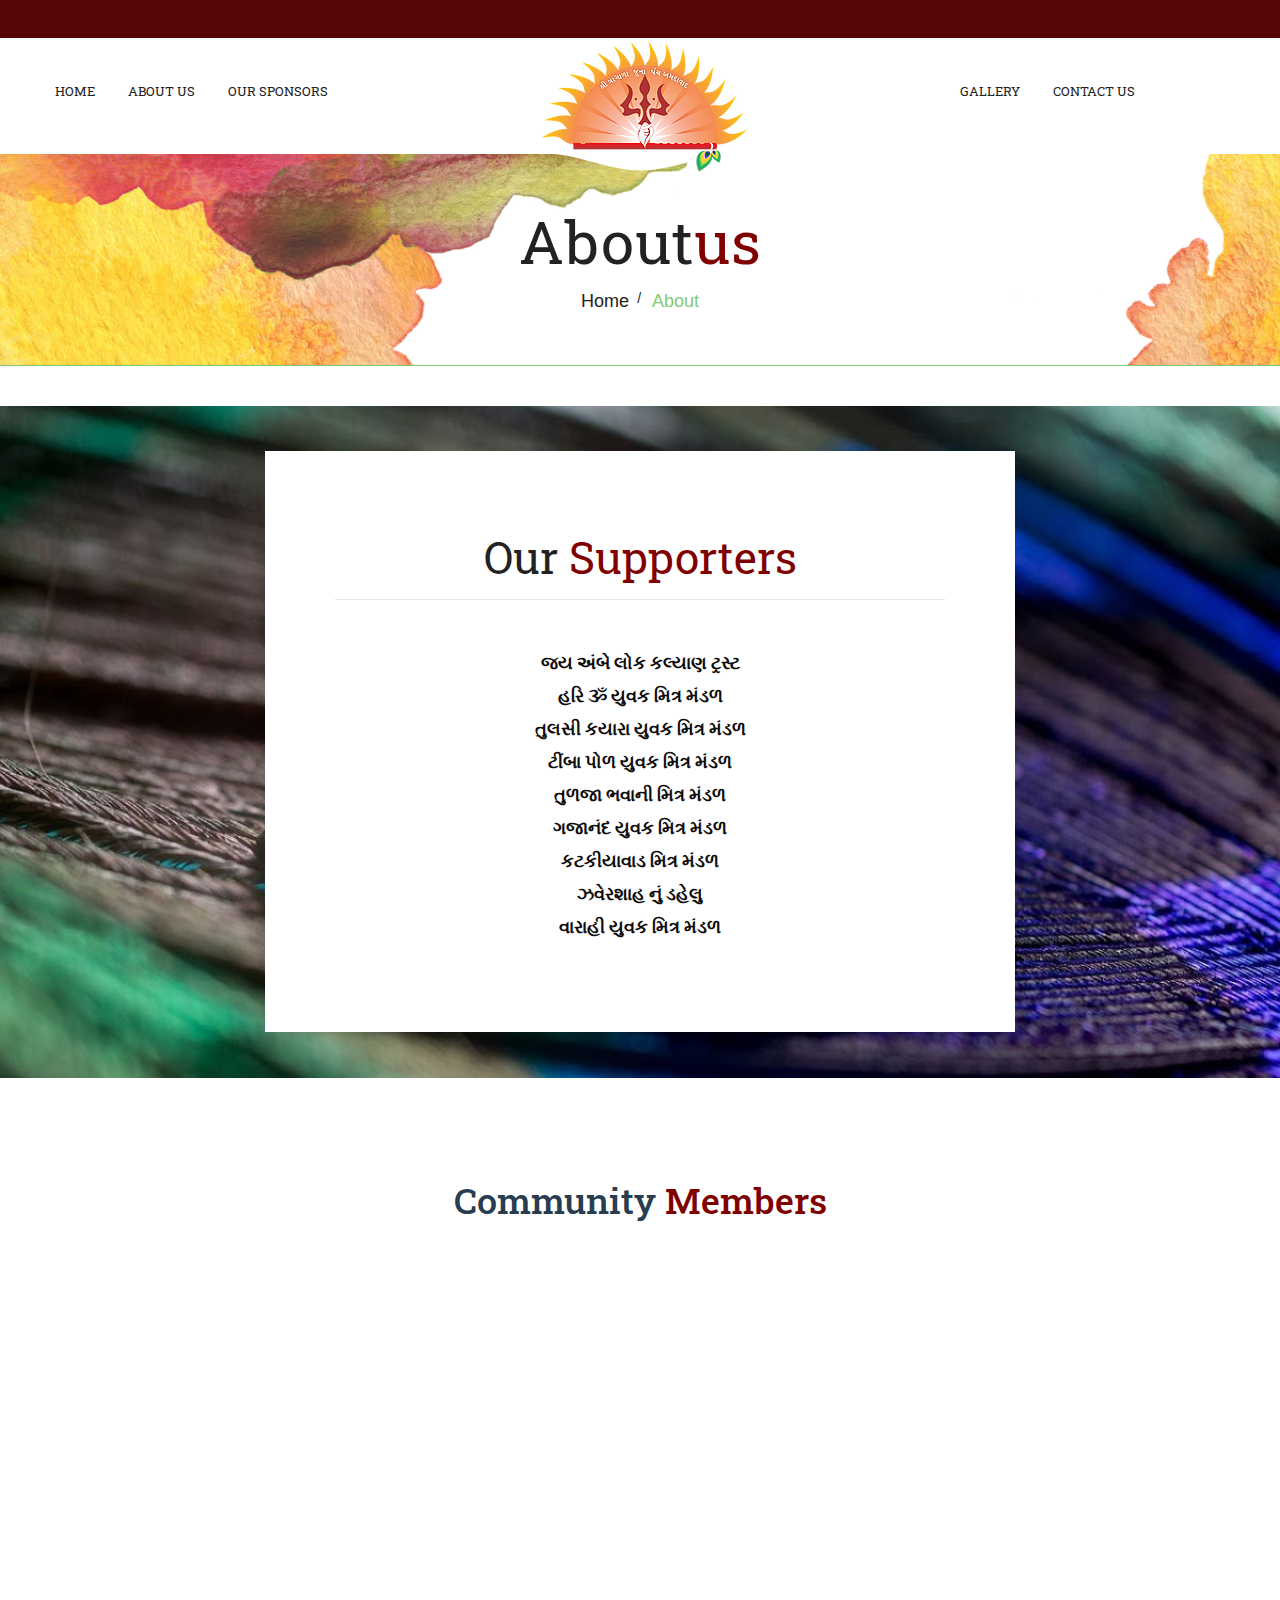
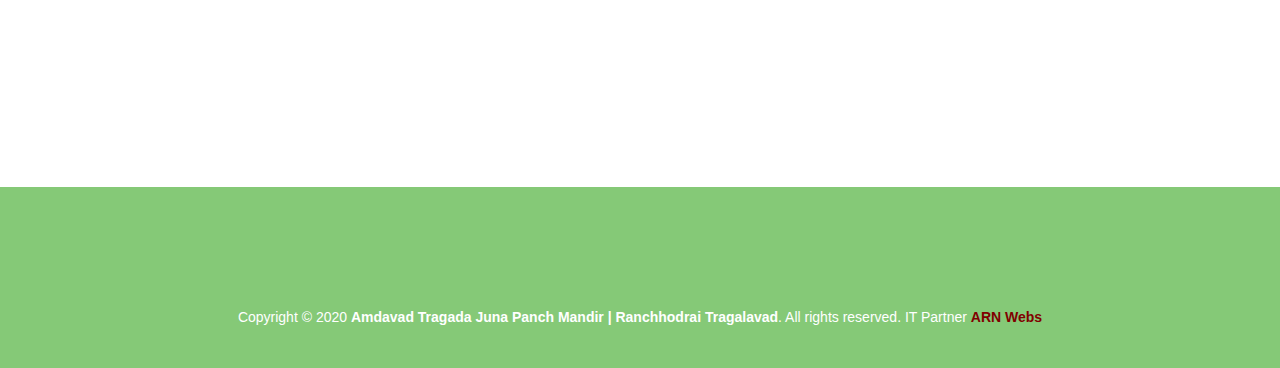
==== commit f0daa125: "Implement Changes" ====
--- a/about.html
+++ b/about.html
@@ -119,7 +119,7 @@
         <div class="auto-container clearfix">
             <!--Logo-->
             <div class="logo pull-left">
-                <a href="index.html"  class="text-dark h1" style="text-decoration: none;"><!-- <img src="images/logo-small.png" alt="" title=""> //class add in a tag img-responsive
+                <a href="index.html"  class="text-danger h1" style="text-decoration: none;"><!-- <img src="images/logo-small.png" alt="" title=""> //class add in a tag img-responsive
                 --><b>શ્રી અમદાવાદ ત્રાગાળા જુના પંચ મંદીર</b></a>
             </div>
             
@@ -294,7 +294,7 @@
                     <li><a href="https://in.linkedin.com/in/paras-white-gold-agro-industries-648540180" target="_blank"><span class="fa fa-linkedin"></span></a></li>
                    
                 </ul>
-                <div class="copyright">Copyright &copy; 2020  <a href="https://paraswhitegold.com/" style="color:#fff;" target="_blank"><b> Amdavad Tragada Juna Panch Mandir | Ranchhodrai Tragalavad</b></a>. All rights reserved. IT Partner <a href="https://www.arnwebs.com/" style="color:#fff;" target="_blank"><font style="color: #000;"><b>ARN Webs</b></font></a></div>
+                <div class="copyright">Copyright &copy; 2020  <a href="https://paraswhitegold.com/" style="color:#fff;" target="_blank"><b> Amdavad Tragada Juna Panch Mandir | Ranchhodrai Tragalavad</b></a>. All rights reserved. IT Partner <a href="https://www.arnwebs.com/" style="color:#fff;" target="_blank"><font style="color: maroon;"><b>ARN Webs</b></font></a></div>
             </div>
         </div>
         
--- a/css/style.css
+++ b/css/style.css
@@ -331,7 +331,7 @@
 	z-index:100;
 	cursor:pointer;
 	border-radius:50%;
-	background:#1c1c1c;
+	background:maroon;
 	display:none;
 	-webkit-transition:all 300ms ease;
 	-ms-transition:all 300ms ease;
@@ -341,8 +341,8 @@
 }
 
 .scroll-to-top:hover{
-	color:#ffffff;
-	background:#85c977;
+	color:maroon;
+	background:#f3dbdb;
 }
 
 /*** 
@@ -527,6 +527,12 @@
 	max-width:100%;
 }
 
+@media(max-width: 768px) {
+	.main-header .header-upper .logo img{
+		margin-left: 20%;
+	}
+}
+
 .main-header .logo-outer{
     position: absolute;
     left: 50%;
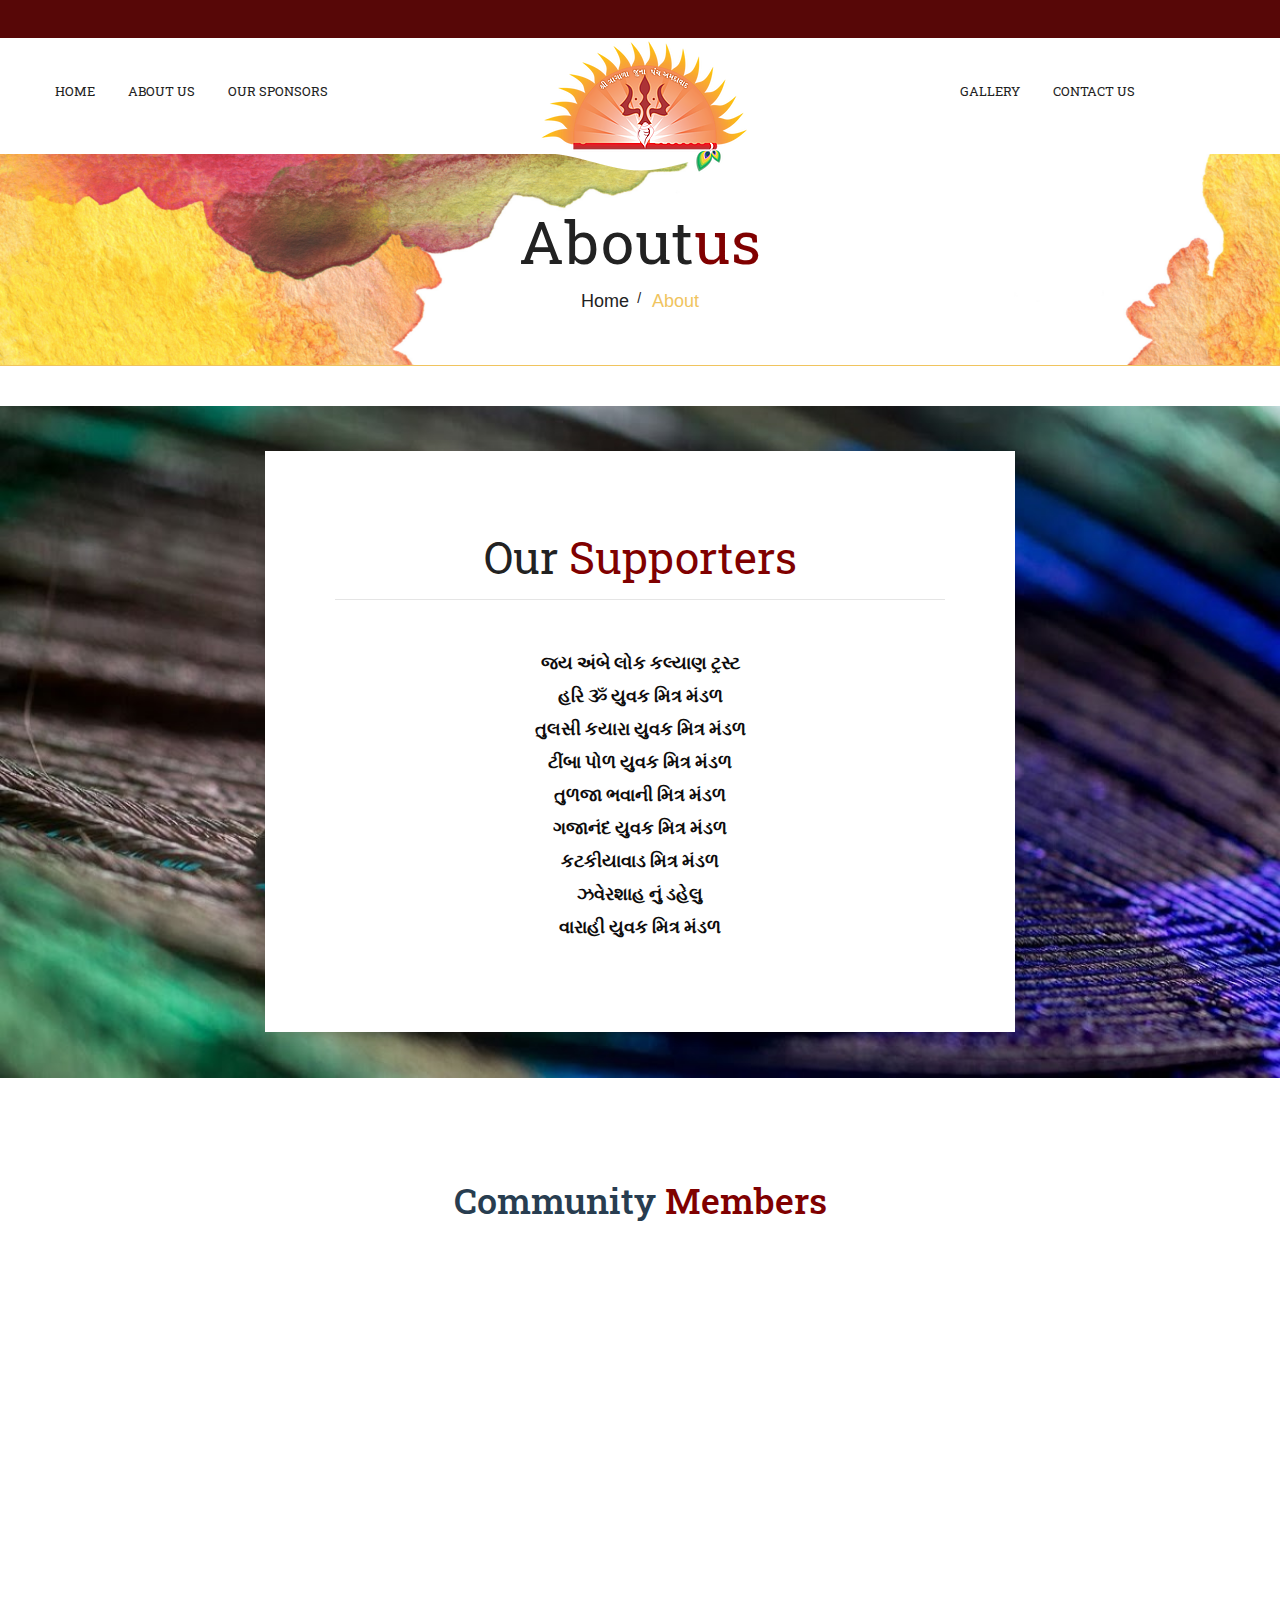
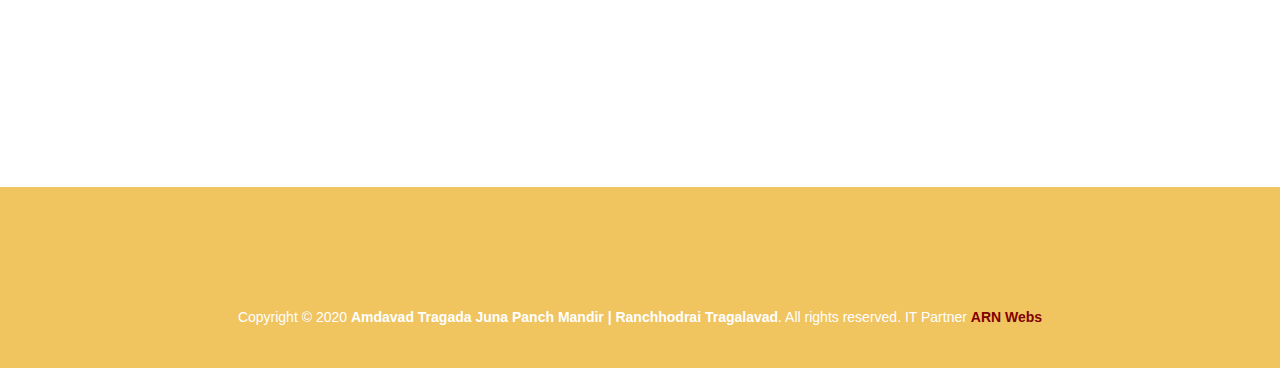
==== commit bdd2487b: "Final Touch up" ====
--- a/about.html
+++ b/about.html
@@ -119,7 +119,7 @@
         <div class="auto-container clearfix">
             <!--Logo-->
             <div class="logo pull-left">
-                <a href="index.html"  class="text-danger h1" style="text-decoration: none;"><!-- <img src="images/logo-small.png" alt="" title=""> //class add in a tag img-responsive
+                <a href="index.html"  class="h1" style="text-decoration: none; color: #f3b21a;"><!-- <img src="images/logo-small.png" alt="" title=""> //class add in a tag img-responsive
                 --><b>શ્રી અમદાવાદ ત્રાગાળા જુના પંચ મંદીર</b></a>
             </div>
             
--- a/css/style.css
+++ b/css/style.css
@@ -85,7 +85,7 @@
 a{
 	text-decoration:none;
 	cursor:pointer;
-	color:#85c977;
+	color:#F0C45F;
 }
 
 a:hover,a:focus,a:visited{
@@ -249,7 +249,7 @@
 }
 
 .social-icon-three a:hover{
-	color:#85c977;
+	color:#F0C45F;
 }
 
 /*Btn Style One*/
@@ -285,8 +285,8 @@
 	color:#ffffff;
 	font-size:16px;
 	font-weight:700;
-	background:#85c977;
-	border:2px solid #85c977;
+	background:#F0C45F;
+	border:2px solid #F0C45F;
 	text-transform:uppercase;
 	border-radius:6px 0px 6px 0px;
 	font-family: 'Roboto Slab', serif;
@@ -299,7 +299,7 @@
 }
 
 .theme_color{
-	color:#85c977;
+	color:#F0C45F;
 }
 
 img{
@@ -428,7 +428,7 @@
 .main-header .links-nav li a:hover,
 .main-header .links-nav li a:focus,
 .main-header .links-nav li a:active{
-	color:#85c977;
+	color:#F0C45F;
 }
 
 .main-header .links-nav li:last-child a{
@@ -567,7 +567,7 @@
 	position:absolute;
 	left:0px;
 	top:0px;
-	color:#85c977;
+	color:#F0C45F;
 	font-size:24px;
 	line-height:1em;
 	-moz-transition:all 300ms ease;
@@ -681,14 +681,14 @@
 .main-menu .navigation > li:hover > a,
 .main-menu .navigation > li.current > a,
 .main-menu .navigation > li.current-menu-item > a{
-	color:#85c977;
+	color:#F0C45F;
 	opacity:1;
 }
 
 .main-header .sticky-header .main-menu .navigation > li:hover > a,
 .main-header .sticky-header .main-menu .navigation > li.current > a,
 .main-header .sticky-header .main-menu .navigation > li.current-menu-item > a{
-	background:#85c977;
+	background:#F0C45F;
 	color:#ffffff;
 	opacity:1;
 	border:0px;
@@ -708,7 +708,7 @@
 	z-index:100;
 	display:none;
 	padding:0px 0px;
-	border-top:2px solid #85c977;
+	border-top:2px solid #F0C45F;
 	transition:all 500ms ease;
 	-moz-transition:all 500ms ease;
 	-webkit-transition:all 500ms ease;
@@ -757,8 +757,8 @@
 
 .main-menu .navigation > li > ul > li:hover > a{
 	color:#ffffff;
-	border-color:#85c977;
-	background-color:#85c977;
+	border-color:#F0C45F;
+	background-color:#F0C45F;
 }
 
 .main-menu .navigation > li > ul > li.dropdown > a:after{
@@ -788,7 +788,7 @@
 	width:230px;
 	z-index:100;
 	display:none;
-	border-top:2px solid #85c977;
+	border-top:2px solid #F0C45F;
 	-webkit-box-shadow:2px 2px 5px 1px rgba(0,0,0,0.05),-2px 0px 5px 1px rgba(0,0,0,0.05);
 	-ms-box-shadow:2px 2px 5px 1px rgba(0,0,0,0.05),-2px 0px 5px 1px rgba(0,0,0,0.05);
 	-o-box-shadow:2px 2px 5px 1px rgba(0,0,0,0.05),-2px 0px 5px 1px rgba(0,0,0,0.05);
@@ -827,8 +827,8 @@
 
 .main-menu .navigation > li > ul > li  > ul > li > a:hover{
 	color:#ffffff;
-	border-color:#85c977;
-	background-color:#85c977;
+	border-color:#F0C45F;
+	background-color:#F0C45F;
 }
 
 .main-menu .navigation > li.dropdown:hover > ul{
@@ -859,7 +859,7 @@
 	text-align:center;
 	font-size:16px;
 	line-height:26px;
-	color:#85c977;
+	color:#F0C45F;
 	cursor:pointer;
 	z-index:5;
 	display:none;
@@ -884,12 +884,12 @@
 	color:#ffffff;
 	cursor:pointer;
 	border-radius:50%;
-	background:#85c977;
+	background:#F0C45F;
 }
 
 .main-header .search-box-outer .dropdown-menu{
 	top:68px;
-	border-top:3px solid #85c977;
+	border-top:3px solid #F0C45F;
 	padding:0px;
 	width:280px;	
 	border-radius:0px;
@@ -919,7 +919,7 @@
 
 .main-header .search-panel input:focus,
 .main-header .search-panel select:focus{
-	border-color:#85c977;	
+	border-color:#F0C45F;	
 }
 
 .main-header .search-panel .search-btn{
@@ -995,7 +995,7 @@
 }
 
 .header-style-two .header-upper .info-block .inner .number{
-	color:#85c977;
+	color:#F0C45F;
 }
 
 .header-style-two .header-upper .cart-block{
@@ -1028,7 +1028,7 @@
 	line-height:18px;
 	border-radius:50%;
 	text-align:center;
-	background-color:#85c977;
+	background-color:#F0C45F;
 }
 
 .header-style-two .header-upper .cart-block .inner-box h3{
@@ -1144,7 +1144,7 @@
 }
 
 .social-links-one a:hover{
-	color:#85c977;
+	color:#F0C45F;
 }
 
 /*Social Links Two*/
@@ -1347,7 +1347,7 @@
 	content:'\f15f';
 	right:-8px;
 	top:0px;
-	color:#85c977;
+	color:#F0C45F;
 	font-size:14px;
 	font-family: "Flaticon";
 }
@@ -1475,7 +1475,7 @@
 	padding:0px;
 	margin-top:14px;
 	background-color:#222222;
-    border-top:2px solid #85c977;
+    border-top:2px solid #F0C45F;
 }
 
 .main-header .links-nav li.language a{
@@ -1570,7 +1570,7 @@
 
 .cart-info-section{
 	position:relative;
-	background-color:#85c977;
+	background-color:#F0C45F;
 }
 
 .cart-info-section:before{
@@ -1712,7 +1712,7 @@
 .featured-block .inner-box .content .title{
 	position:relative;
 	font-size:16px;
-	color:#85c977;
+	color:#F0C45F;
 	line-height:1em;
 	/*font-family: 'Grand Hotel', cursive;*/
 }
@@ -1734,7 +1734,7 @@
 }
 
 .featured-block .inner-box .content h2 a:hover{
-	color:#85c977;
+	color:#F0C45F;
 }
 
 /*** 
@@ -1826,7 +1826,7 @@
 }
 
 .featured-block-two .inner-box h3 a:hover{
-	color:#85c977;
+	color:#F0C45F;
 }
 
 .featured-block-two .inner-box .text{
@@ -1884,7 +1884,7 @@
 }
 
 .featured-block-three .inner-box h3 a:hover{
-	color:#85c977;
+	color:#F0C45F;
 }
 
 .featured-block-three .inner-box .text{
@@ -2097,7 +2097,7 @@
 .shop-item .inner-box .lower-box .price{
 	position:relative;
 	font-size:18px;
-	color:#85c977;
+	color:#F0C45F;
 	font-weight:700;
 	margin-top:3px;
 	display:block;
@@ -2110,11 +2110,11 @@
 }
 
 .shop-item .inner-box .lower-box .btn-style-one:hover{
-	background-color:#85c977;
+	background-color:#F0C45F;
 }
 
 .shop-item .inner-box:hover{
-	border-color:#85c977;
+	border-color:#F0C45F;
 }
 
 /*** 
@@ -2200,7 +2200,7 @@
 	font-size:14px;
 	font-weight:700;
 	text-align:center;
-	background:#85c977;
+	background:#F0C45F;
 	border-radius:4px;
 	text-transform:uppercase;
 }
@@ -2335,13 +2335,13 @@
 }
 
 .team-member .lower-content h4 a:hover{
-	color:#85c977;
+	color:#F0C45F;
 }
 
 .team-member .lower-content .designation{
 	position:relative;
 	font-size:14px;
-	color:#85c977;
+	color:#F0C45F;
 	text-transform:capitalize;
 }
 
@@ -2434,7 +2434,7 @@
 
 .testimonail-style-one .inner-box .designation{
 	position:relative;
-	color:#85c977;
+	color:#F0C45F;
 	font-size:18px;
 	margin-left:22px;
 	display:inline-block;
@@ -2531,7 +2531,7 @@
 }
 
 .testimonial-section.style-two .testimonail-style-one .inner-box .quote-icon{
-	color:#85c977;
+	color:#F0C45F;
 }
 
 .testimonial-section.style-two .owl-dots .owl-dot.active span{
@@ -2539,7 +2539,7 @@
 }
 
 .testimonial-section.style-two .owl-dots .owl-dot span{
-	background-color:#85c977;
+	background-color:#F0C45F;
 }
 
 /*Main Footer*/
@@ -2681,7 +2681,7 @@
 	padding:40px 0px;
 	margin-top:60px;
 	text-align:center;
-	background-color:#85c977;
+	background-color:#F0C45F;
 }
 
 .main-footer .footer-bottom:before{
@@ -2881,7 +2881,7 @@
 
 .about-section .prod-tabs .tabs-content .tab .content-column .content-inner .title{
 	position:relative;
-	color:#85c977;
+	color:#F0C45F;
 	font-size:22px;
 	/*font-family: 'Grand Hotel', cursive;*/
 }
@@ -3065,7 +3065,7 @@
 	position:relative;
 	padding:80px 0px;
 	border:10px solid #ffffff;
-	background-color:#85c977;
+	background-color:#F0C45F;
 	outline:1px solid rgba(255,255,255,0.40);
     outline-offset: -30px;
 }
@@ -3260,7 +3260,7 @@
 	top:50%;
 	width:42px;
 	height:42px;
-	color:#85c977;
+	color:#F0C45F;
 	font-size:14px;
 	margin-top:-15px;
 	margin-left:-15px;
@@ -3345,7 +3345,7 @@
     width: 50px;
     top: 48%;
     height: 50px;
-    color: #85c977;
+    color: #F0C45F;
     line-height: 48px;
     text-align: center;
     margin-top: -34px;
@@ -3394,7 +3394,7 @@
 	border-radius:50px;
 	display:inline-block;
 	margin-top:-12px;
-	background-color:#85c977;
+	background-color:#F0C45F;
 	-webkit-box-shadow:0px 0px 15px 1px rgba(133,201,119,0.30);
 	-moz-box-shadow:0px 0px 15px 1px rgba(133,201,119,0.30);
 	-o-box-shadow:0px 0px 15px 1px rgba(133,201,119,0.30);
@@ -3419,7 +3419,7 @@
 }
 
 .news-block .inner-box .lower-content h3 a:hover{
-	color:#85c977;
+	color:#F0C45F;
 }
 
 .news-block .inner-box .lower-content .post-meta{
@@ -3464,7 +3464,7 @@
 
 .news-block .inner-box .lower-content .read-more{
 	position:relative;
-	color:#85c977;
+	color:#F0C45F;
 	font-size:14px;
 }
 
@@ -3473,7 +3473,7 @@
 }
 
 .news-block.style-two .inner-box .lower-content .post-meta li .icon{
-	color:#85c977;
+	color:#F0C45F;
 }
 
 .blog-single .news-block .inner-box .lower-content{
@@ -3552,7 +3552,7 @@
 	width:36px;
 	top:45%;
 	height:36px;
-	color:#85c977;
+	color:#F0C45F;
 	line-height:38px;
 	text-align:center;
 	margin-top:-34px;
@@ -3620,7 +3620,7 @@
 }
 
 .news-block-two .inner-box .content-column .inner-content .post-meta li span{
-	color:#85c977;
+	color:#F0C45F;
 	margin-right:10px;
 }
 
@@ -3900,14 +3900,14 @@
 	top:-2px;
 	right:-2px;
 	bottom:-2px;
-	border:1px solid #85c977;
+	border:1px solid #F0C45F;
 	border-radius:50%;
 	opacity:0;	
 }
 
 .product-tabs .product-carousel .owl-dots .owl-dot:hover span,
 .product-tabs .product-carousel .owl-dots .owl-dot.active span{
-	background-color:#85c977;
+	background-color:#F0C45F;
 }
 
 .product-tabs .product-carousel .owl-dots .owl-dot:hover span:before,
@@ -3944,7 +3944,7 @@
 }
 
 .product-tabs .product-tab-btns .p-tab-btn.active-btn{
-	color:#85c977;
+	color:#F0C45F;
 }
 
 .product-tabs .p-tabs-content{
@@ -3986,7 +3986,7 @@
 	background-size:cover;
 	background-repeat:no-repeat;
 	background-position:center top;
-	border-bottom:1px solid #85c977;
+	border-bottom:1px solid #F0C45F;
 }
 
 .page-title .inner-box{
@@ -4011,7 +4011,7 @@
 
 .page-title .bread-crumb li{
 	position:relative;
-	color:#85c977;
+	color:#F0C45F;
 	margin-right:10px;
 	font-size:18px;
 	padding-right:10px;
@@ -4041,7 +4041,7 @@
 .page-title .bread-crumb li a:hover,
 .page-title .bread-crumb li a.current{
 	position:relative;
-	color:#85c977;
+	color:#F0C45F;
 }
 
 .page-title .bread-crumb li:last-child{
@@ -4100,7 +4100,7 @@
 .styled-pagination li a:hover,
 .styled-pagination li a.active{
 	color:#ffffff;
-	background-color:#85c977;
+	background-color:#F0C45F;
 	-webkit-box-shadow:0px 0px 15px 1px rgba(133,201,119,0.30);
 	-moz-box-shadow:0px 0px 15px 1px rgba(133,201,119,0.30);
 	-o-box-shadow:0px 0px 15px 1px rgba(133,201,119,0.30);
@@ -4158,7 +4158,7 @@
 	content:'';
 	width:30px;
 	height:1px;
-	background-color:#85c977;
+	background-color:#F0C45F;
 }
 
 .team-single-section .content-column .inner-box .social-icon-two li{
@@ -4190,7 +4190,7 @@
 	content:'';
 	width:30px;
 	height:1px;
-	background-color:#85c977;
+	background-color:#F0C45F;
 }
 
 /*** 
@@ -4319,7 +4319,7 @@
 	content:'';
 	width:50px;
 	height:1px;
-	background-color:#85c977;
+	background-color:#F0C45F;
 }
 
 /*** 
@@ -4386,7 +4386,7 @@
 	content:'';
 	width:45px;
 	height:1px;
-	background-color:#85c977;
+	background-color:#F0C45F;
 }
 
 .contact-form-section .column .text{
@@ -4438,7 +4438,7 @@
 .contact-form .form-group input[type="tel"]:focus,
 .contact-form .form-group input[type="email"]:focus,
 .contact-form .form-group textarea:focus{
-	border-color:#85c977;
+	border-color:#F0C45F;
 }
 
 .contact-form .form-group textarea{
@@ -4522,7 +4522,7 @@
 	line-height:62px;
 	border-radius:50%;
 	z-index:10;
-	background-color:#85c977;
+	background-color:#F0C45F;
 }
 
 .contact-info-detail li .icon:before{
@@ -4627,7 +4627,7 @@
 	width:40px;
 	bottom:0px;
 	height:1px;
-	background-color:#85c977;
+	background-color:#F0C45F;
 }
 
 /*Search Box*/
@@ -4658,7 +4658,7 @@
 }
 
 .sidebar .search-box .form-group input:focus{
-	border-color:#85c977;	
+	border-color:#F0C45F;	
 }
 
 .sidebar .search-box .form-group button{
@@ -4677,7 +4677,7 @@
 
 .sidebar .search-box .form-group input:focus + button,
 .sidebar .search-box .form-group button:hover{
-	color:#85c977;
+	color:#F0C45F;
 }
 
 /*Popular Posts*/
@@ -4736,12 +4736,12 @@
 
 .sidebar .popular-posts .post a,
 .sidebar .popular-posts .post a:hover{
-	color:#85c977;	
+	color:#F0C45F;	
 }
 
 .sidebar .popular-posts .post-info{
 	font-size:13px;
-	color:#85c977;
+	color:#F0C45F;
 }
 
 /*** 
@@ -4789,7 +4789,7 @@
 
 .sidebar .popular-tags a:hover{
 	color:#ffffff;
-	background-color:#85c977;
+	background-color:#F0C45F;
 }
 
 /*Blog Category*/
@@ -4864,7 +4864,7 @@
 }
 
 .rangeslider-widget .noUi-connect{
-	background:#85c977;
+	background:#F0C45F;
 	box-shadow:none;	
 }
 
@@ -4876,7 +4876,7 @@
 .rangeslider-widget .noUi-handle{
 	top:-6px !important;
 	background-color:transparent !important;
-	border:4px solid #85c977;
+	border:4px solid #F0C45F;
 	cursor:pointer;
 	width:18px !important;
 	height:18px !important;
@@ -5051,7 +5051,7 @@
 .comment-form input:focus,
 .comment-form select:focus,
 .comment-form textarea:focus{
-	border-color:#85c977;
+	border-color:#F0C45F;
 	background:none;
 }
 
@@ -5175,7 +5175,7 @@
 
 .drop-list-one .dropdown-menu li:hover > a{
 	color:#ffffff;
-	background:#85c977;
+	background:#F0C45F;
 }
 
 /*** 
@@ -5235,7 +5235,7 @@
 
 .product-details .basic-details .details-header .rating{
 	font-size:16px;
-	color:#85c977;
+	color:#F0C45F;
 	margin-bottom:15px;
 }
 
@@ -5483,7 +5483,7 @@
 }
 
 .shop-single .product-details .prod-tabs .reviews-container .rating{
-	color:#85c977;
+	color:#F0C45F;
 	font-size:13px;
 }
 
@@ -5613,7 +5613,7 @@
 	bottom:0px;
 	width:42px;
 	height:2px;
-	background-color:#85c977;
+	background-color:#F0C45F;
 }
 
 /*Milin khalas*/
@@ -5623,7 +5623,7 @@
 }
 
 #eventPartners{
-	background-color: rgb(228, 241, 215);
+	background-color: rgb(241, 234, 215);
 }
 
 /*--------------------------------------------------------------
--- a/css/responsive.css
+++ b/css/responsive.css
@@ -368,10 +368,10 @@
 	
 	.main-menu .navbar-header .navbar-toggle{
 		display:inline-block;
-		border:1px solid #85c977;
+		border:1px solid #F0C45F;
 		margin:28px 0px 0px 0px;
 		border-radius:0px;
-		background:#85c977;
+		background:#F0C45F;
 	}
 	
 	.main-menu .navbar-header .navbar-toggle .icon-bar{
@@ -382,7 +382,7 @@
 		float:none !important;
 		margin:0px !important;
 		width:100% !important;
-		background:#85c977;
+		background:#F0C45F;
 		border-top:none;
 	}
 	
@@ -427,7 +427,7 @@
 		right:auto !important;
 		top:auto !important;
 		width:100%;
-		background:#85c977;
+		background:#F0C45F;
 		-webkit-border-radius:0px;
 		-ms-border-radius:0px;
 		-o-border-radius:0px;
@@ -473,14 +473,14 @@
 		padding:10px 15px !important;
 		line-height:22px;
 		color:#ffffff;
-		background:#85c977;
+		background:#F0C45F;
 		text-align:left;
 	}
 	
 	.main-menu .navbar-collapse > .navigation > li > a:hover,
 	.main-menu .navbar-collapse > .navigation > li > a:active,
 	.main-menu .navbar-collapse > .navigation > li > a:focus{
-		background:#85c977;
+		background:#F0C45F;
 	}
 	
 	.main-menu .navbar-collapse > .navigation > li:hover > a,
@@ -488,7 +488,7 @@
 	.main-menu .navbar-collapse > .navigation > li > ul > li > ul > li:hover > a,
 	.main-menu .navbar-collapse > .navigation > li.current > a,
 	.main-menu .navbar-collapse > .navigation > li.current-menu-item > a{
-		background:#85c977;
+		background:#F0C45F;
 		color:#ffffff !important;
 	}
 	
--- a/css/color-switcher-design.css
+++ b/css/color-switcher-design.css
@@ -24,7 +24,7 @@
 }
 
 .color-palate-head {
-    background: #85c977 none repeat scroll 0 0;
+    background: #F0C45F none repeat scroll 0 0;
     padding: 12px 0;
 }
 
@@ -95,7 +95,7 @@
 }
 
 .palate.default-color {
-    background: #85c977 none repeat scroll 0 0;
+    background: #F0C45F none repeat scroll 0 0;
 }
 
 .palate.teal-color {
@@ -127,7 +127,7 @@
 }
 
 .color-trigger {
-    background: #85c977 none repeat scroll 0 0;
+    background: #F0C45F none repeat scroll 0 0;
     cursor: pointer;
     height: 50px;
     right: -46px;
--- a/css/color-themes/default-theme.css
+++ b/css/color-themes/default-theme.css
@@ -42,7 +42,7 @@
 .sidebar .popular-posts .post a, .sidebar .popular-posts .post a:hover,
 .sidebar .popular-posts .post-info,
 .news-block .inner-box .image .overlay-box .icon{
-	color:#85c977;
+	color:#F0C45F;
 }
 
 /*Border Color*/
@@ -66,7 +66,7 @@
 .contact-form .form-group input[type="tel"]:focus,
 .contact-form .form-group input[type="email"]:focus,
 .contact-form .form-group textarea:focus{
-	border-color:#85c977;
+	border-color:#F0C45F;
 }
 
 /*Background Color*/
@@ -100,7 +100,7 @@
 .sidebar .popular-tags a:hover,
 .contact-form-section .column h2:after,
 .contact-info-detail li .icon{
-	background-color:#85c977;
+	background-color:#F0C45F;
 }
 
 /*RGBA Color*/
@@ -118,7 +118,7 @@
 @media only screen and (max-width: 767px){
 	
 	.main-menu .navbar-header .navbar-toggle{
-		border-color:#85c977;
+		border-color:#F0C45F;
 	}
 	
 	.main-menu .navbar-header .navbar-toggle,
@@ -136,7 +136,7 @@
 	.main-menu .navbar-collapse > .navigation > li > ul > li > ul > li:hover > a,
 	.main-menu .navbar-collapse > .navigation > li.current > a,
 	.main-menu .navbar-collapse > .navigation > li.current-menu-item > a{
-		background-color:#85c977;
+		background-color:#F0C45F;
 	}
 	
 }